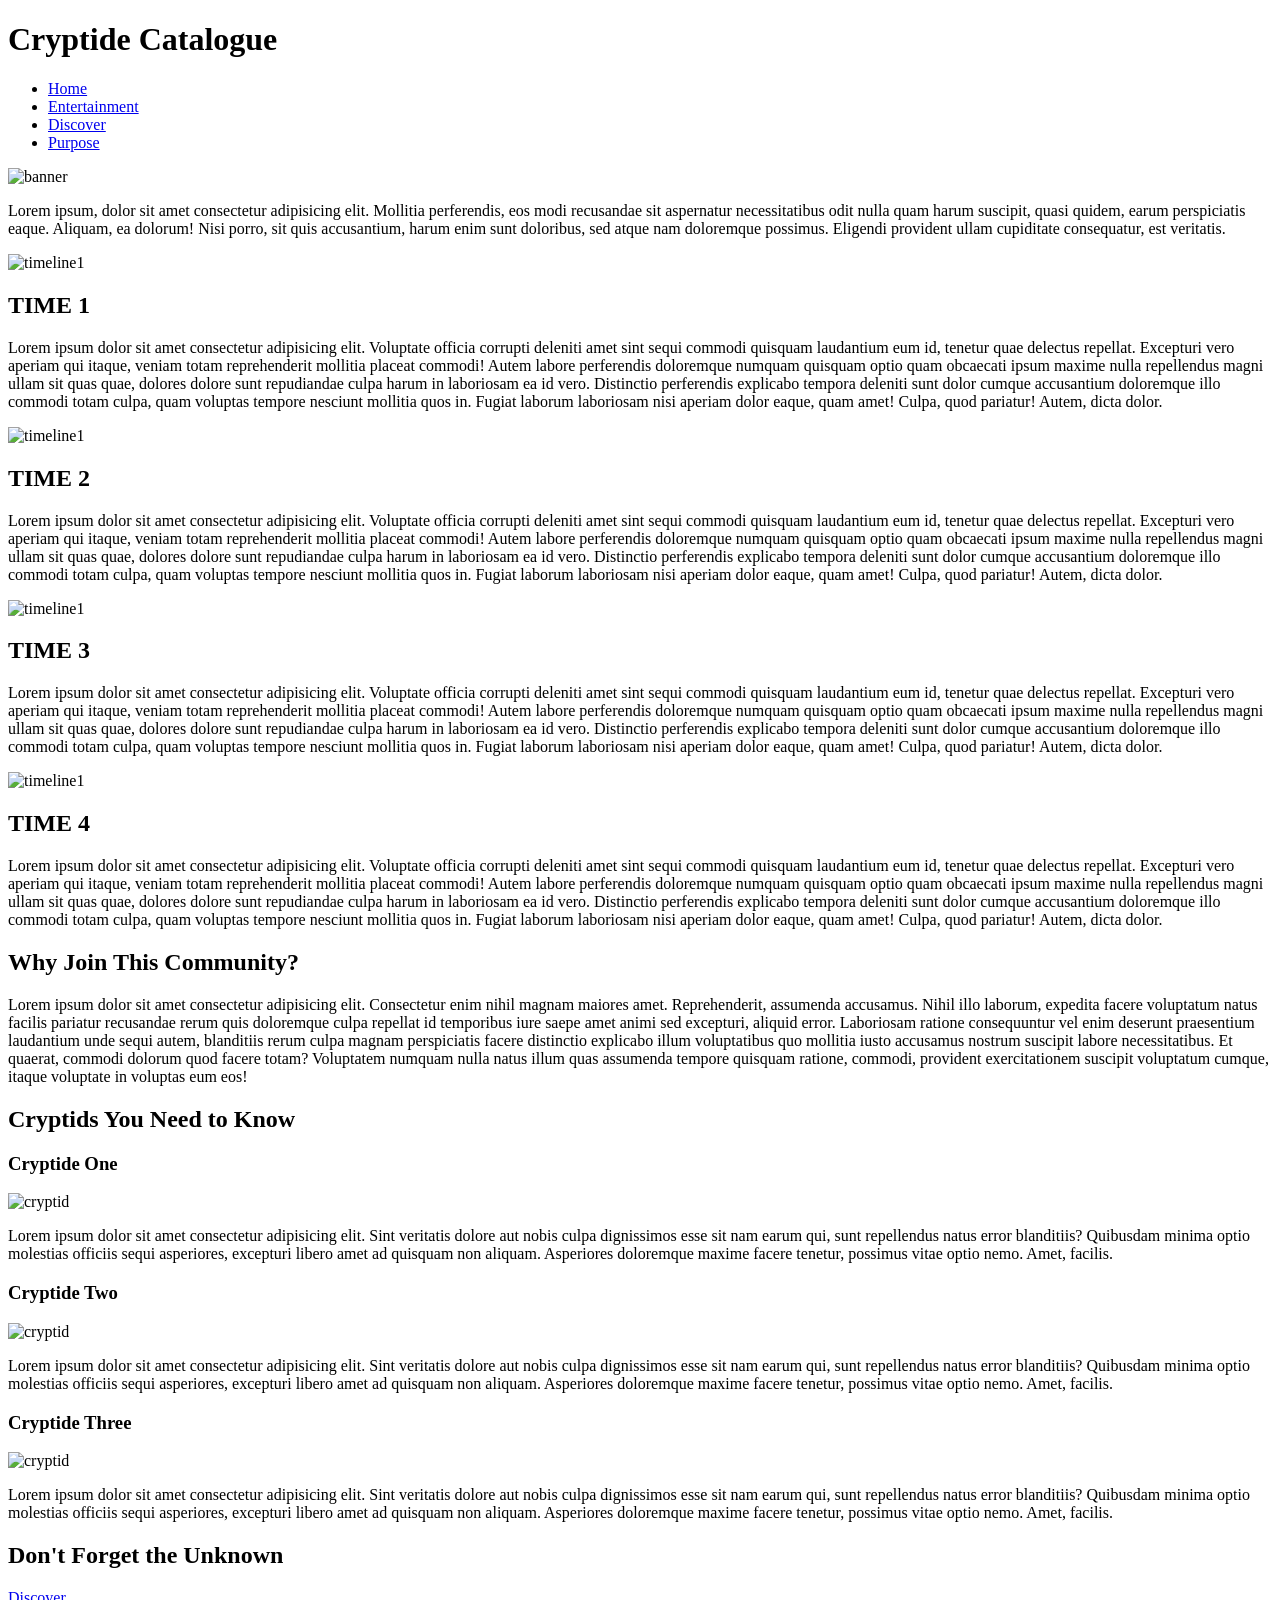
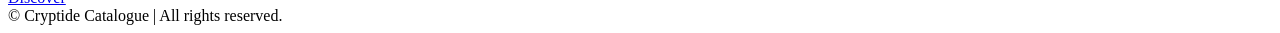
==== html/index.html @ e24666e6 "Estrutura HTML inicial implementada" ====
<!DOCTYPE html>
<html lang="en">
<head>
    <meta charset="UTF-8">
    <meta name="viewport" content="width=device-width, initial-scale=1.0">
    <link rel="stylesheet" href="/css/style.css">
    <title>Home - Cryptide Catalogue</title>
</head>
<body>
    <header>
        <h1>Cryptide Catalogue</h1>
        <nav>
            <ul>
                <li><a href="#">Home</a></li>
                <li><a href="#">Entertainment</a></li>
                <li><a href="#">Discover</a></li>
                <li><a href="#">Purpose</a></li>
            </ul>
        </nav>
    </header>

    <main>
        <!--Main banner with text about website theme-->
        <img src="/images/main-banner.png" alt="banner">
        <p>Lorem ipsum, dolor sit amet consectetur adipisicing elit. Mollitia perferendis, eos modi recusandae sit aspernatur necessitatibus odit nulla quam harum suscipit, quasi quidem, earum perspiciatis eaque. Aliquam, ea dolorum! Nisi porro, sit quis accusantium, harum enim sunt doloribus, sed atque nam doloremque possimus. Eligendi provident ullam cupiditate consequatur, est veritatis.</p>

        <!--Timeline of cryptids-->
        <section class="timeline">
            <img src="https://picsum.photos/400/400" alt="timeline1">
            <h2>TIME 1</h2>
            <p>Lorem ipsum dolor sit amet consectetur adipisicing elit. Voluptate officia corrupti deleniti amet sint sequi commodi quisquam laudantium eum id, tenetur quae delectus repellat. Excepturi vero aperiam qui itaque, veniam totam reprehenderit mollitia placeat commodi! Autem labore perferendis doloremque numquam quisquam optio quam obcaecati ipsum maxime nulla repellendus magni ullam sit quas quae, dolores dolore sunt repudiandae culpa harum in laboriosam ea id vero. Distinctio perferendis explicabo tempora deleniti sunt dolor cumque accusantium doloremque illo commodi totam culpa, quam voluptas tempore nesciunt mollitia quos in. Fugiat laborum laboriosam nisi aperiam dolor eaque, quam amet! Culpa, quod pariatur! Autem, dicta dolor.</p>

            <img src="https://picsum.photos/400/400" alt="timeline1">
            <h2>TIME 2</h2>
            <p>Lorem ipsum dolor sit amet consectetur adipisicing elit. Voluptate officia corrupti deleniti amet sint sequi commodi quisquam laudantium eum id, tenetur quae delectus repellat. Excepturi vero aperiam qui itaque, veniam totam reprehenderit mollitia placeat commodi! Autem labore perferendis doloremque numquam quisquam optio quam obcaecati ipsum maxime nulla repellendus magni ullam sit quas quae, dolores dolore sunt repudiandae culpa harum in laboriosam ea id vero. Distinctio perferendis explicabo tempora deleniti sunt dolor cumque accusantium doloremque illo commodi totam culpa, quam voluptas tempore nesciunt mollitia quos in. Fugiat laborum laboriosam nisi aperiam dolor eaque, quam amet! Culpa, quod pariatur! Autem, dicta dolor.</p>

            <img src="https://picsum.photos/400/400" alt="timeline1">
            <h2>TIME 3</h2>
            <p>Lorem ipsum dolor sit amet consectetur adipisicing elit. Voluptate officia corrupti deleniti amet sint sequi commodi quisquam laudantium eum id, tenetur quae delectus repellat. Excepturi vero aperiam qui itaque, veniam totam reprehenderit mollitia placeat commodi! Autem labore perferendis doloremque numquam quisquam optio quam obcaecati ipsum maxime nulla repellendus magni ullam sit quas quae, dolores dolore sunt repudiandae culpa harum in laboriosam ea id vero. Distinctio perferendis explicabo tempora deleniti sunt dolor cumque accusantium doloremque illo commodi totam culpa, quam voluptas tempore nesciunt mollitia quos in. Fugiat laborum laboriosam nisi aperiam dolor eaque, quam amet! Culpa, quod pariatur! Autem, dicta dolor.</p>

            <img src="https://picsum.photos/400/400" alt="timeline1">
            <h2>TIME 4</h2>
            <p>Lorem ipsum dolor sit amet consectetur adipisicing elit. Voluptate officia corrupti deleniti amet sint sequi commodi quisquam laudantium eum id, tenetur quae delectus repellat. Excepturi vero aperiam qui itaque, veniam totam reprehenderit mollitia placeat commodi! Autem labore perferendis doloremque numquam quisquam optio quam obcaecati ipsum maxime nulla repellendus magni ullam sit quas quae, dolores dolore sunt repudiandae culpa harum in laboriosam ea id vero. Distinctio perferendis explicabo tempora deleniti sunt dolor cumque accusantium doloremque illo commodi totam culpa, quam voluptas tempore nesciunt mollitia quos in. Fugiat laborum laboriosam nisi aperiam dolor eaque, quam amet! Culpa, quod pariatur! Autem, dicta dolor.</p>
        </section>

        <section class="community">
            <h2>Why Join This Community?</h2>
            <p>Lorem ipsum dolor sit amet consectetur adipisicing elit. Consectetur enim nihil magnam maiores amet. Reprehenderit, assumenda accusamus. Nihil illo laborum, expedita facere voluptatum natus facilis pariatur recusandae rerum quis doloremque culpa repellat id temporibus iure saepe amet animi sed excepturi, aliquid error. Laboriosam ratione consequuntur vel enim deserunt praesentium laudantium unde sequi autem, blanditiis rerum culpa magnam perspiciatis facere distinctio explicabo illum voluptatibus quo mollitia iusto accusamus nostrum suscipit labore necessitatibus. Et quaerat, commodi dolorum quod facere totam? Voluptatem numquam nulla natus illum quas assumenda tempore quisquam ratione, commodi, provident exercitationem suscipit voluptatum cumque, itaque voluptate in voluptas eum eos!</p>
        </section>

        <section class="cryptid-types">
            <h2>Cryptids You Need to Know</h2>
            <div class="type-box">
                <h3>Cryptide One</h3>
                <img src="https://picsum.photos/400/400" alt="cryptid">
                <p>Lorem ipsum dolor sit amet consectetur adipisicing elit. Sint veritatis dolore aut nobis culpa dignissimos esse sit nam earum qui, sunt repellendus natus error blanditiis? Quibusdam minima optio molestias officiis sequi asperiores, excepturi libero amet ad quisquam non aliquam. Asperiores doloremque maxime facere tenetur, possimus vitae optio nemo. Amet, facilis.</p>

                <h3>Cryptide Two</h3>
                <img src="https://picsum.photos/400/400" alt="cryptid">
                <p>Lorem ipsum dolor sit amet consectetur adipisicing elit. Sint veritatis dolore aut nobis culpa dignissimos esse sit nam earum qui, sunt repellendus natus error blanditiis? Quibusdam minima optio molestias officiis sequi asperiores, excepturi libero amet ad quisquam non aliquam. Asperiores doloremque maxime facere tenetur, possimus vitae optio nemo. Amet, facilis.</p>

                <h3>Cryptide Three</h3>
                <img src="https://picsum.photos/400/400" alt="cryptid">
                <p>Lorem ipsum dolor sit amet consectetur adipisicing elit. Sint veritatis dolore aut nobis culpa dignissimos esse sit nam earum qui, sunt repellendus natus error blanditiis? Quibusdam minima optio molestias officiis sequi asperiores, excepturi libero amet ad quisquam non aliquam. Asperiores doloremque maxime facere tenetur, possimus vitae optio nemo. Amet, facilis.</p>
            </div>
        </section>

        <section class="discover">
            <h2>Don't Forget the Unknown</h2>
            <a href="#">Discover</a>
        </section>
    </main>

    <footer>
        &copy; Cryptide Catalogue | All rights reserved.
    </footer>
</body>
</html>
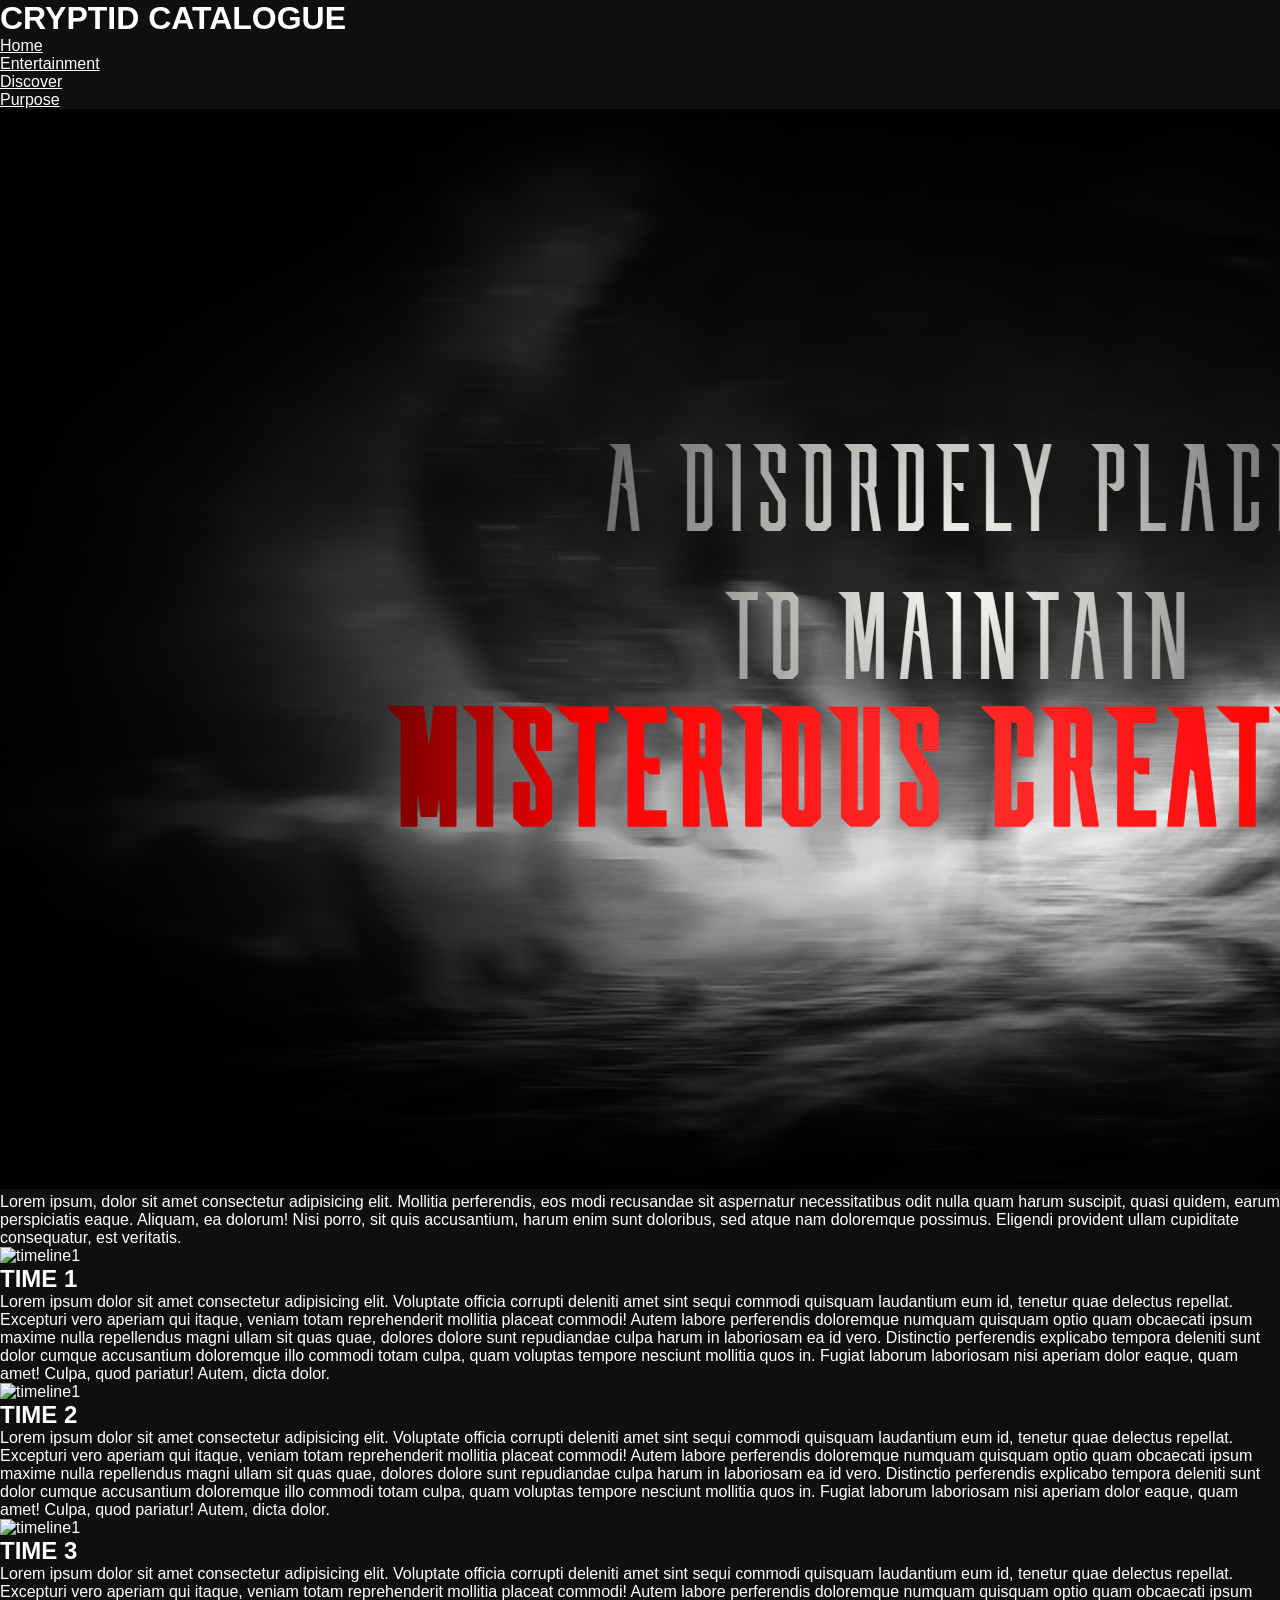
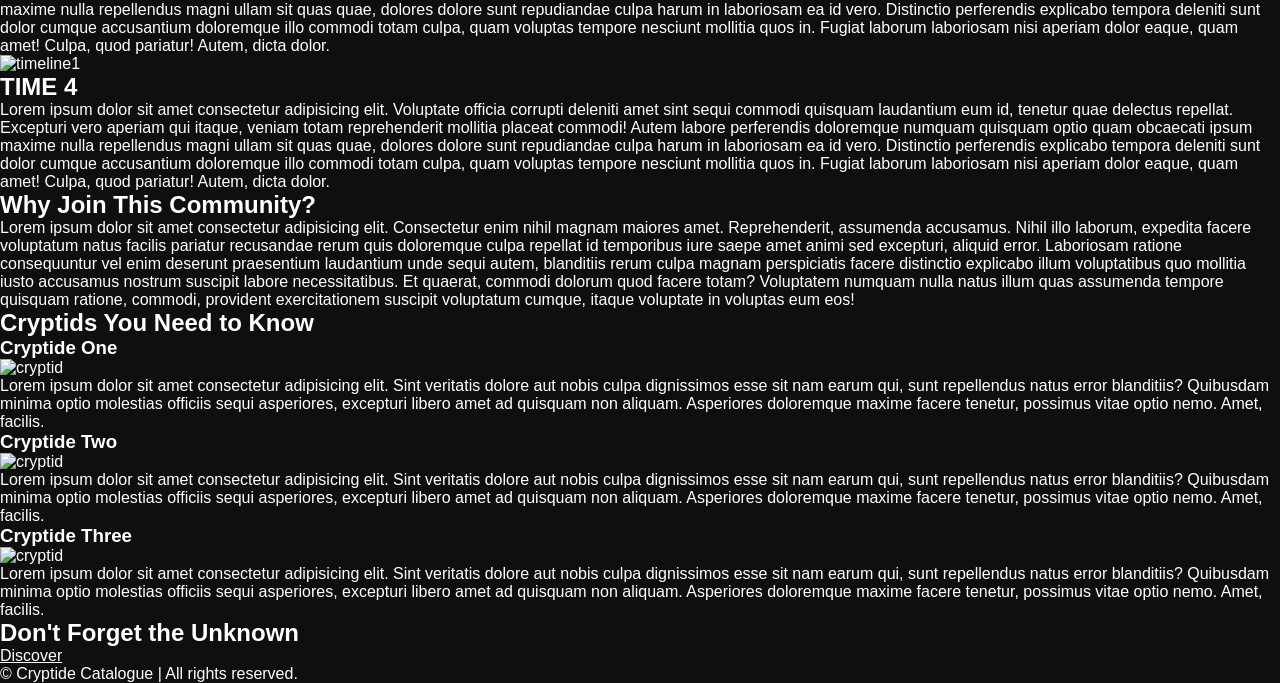
==== commit e7c86ab5: "Adicionada fontes personalizadas via link HTML" ====
--- a/html/index.html
+++ b/html/index.html
@@ -3,12 +3,16 @@
 <head>
     <meta charset="UTF-8">
     <meta name="viewport" content="width=device-width, initial-scale=1.0">
+    <link rel="preconnect" href="https://fonts.googleapis.com">
+    <link rel="preconnect" href="https://fonts.gstatic.com" crossorigin>
+    <link href="https://fonts.googleapis.com/css2?family=Alata&display=swap" rel="stylesheet">
+    <link href="https://fonts.googleapis.com/css2?family=Host+Grotesk:ital,wght@0,300..800;1,300..800&display=swap">
     <link rel="stylesheet" href="/css/style.css">
     <title>Home - Cryptide Catalogue</title>
 </head>
 <body>
     <header>
-        <h1>Cryptide Catalogue</h1>
+        <h1>CRYPTID CATALOGUE</h1>
         <nav>
             <ul>
                 <li><a href="#">Home</a></li>
@@ -20,9 +24,11 @@
     </header>
 
     <main>
-        <!--Main banner with text about website theme-->
-        <img src="/images/main-banner.png" alt="banner">
-        <p>Lorem ipsum, dolor sit amet consectetur adipisicing elit. Mollitia perferendis, eos modi recusandae sit aspernatur necessitatibus odit nulla quam harum suscipit, quasi quidem, earum perspiciatis eaque. Aliquam, ea dolorum! Nisi porro, sit quis accusantium, harum enim sunt doloribus, sed atque nam doloremque possimus. Eligendi provident ullam cupiditate consequatur, est veritatis.</p>
+        <div class="banner">
+            <!--Main banner with text about website theme-->
+            <img src="/images/main-banner.png" alt="banner">
+            <p>Lorem ipsum, dolor sit amet consectetur adipisicing elit. Mollitia perferendis, eos modi recusandae sit aspernatur necessitatibus odit nulla quam harum suscipit, quasi quidem, earum perspiciatis eaque. Aliquam, ea dolorum! Nisi porro, sit quis accusantium, harum enim sunt doloribus, sed atque nam doloremque possimus. Eligendi provident ullam cupiditate consequatur, est veritatis.</p>
+        </div>
 
         <!--Timeline of cryptids-->
         <section class="timeline">
--- a/css/style.css
+++ b/css/style.css
@@ -0,0 +1,12 @@
+*
+{
+    font-family: Arial, Helvetica, sans-serif;
+    color: white;
+    margin: 0;
+    padding: 0;
+}
+
+body
+{
+    background-color: #0f0f0f;
+}
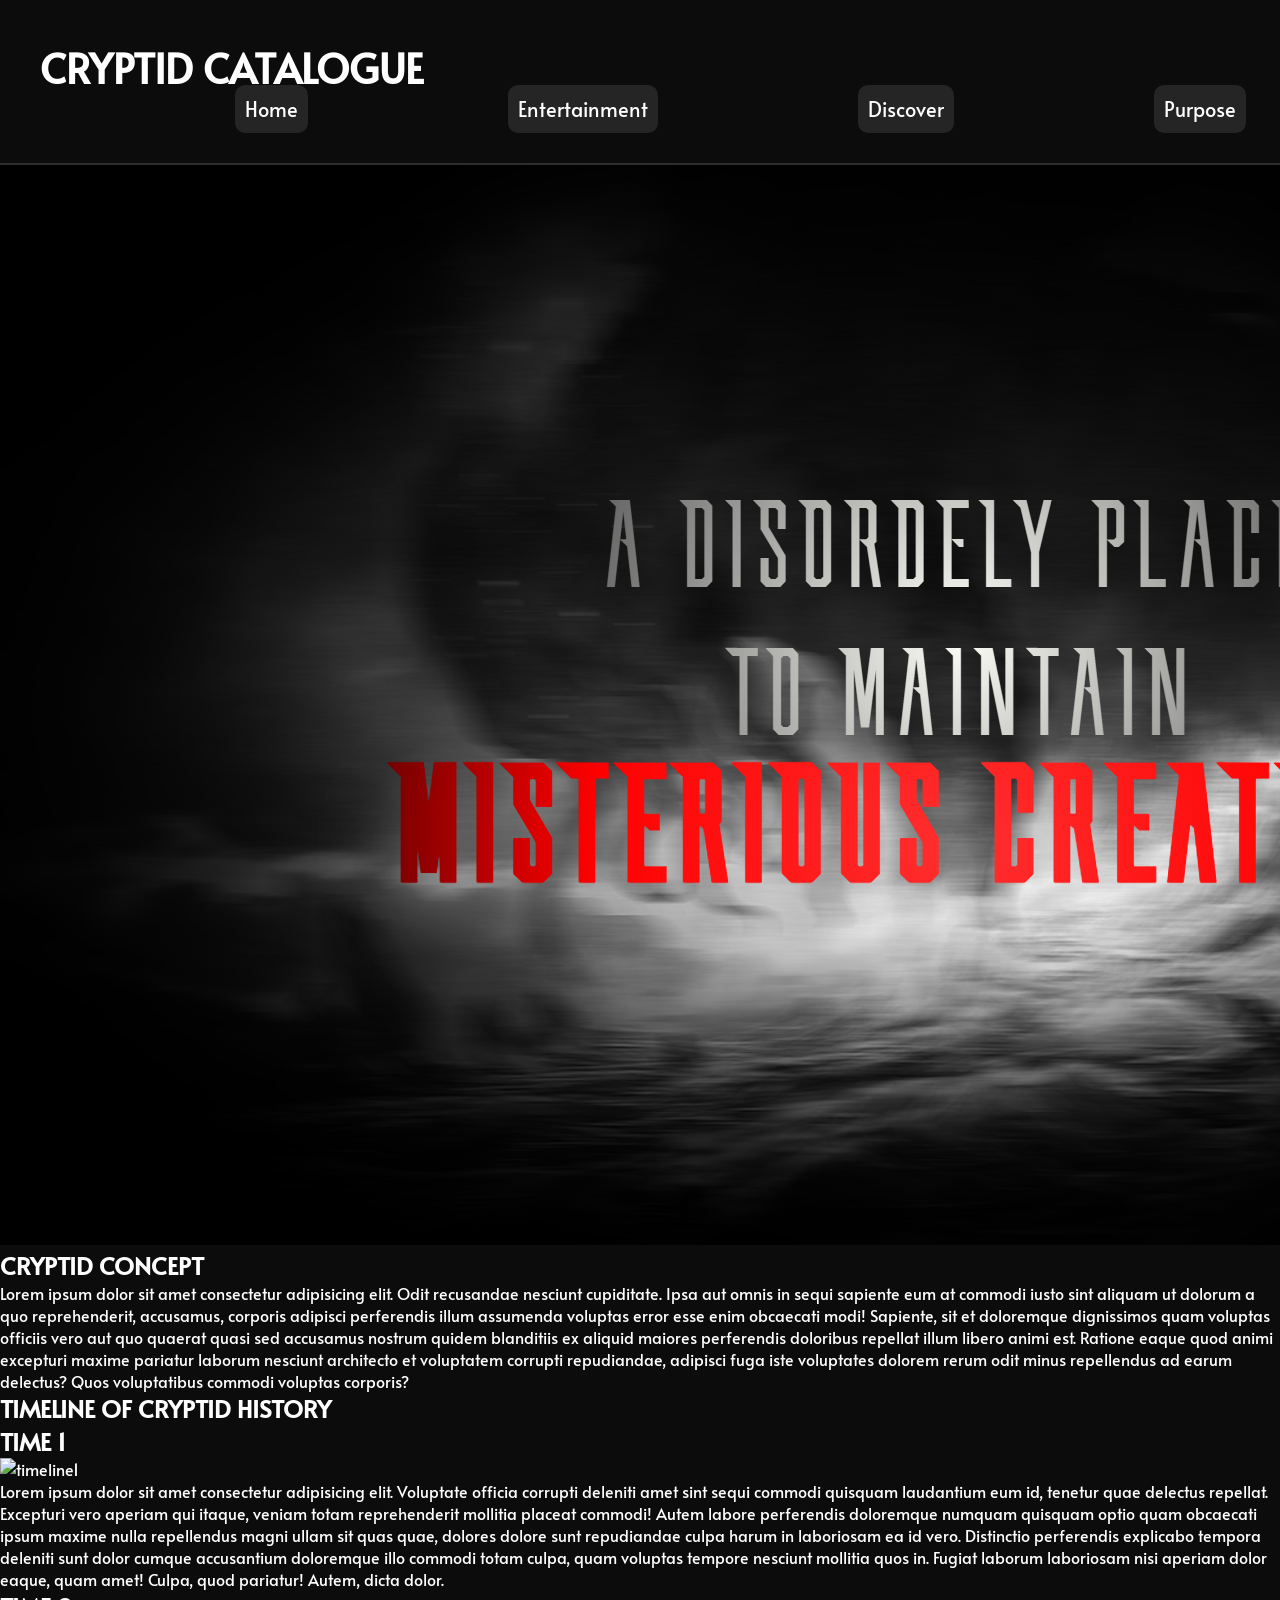
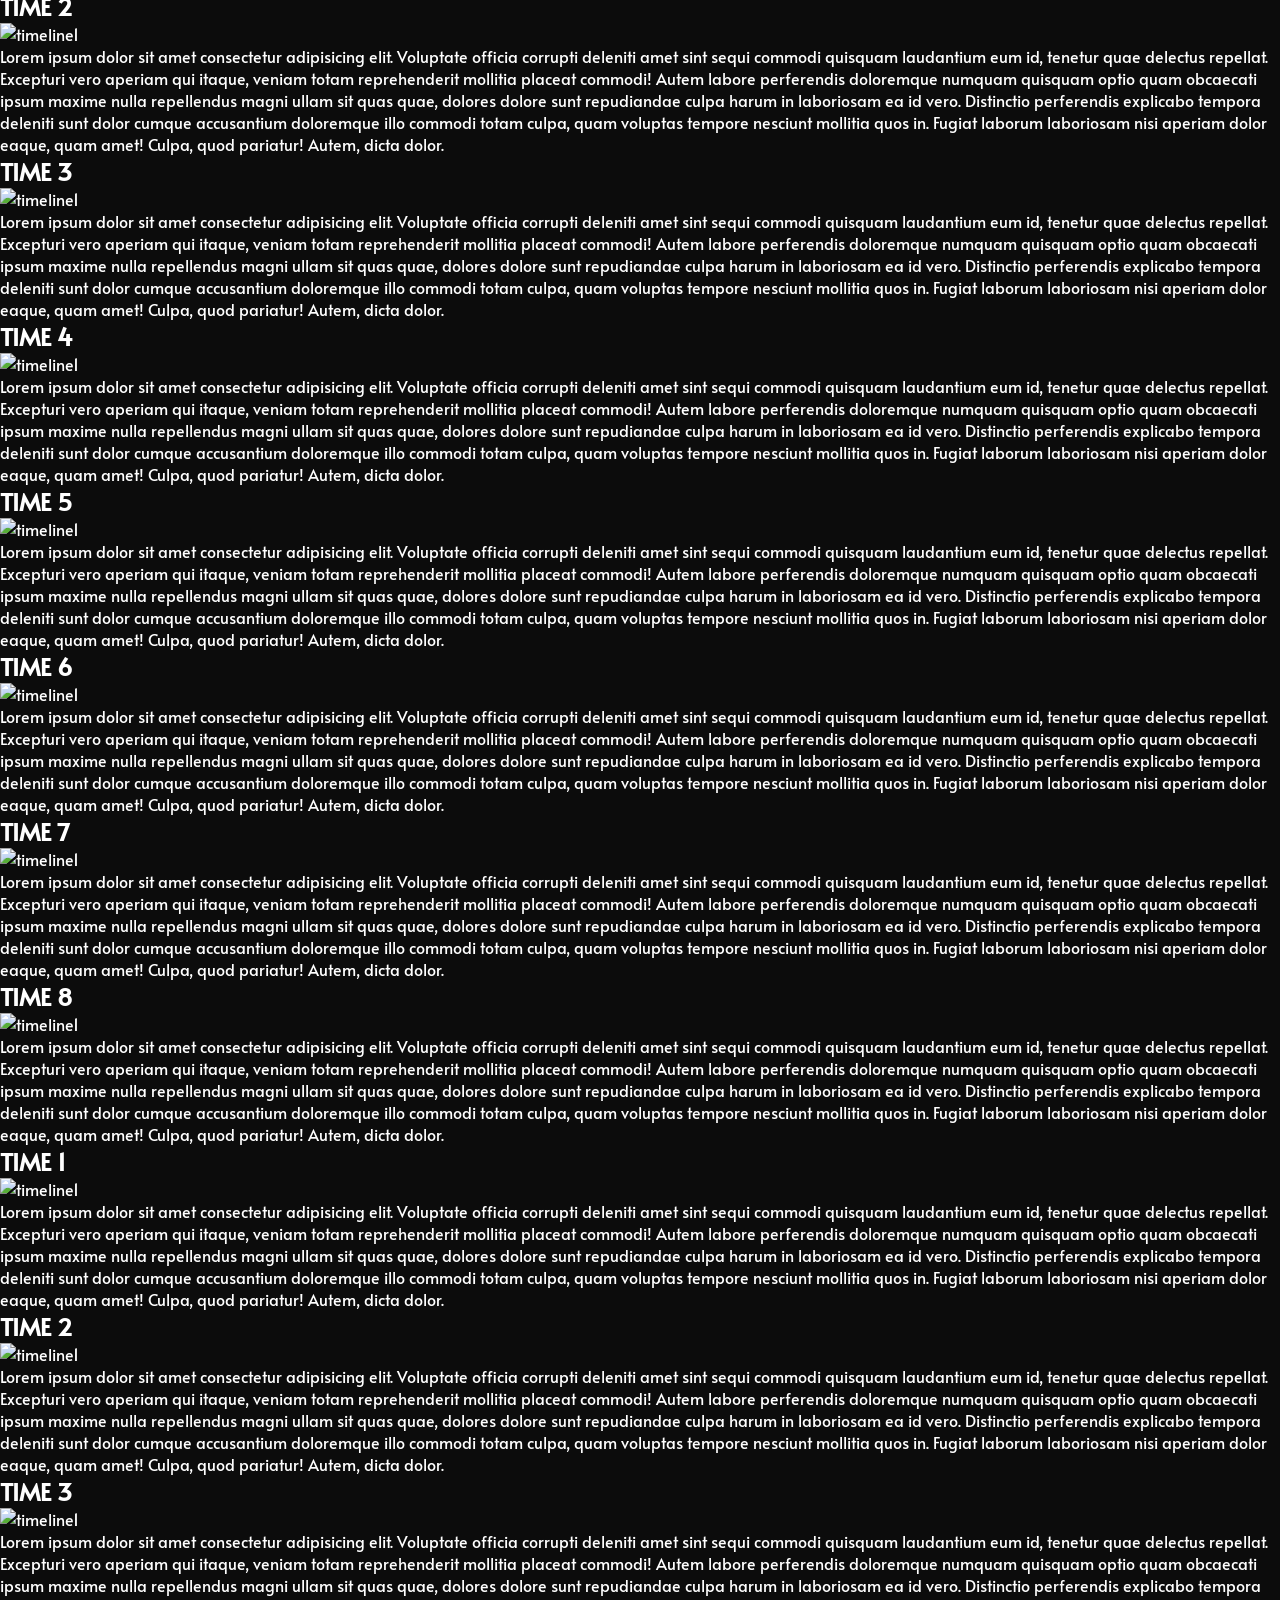
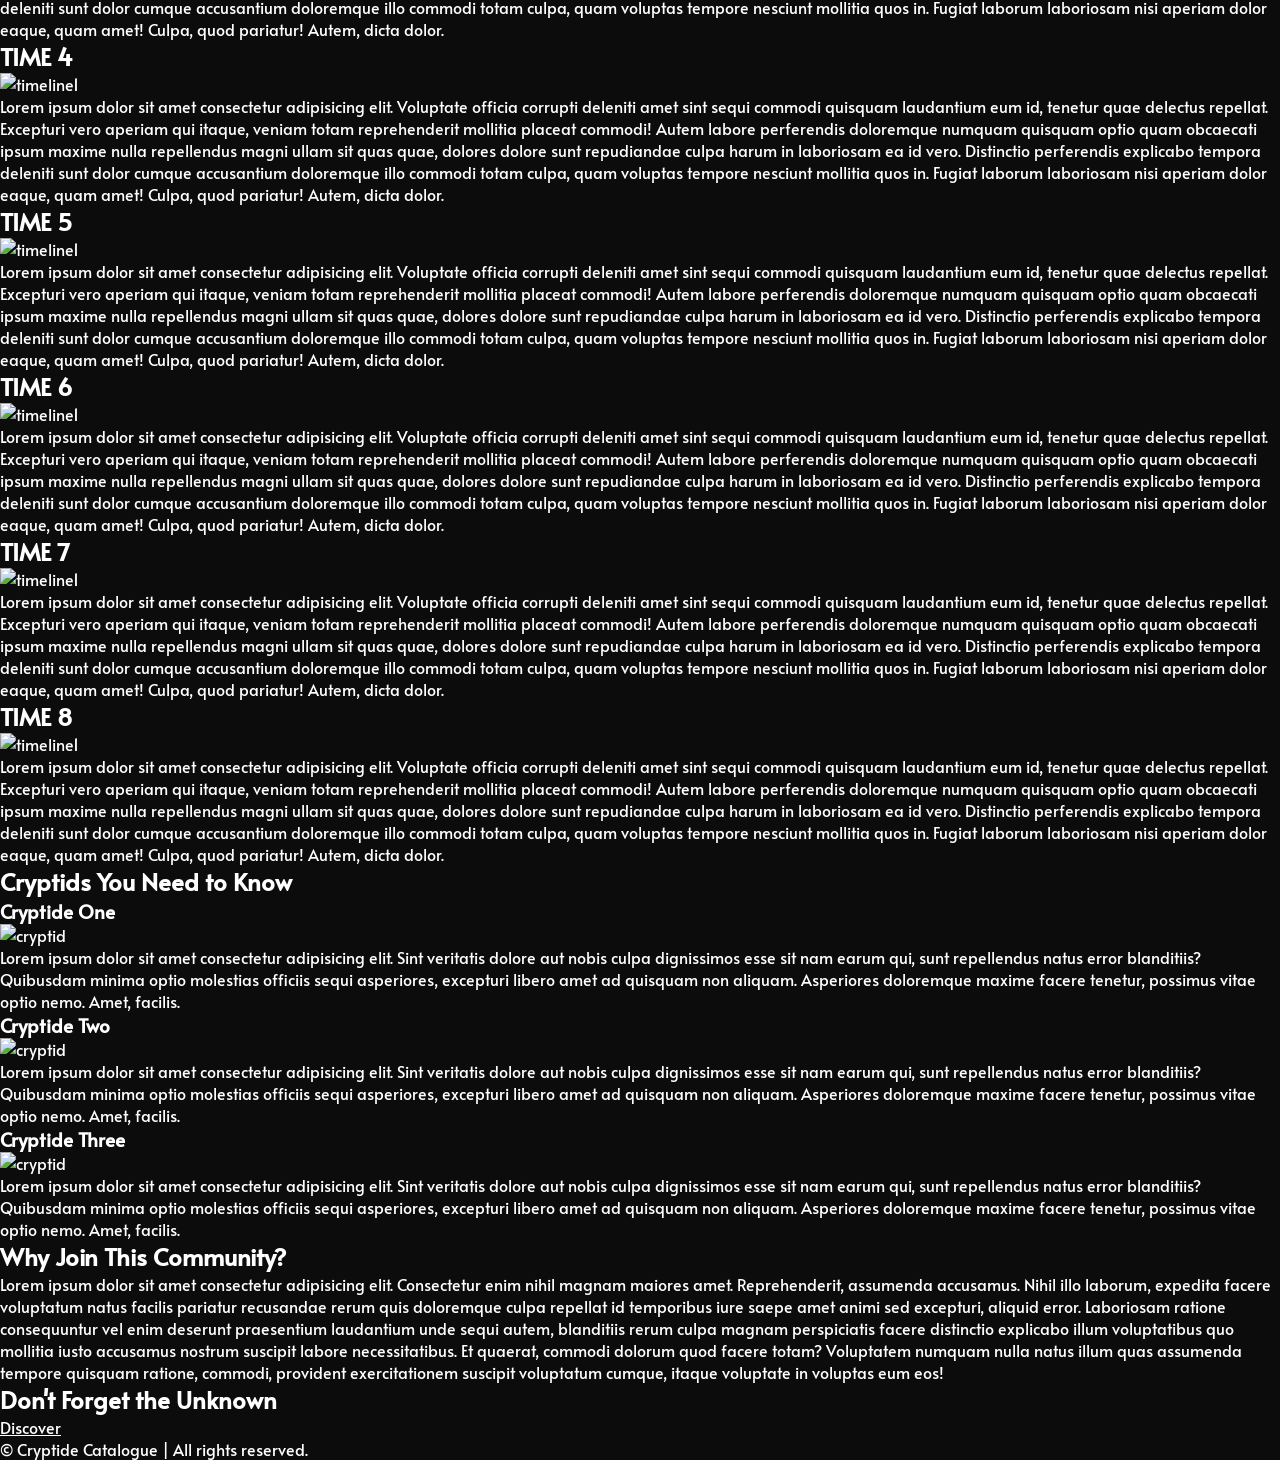
==== commit bdefa562: "Modificada a estrutura HTML para a timeline" ====
--- a/html/index.html
+++ b/html/index.html
@@ -27,31 +27,99 @@
         <div class="banner">
             <!--Main banner with text about website theme-->
             <img src="/images/main-banner.png" alt="banner">
-            <p>Lorem ipsum, dolor sit amet consectetur adipisicing elit. Mollitia perferendis, eos modi recusandae sit aspernatur necessitatibus odit nulla quam harum suscipit, quasi quidem, earum perspiciatis eaque. Aliquam, ea dolorum! Nisi porro, sit quis accusantium, harum enim sunt doloribus, sed atque nam doloremque possimus. Eligendi provident ullam cupiditate consequatur, est veritatis.</p>
+            <div class="banner-text-content">
+                <h2>CRYPTID CONCEPT</h2>
+                <p>Lorem ipsum dolor sit amet consectetur adipisicing elit. Odit recusandae nesciunt cupiditate. Ipsa aut omnis in sequi sapiente eum at commodi iusto sint aliquam ut dolorum a quo reprehenderit, accusamus, corporis adipisci perferendis illum assumenda voluptas error esse enim obcaecati modi! Sapiente, sit et doloremque dignissimos quam voluptas officiis vero aut quo quaerat quasi sed accusamus nostrum quidem blanditiis ex aliquid maiores perferendis doloribus repellat illum libero animi est. Ratione eaque quod animi excepturi maxime pariatur laborum nesciunt architecto et voluptatem corrupti repudiandae, adipisci fuga iste voluptates dolorem rerum odit minus repellendus ad earum delectus? Quos voluptatibus commodi voluptas corporis?</p>
+            </div>
         </div>
 
+        <h2>TIMELINE OF CRYPTID HISTORY</h2>
         <!--Timeline of cryptids-->
         <section class="timeline">
-            <img src="https://picsum.photos/400/400" alt="timeline1">
-            <h2>TIME 1</h2>
-            <p>Lorem ipsum dolor sit amet consectetur adipisicing elit. Voluptate officia corrupti deleniti amet sint sequi commodi quisquam laudantium eum id, tenetur quae delectus repellat. Excepturi vero aperiam qui itaque, veniam totam reprehenderit mollitia placeat commodi! Autem labore perferendis doloremque numquam quisquam optio quam obcaecati ipsum maxime nulla repellendus magni ullam sit quas quae, dolores dolore sunt repudiandae culpa harum in laboriosam ea id vero. Distinctio perferendis explicabo tempora deleniti sunt dolor cumque accusantium doloremque illo commodi totam culpa, quam voluptas tempore nesciunt mollitia quos in. Fugiat laborum laboriosam nisi aperiam dolor eaque, quam amet! Culpa, quod pariatur! Autem, dicta dolor.</p>
-
-            <img src="https://picsum.photos/400/400" alt="timeline1">
-            <h2>TIME 2</h2>
-            <p>Lorem ipsum dolor sit amet consectetur adipisicing elit. Voluptate officia corrupti deleniti amet sint sequi commodi quisquam laudantium eum id, tenetur quae delectus repellat. Excepturi vero aperiam qui itaque, veniam totam reprehenderit mollitia placeat commodi! Autem labore perferendis doloremque numquam quisquam optio quam obcaecati ipsum maxime nulla repellendus magni ullam sit quas quae, dolores dolore sunt repudiandae culpa harum in laboriosam ea id vero. Distinctio perferendis explicabo tempora deleniti sunt dolor cumque accusantium doloremque illo commodi totam culpa, quam voluptas tempore nesciunt mollitia quos in. Fugiat laborum laboriosam nisi aperiam dolor eaque, quam amet! Culpa, quod pariatur! Autem, dicta dolor.</p>
-
-            <img src="https://picsum.photos/400/400" alt="timeline1">
-            <h2>TIME 3</h2>
-            <p>Lorem ipsum dolor sit amet consectetur adipisicing elit. Voluptate officia corrupti deleniti amet sint sequi commodi quisquam laudantium eum id, tenetur quae delectus repellat. Excepturi vero aperiam qui itaque, veniam totam reprehenderit mollitia placeat commodi! Autem labore perferendis doloremque numquam quisquam optio quam obcaecati ipsum maxime nulla repellendus magni ullam sit quas quae, dolores dolore sunt repudiandae culpa harum in laboriosam ea id vero. Distinctio perferendis explicabo tempora deleniti sunt dolor cumque accusantium doloremque illo commodi totam culpa, quam voluptas tempore nesciunt mollitia quos in. Fugiat laborum laboriosam nisi aperiam dolor eaque, quam amet! Culpa, quod pariatur! Autem, dicta dolor.</p>
-
-            <img src="https://picsum.photos/400/400" alt="timeline1">
-            <h2>TIME 4</h2>
-            <p>Lorem ipsum dolor sit amet consectetur adipisicing elit. Voluptate officia corrupti deleniti amet sint sequi commodi quisquam laudantium eum id, tenetur quae delectus repellat. Excepturi vero aperiam qui itaque, veniam totam reprehenderit mollitia placeat commodi! Autem labore perferendis doloremque numquam quisquam optio quam obcaecati ipsum maxime nulla repellendus magni ullam sit quas quae, dolores dolore sunt repudiandae culpa harum in laboriosam ea id vero. Distinctio perferendis explicabo tempora deleniti sunt dolor cumque accusantium doloremque illo commodi totam culpa, quam voluptas tempore nesciunt mollitia quos in. Fugiat laborum laboriosam nisi aperiam dolor eaque, quam amet! Culpa, quod pariatur! Autem, dicta dolor.</p>
-        </section>
-
-        <section class="community">
-            <h2>Why Join This Community?</h2>
-            <p>Lorem ipsum dolor sit amet consectetur adipisicing elit. Consectetur enim nihil magnam maiores amet. Reprehenderit, assumenda accusamus. Nihil illo laborum, expedita facere voluptatum natus facilis pariatur recusandae rerum quis doloremque culpa repellat id temporibus iure saepe amet animi sed excepturi, aliquid error. Laboriosam ratione consequuntur vel enim deserunt praesentium laudantium unde sequi autem, blanditiis rerum culpa magnam perspiciatis facere distinctio explicabo illum voluptatibus quo mollitia iusto accusamus nostrum suscipit labore necessitatibus. Et quaerat, commodi dolorum quod facere totam? Voluptatem numquam nulla natus illum quas assumenda tempore quisquam ratione, commodi, provident exercitationem suscipit voluptatum cumque, itaque voluptate in voluptas eum eos!</p>
+            <div class="timeline-group">
+                <div class="timeline-card">
+                    <h2>TIME 1</h2>
+                    <img src="https://picsum.photos/400/400" alt="timeline1">
+                    <p>Lorem ipsum dolor sit amet consectetur adipisicing elit. Voluptate officia corrupti deleniti amet sint sequi commodi quisquam laudantium eum id, tenetur quae delectus repellat. Excepturi vero aperiam qui itaque, veniam totam reprehenderit mollitia placeat commodi! Autem labore perferendis doloremque numquam quisquam optio quam obcaecati ipsum maxime nulla repellendus magni ullam sit quas quae, dolores dolore sunt repudiandae culpa harum in laboriosam ea id vero. Distinctio perferendis explicabo tempora deleniti sunt dolor cumque accusantium doloremque illo commodi totam culpa, quam voluptas tempore nesciunt mollitia quos in. Fugiat laborum laboriosam nisi aperiam dolor eaque, quam amet! Culpa, quod pariatur! Autem, dicta dolor.</p>
+                </div>
+                <div class="timeline-card">
+                    <h2>TIME 2</h2>
+                    <img src="https://picsum.photos/400/400" alt="timeline1">
+                    <p>Lorem ipsum dolor sit amet consectetur adipisicing elit. Voluptate officia corrupti deleniti amet sint sequi commodi quisquam laudantium eum id, tenetur quae delectus repellat. Excepturi vero aperiam qui itaque, veniam totam reprehenderit mollitia placeat commodi! Autem labore perferendis doloremque numquam quisquam optio quam obcaecati ipsum maxime nulla repellendus magni ullam sit quas quae, dolores dolore sunt repudiandae culpa harum in laboriosam ea id vero. Distinctio perferendis explicabo tempora deleniti sunt dolor cumque accusantium doloremque illo commodi totam culpa, quam voluptas tempore nesciunt mollitia quos in. Fugiat laborum laboriosam nisi aperiam dolor eaque, quam amet! Culpa, quod pariatur! Autem, dicta dolor.</p>
+                </div>
+                <div class="timeline-card">
+                    <h2>TIME 3</h2>
+                    <img src="https://picsum.photos/400/400" alt="timeline1">
+                    <p>Lorem ipsum dolor sit amet consectetur adipisicing elit. Voluptate officia corrupti deleniti amet sint sequi commodi quisquam laudantium eum id, tenetur quae delectus repellat. Excepturi vero aperiam qui itaque, veniam totam reprehenderit mollitia placeat commodi! Autem labore perferendis doloremque numquam quisquam optio quam obcaecati ipsum maxime nulla repellendus magni ullam sit quas quae, dolores dolore sunt repudiandae culpa harum in laboriosam ea id vero. Distinctio perferendis explicabo tempora deleniti sunt dolor cumque accusantium doloremque illo commodi totam culpa, quam voluptas tempore nesciunt mollitia quos in. Fugiat laborum laboriosam nisi aperiam dolor eaque, quam amet! Culpa, quod pariatur! Autem, dicta dolor.</p>
+                </div>
+                <div class="timeline-card">
+                    <h2>TIME 4</h2>
+                    <img src="https://picsum.photos/400/400" alt="timeline1">
+                    <p>Lorem ipsum dolor sit amet consectetur adipisicing elit. Voluptate officia corrupti deleniti amet sint sequi commodi quisquam laudantium eum id, tenetur quae delectus repellat. Excepturi vero aperiam qui itaque, veniam totam reprehenderit mollitia placeat commodi! Autem labore perferendis doloremque numquam quisquam optio quam obcaecati ipsum maxime nulla repellendus magni ullam sit quas quae, dolores dolore sunt repudiandae culpa harum in laboriosam ea id vero. Distinctio perferendis explicabo tempora deleniti sunt dolor cumque accusantium doloremque illo commodi totam culpa, quam voluptas tempore nesciunt mollitia quos in. Fugiat laborum laboriosam nisi aperiam dolor eaque, quam amet! Culpa, quod pariatur! Autem, dicta dolor.</p>
+                </div>
+                <div class="timeline-card">
+                    <h2>TIME 5</h2>
+                    <img src="https://picsum.photos/400/400" alt="timeline1">
+                    <p>Lorem ipsum dolor sit amet consectetur adipisicing elit. Voluptate officia corrupti deleniti amet sint sequi commodi quisquam laudantium eum id, tenetur quae delectus repellat. Excepturi vero aperiam qui itaque, veniam totam reprehenderit mollitia placeat commodi! Autem labore perferendis doloremque numquam quisquam optio quam obcaecati ipsum maxime nulla repellendus magni ullam sit quas quae, dolores dolore sunt repudiandae culpa harum in laboriosam ea id vero. Distinctio perferendis explicabo tempora deleniti sunt dolor cumque accusantium doloremque illo commodi totam culpa, quam voluptas tempore nesciunt mollitia quos in. Fugiat laborum laboriosam nisi aperiam dolor eaque, quam amet! Culpa, quod pariatur! Autem, dicta dolor.</p>
+                </div>
+                <div class="timeline-card">
+                    <h2>TIME 6</h2>
+                    <img src="https://picsum.photos/400/400" alt="timeline1">
+                    <p>Lorem ipsum dolor sit amet consectetur adipisicing elit. Voluptate officia corrupti deleniti amet sint sequi commodi quisquam laudantium eum id, tenetur quae delectus repellat. Excepturi vero aperiam qui itaque, veniam totam reprehenderit mollitia placeat commodi! Autem labore perferendis doloremque numquam quisquam optio quam obcaecati ipsum maxime nulla repellendus magni ullam sit quas quae, dolores dolore sunt repudiandae culpa harum in laboriosam ea id vero. Distinctio perferendis explicabo tempora deleniti sunt dolor cumque accusantium doloremque illo commodi totam culpa, quam voluptas tempore nesciunt mollitia quos in. Fugiat laborum laboriosam nisi aperiam dolor eaque, quam amet! Culpa, quod pariatur! Autem, dicta dolor.</p>
+                </div>
+                <div class="timeline-card">
+                    <h2>TIME 7</h2>
+                    <img src="https://picsum.photos/400/400" alt="timeline1">
+                    <p>Lorem ipsum dolor sit amet consectetur adipisicing elit. Voluptate officia corrupti deleniti amet sint sequi commodi quisquam laudantium eum id, tenetur quae delectus repellat. Excepturi vero aperiam qui itaque, veniam totam reprehenderit mollitia placeat commodi! Autem labore perferendis doloremque numquam quisquam optio quam obcaecati ipsum maxime nulla repellendus magni ullam sit quas quae, dolores dolore sunt repudiandae culpa harum in laboriosam ea id vero. Distinctio perferendis explicabo tempora deleniti sunt dolor cumque accusantium doloremque illo commodi totam culpa, quam voluptas tempore nesciunt mollitia quos in. Fugiat laborum laboriosam nisi aperiam dolor eaque, quam amet! Culpa, quod pariatur! Autem, dicta dolor.</p>
+                </div>
+                <div class="timeline-card">
+                    <h2>TIME 8</h2>
+                    <img src="https://picsum.photos/400/400" alt="timeline1">
+                    <p>Lorem ipsum dolor sit amet consectetur adipisicing elit. Voluptate officia corrupti deleniti amet sint sequi commodi quisquam laudantium eum id, tenetur quae delectus repellat. Excepturi vero aperiam qui itaque, veniam totam reprehenderit mollitia placeat commodi! Autem labore perferendis doloremque numquam quisquam optio quam obcaecati ipsum maxime nulla repellendus magni ullam sit quas quae, dolores dolore sunt repudiandae culpa harum in laboriosam ea id vero. Distinctio perferendis explicabo tempora deleniti sunt dolor cumque accusantium doloremque illo commodi totam culpa, quam voluptas tempore nesciunt mollitia quos in. Fugiat laborum laboriosam nisi aperiam dolor eaque, quam amet! Culpa, quod pariatur! Autem, dicta dolor.</p>
+                </div>
+            </div>
+            <div aria-hidden class="timeline-group">
+                <div class="timeline-card">
+                    <h2>TIME 1</h2>
+                    <img src="https://picsum.photos/400/400" alt="timeline1">
+                    <p>Lorem ipsum dolor sit amet consectetur adipisicing elit. Voluptate officia corrupti deleniti amet sint sequi commodi quisquam laudantium eum id, tenetur quae delectus repellat. Excepturi vero aperiam qui itaque, veniam totam reprehenderit mollitia placeat commodi! Autem labore perferendis doloremque numquam quisquam optio quam obcaecati ipsum maxime nulla repellendus magni ullam sit quas quae, dolores dolore sunt repudiandae culpa harum in laboriosam ea id vero. Distinctio perferendis explicabo tempora deleniti sunt dolor cumque accusantium doloremque illo commodi totam culpa, quam voluptas tempore nesciunt mollitia quos in. Fugiat laborum laboriosam nisi aperiam dolor eaque, quam amet! Culpa, quod pariatur! Autem, dicta dolor.</p>
+                </div>
+                <div class="timeline-card">
+                    <h2>TIME 2</h2>
+                    <img src="https://picsum.photos/400/400" alt="timeline1">
+                    <p>Lorem ipsum dolor sit amet consectetur adipisicing elit. Voluptate officia corrupti deleniti amet sint sequi commodi quisquam laudantium eum id, tenetur quae delectus repellat. Excepturi vero aperiam qui itaque, veniam totam reprehenderit mollitia placeat commodi! Autem labore perferendis doloremque numquam quisquam optio quam obcaecati ipsum maxime nulla repellendus magni ullam sit quas quae, dolores dolore sunt repudiandae culpa harum in laboriosam ea id vero. Distinctio perferendis explicabo tempora deleniti sunt dolor cumque accusantium doloremque illo commodi totam culpa, quam voluptas tempore nesciunt mollitia quos in. Fugiat laborum laboriosam nisi aperiam dolor eaque, quam amet! Culpa, quod pariatur! Autem, dicta dolor.</p>
+                </div>
+                <div class="timeline-card">
+                    <h2>TIME 3</h2>
+                    <img src="https://picsum.photos/400/400" alt="timeline1">
+                    <p>Lorem ipsum dolor sit amet consectetur adipisicing elit. Voluptate officia corrupti deleniti amet sint sequi commodi quisquam laudantium eum id, tenetur quae delectus repellat. Excepturi vero aperiam qui itaque, veniam totam reprehenderit mollitia placeat commodi! Autem labore perferendis doloremque numquam quisquam optio quam obcaecati ipsum maxime nulla repellendus magni ullam sit quas quae, dolores dolore sunt repudiandae culpa harum in laboriosam ea id vero. Distinctio perferendis explicabo tempora deleniti sunt dolor cumque accusantium doloremque illo commodi totam culpa, quam voluptas tempore nesciunt mollitia quos in. Fugiat laborum laboriosam nisi aperiam dolor eaque, quam amet! Culpa, quod pariatur! Autem, dicta dolor.</p>
+                </div>
+                <div class="timeline-card">
+                    <h2>TIME 4</h2>
+                    <img src="https://picsum.photos/400/400" alt="timeline1">
+                    <p>Lorem ipsum dolor sit amet consectetur adipisicing elit. Voluptate officia corrupti deleniti amet sint sequi commodi quisquam laudantium eum id, tenetur quae delectus repellat. Excepturi vero aperiam qui itaque, veniam totam reprehenderit mollitia placeat commodi! Autem labore perferendis doloremque numquam quisquam optio quam obcaecati ipsum maxime nulla repellendus magni ullam sit quas quae, dolores dolore sunt repudiandae culpa harum in laboriosam ea id vero. Distinctio perferendis explicabo tempora deleniti sunt dolor cumque accusantium doloremque illo commodi totam culpa, quam voluptas tempore nesciunt mollitia quos in. Fugiat laborum laboriosam nisi aperiam dolor eaque, quam amet! Culpa, quod pariatur! Autem, dicta dolor.</p>
+                </div>
+                <div class="timeline-card">
+                    <h2>TIME 5</h2>
+                    <img src="https://picsum.photos/400/400" alt="timeline1">
+                    <p>Lorem ipsum dolor sit amet consectetur adipisicing elit. Voluptate officia corrupti deleniti amet sint sequi commodi quisquam laudantium eum id, tenetur quae delectus repellat. Excepturi vero aperiam qui itaque, veniam totam reprehenderit mollitia placeat commodi! Autem labore perferendis doloremque numquam quisquam optio quam obcaecati ipsum maxime nulla repellendus magni ullam sit quas quae, dolores dolore sunt repudiandae culpa harum in laboriosam ea id vero. Distinctio perferendis explicabo tempora deleniti sunt dolor cumque accusantium doloremque illo commodi totam culpa, quam voluptas tempore nesciunt mollitia quos in. Fugiat laborum laboriosam nisi aperiam dolor eaque, quam amet! Culpa, quod pariatur! Autem, dicta dolor.</p>
+                </div>
+                <div class="timeline-card">
+                    <h2>TIME 6</h2>
+                    <img src="https://picsum.photos/400/400" alt="timeline1">
+                    <p>Lorem ipsum dolor sit amet consectetur adipisicing elit. Voluptate officia corrupti deleniti amet sint sequi commodi quisquam laudantium eum id, tenetur quae delectus repellat. Excepturi vero aperiam qui itaque, veniam totam reprehenderit mollitia placeat commodi! Autem labore perferendis doloremque numquam quisquam optio quam obcaecati ipsum maxime nulla repellendus magni ullam sit quas quae, dolores dolore sunt repudiandae culpa harum in laboriosam ea id vero. Distinctio perferendis explicabo tempora deleniti sunt dolor cumque accusantium doloremque illo commodi totam culpa, quam voluptas tempore nesciunt mollitia quos in. Fugiat laborum laboriosam nisi aperiam dolor eaque, quam amet! Culpa, quod pariatur! Autem, dicta dolor.</p>
+                </div>
+                <div class="timeline-card">
+                    <h2>TIME 7</h2>
+                    <img src="https://picsum.photos/400/400" alt="timeline1">
+                    <p>Lorem ipsum dolor sit amet consectetur adipisicing elit. Voluptate officia corrupti deleniti amet sint sequi commodi quisquam laudantium eum id, tenetur quae delectus repellat. Excepturi vero aperiam qui itaque, veniam totam reprehenderit mollitia placeat commodi! Autem labore perferendis doloremque numquam quisquam optio quam obcaecati ipsum maxime nulla repellendus magni ullam sit quas quae, dolores dolore sunt repudiandae culpa harum in laboriosam ea id vero. Distinctio perferendis explicabo tempora deleniti sunt dolor cumque accusantium doloremque illo commodi totam culpa, quam voluptas tempore nesciunt mollitia quos in. Fugiat laborum laboriosam nisi aperiam dolor eaque, quam amet! Culpa, quod pariatur! Autem, dicta dolor.</p>
+                </div>
+                <div class="timeline-card">
+                    <h2>TIME 8</h2>
+                    <img src="https://picsum.photos/400/400" alt="timeline1">
+                    <p>Lorem ipsum dolor sit amet consectetur adipisicing elit. Voluptate officia corrupti deleniti amet sint sequi commodi quisquam laudantium eum id, tenetur quae delectus repellat. Excepturi vero aperiam qui itaque, veniam totam reprehenderit mollitia placeat commodi! Autem labore perferendis doloremque numquam quisquam optio quam obcaecati ipsum maxime nulla repellendus magni ullam sit quas quae, dolores dolore sunt repudiandae culpa harum in laboriosam ea id vero. Distinctio perferendis explicabo tempora deleniti sunt dolor cumque accusantium doloremque illo commodi totam culpa, quam voluptas tempore nesciunt mollitia quos in. Fugiat laborum laboriosam nisi aperiam dolor eaque, quam amet! Culpa, quod pariatur! Autem, dicta dolor.</p>
+                </div>
+            </div>
         </section>
 
         <section class="cryptid-types">
@@ -71,6 +139,11 @@
             </div>
         </section>
 
+        <section class="community">
+            <h2>Why Join This Community?</h2>
+            <p>Lorem ipsum dolor sit amet consectetur adipisicing elit. Consectetur enim nihil magnam maiores amet. Reprehenderit, assumenda accusamus. Nihil illo laborum, expedita facere voluptatum natus facilis pariatur recusandae rerum quis doloremque culpa repellat id temporibus iure saepe amet animi sed excepturi, aliquid error. Laboriosam ratione consequuntur vel enim deserunt praesentium laudantium unde sequi autem, blanditiis rerum culpa magnam perspiciatis facere distinctio explicabo illum voluptatibus quo mollitia iusto accusamus nostrum suscipit labore necessitatibus. Et quaerat, commodi dolorum quod facere totam? Voluptatem numquam nulla natus illum quas assumenda tempore quisquam ratione, commodi, provident exercitationem suscipit voluptatum cumque, itaque voluptate in voluptas eum eos!</p>
+        </section>
+
         <section class="discover">
             <h2>Don't Forget the Unknown</h2>
             <a href="#">Discover</a>
--- a/css/style.css
+++ b/css/style.css
@@ -1,6 +1,6 @@
 *
 {
-    font-family: Arial, Helvetica, sans-serif;
+    font-family: "Alata", sans-serif;
     color: white;
     margin: 0;
     padding: 0;
@@ -8,5 +8,47 @@
 
 body
 {
-    background-color: #0f0f0f;
-}+    background-color: #0c0c0c;
+}
+
+header
+{
+    display: block;
+    padding: 40px;
+    border-bottom: 2px solid rgb(46, 46, 46);
+}
+
+header h1
+{
+    font-size: 30pt;
+}
+
+nav ul
+{
+    display: flex;
+    justify-content: center;
+    align-items: center;
+    list-style: none;
+}
+
+nav ul li
+{
+    margin-left: 200px;
+}
+
+nav ul li a
+{
+    font-size: 15pt;
+    padding: 10px;
+    border-radius: 10px;
+    background-color: #252525;
+    text-decoration: none;
+}
+
+nav ul li a:hover
+{
+    transition: 0.2s;
+    background-color: #3a3a3a;
+    color: rgb(255, 255, 255);
+}
+
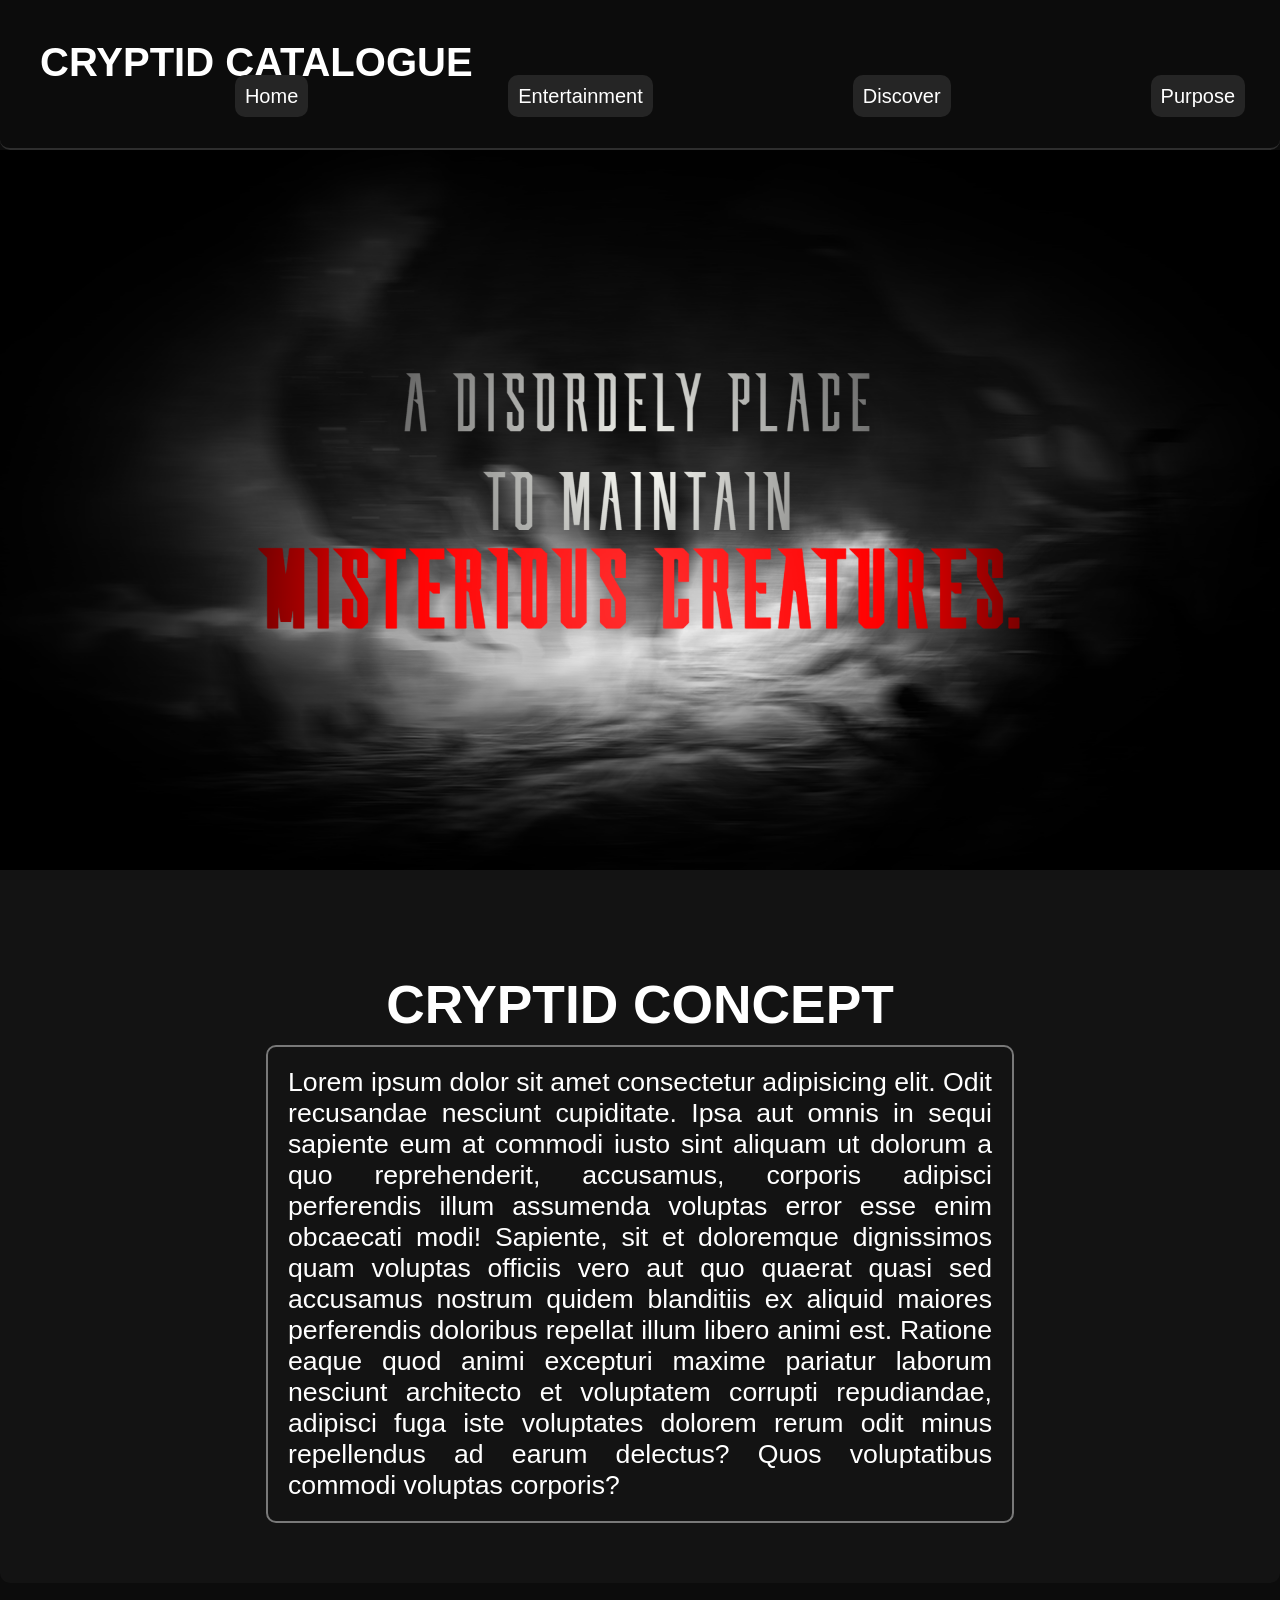
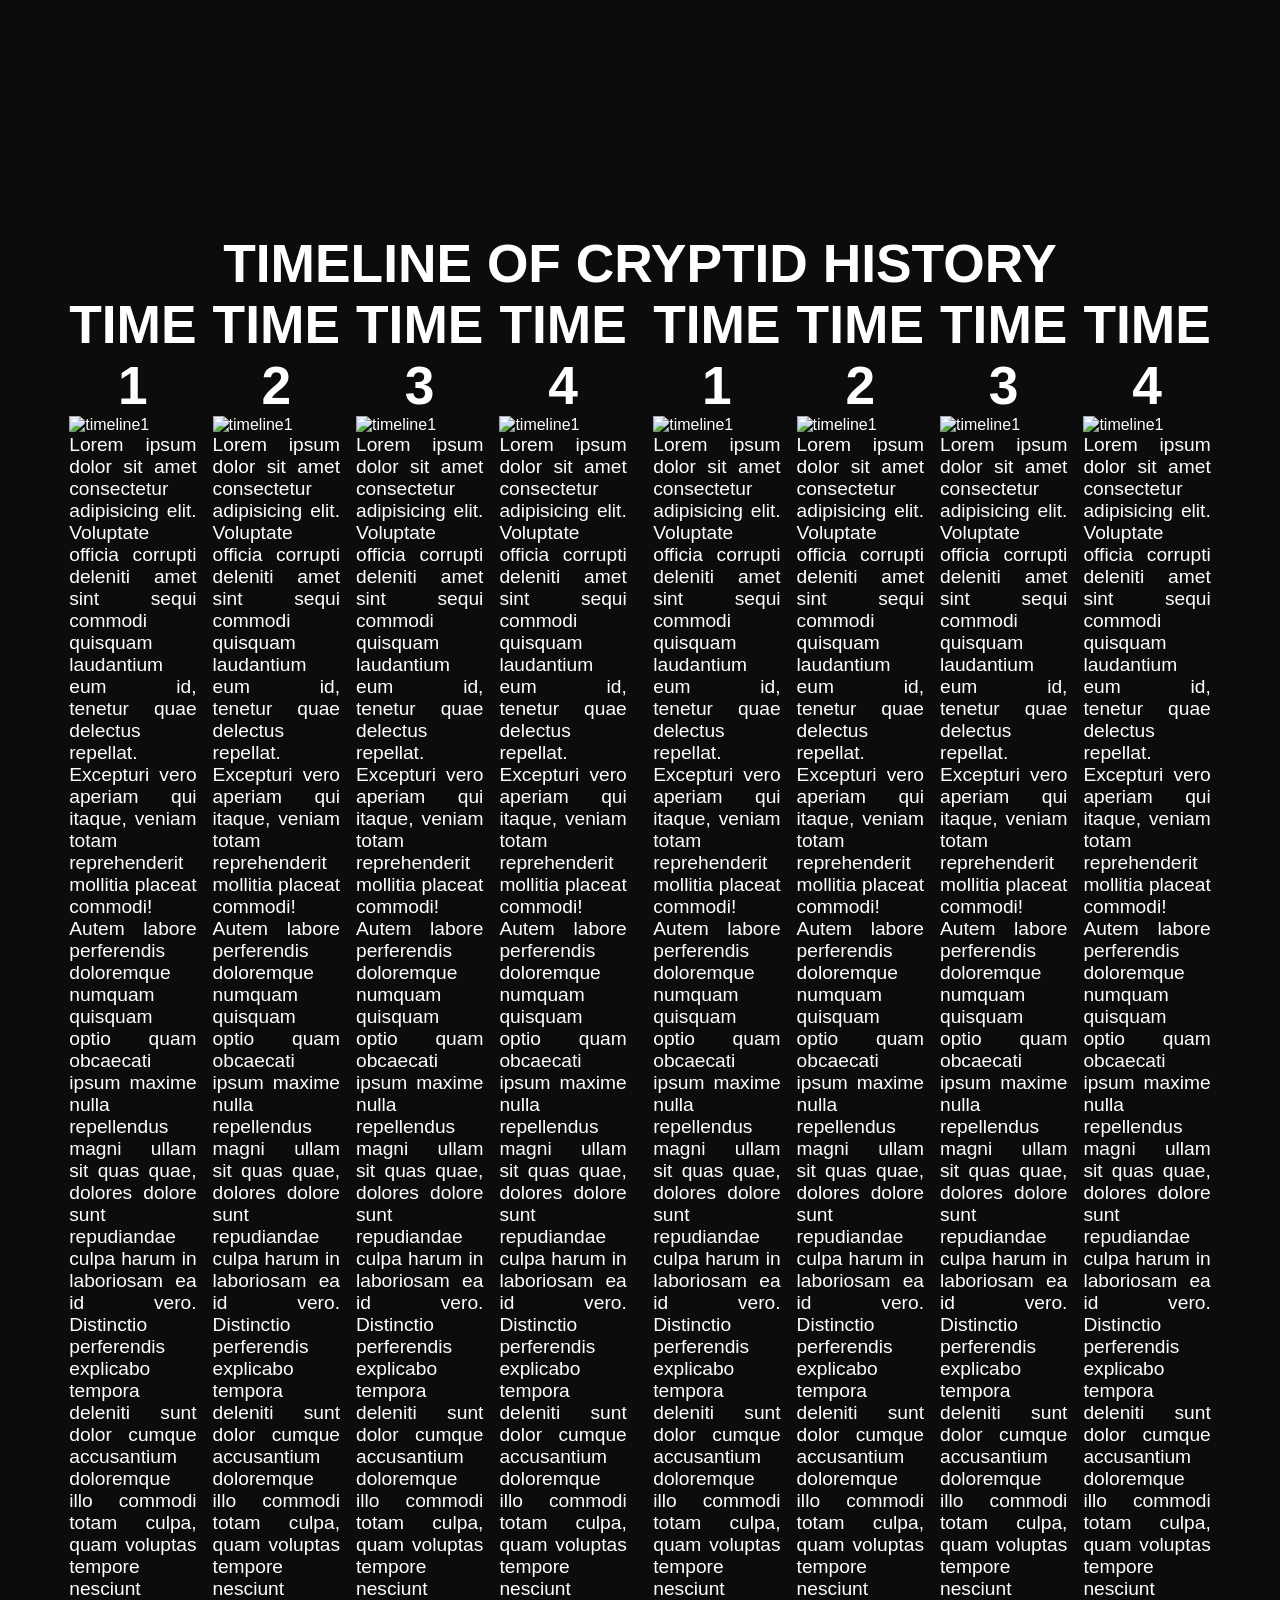
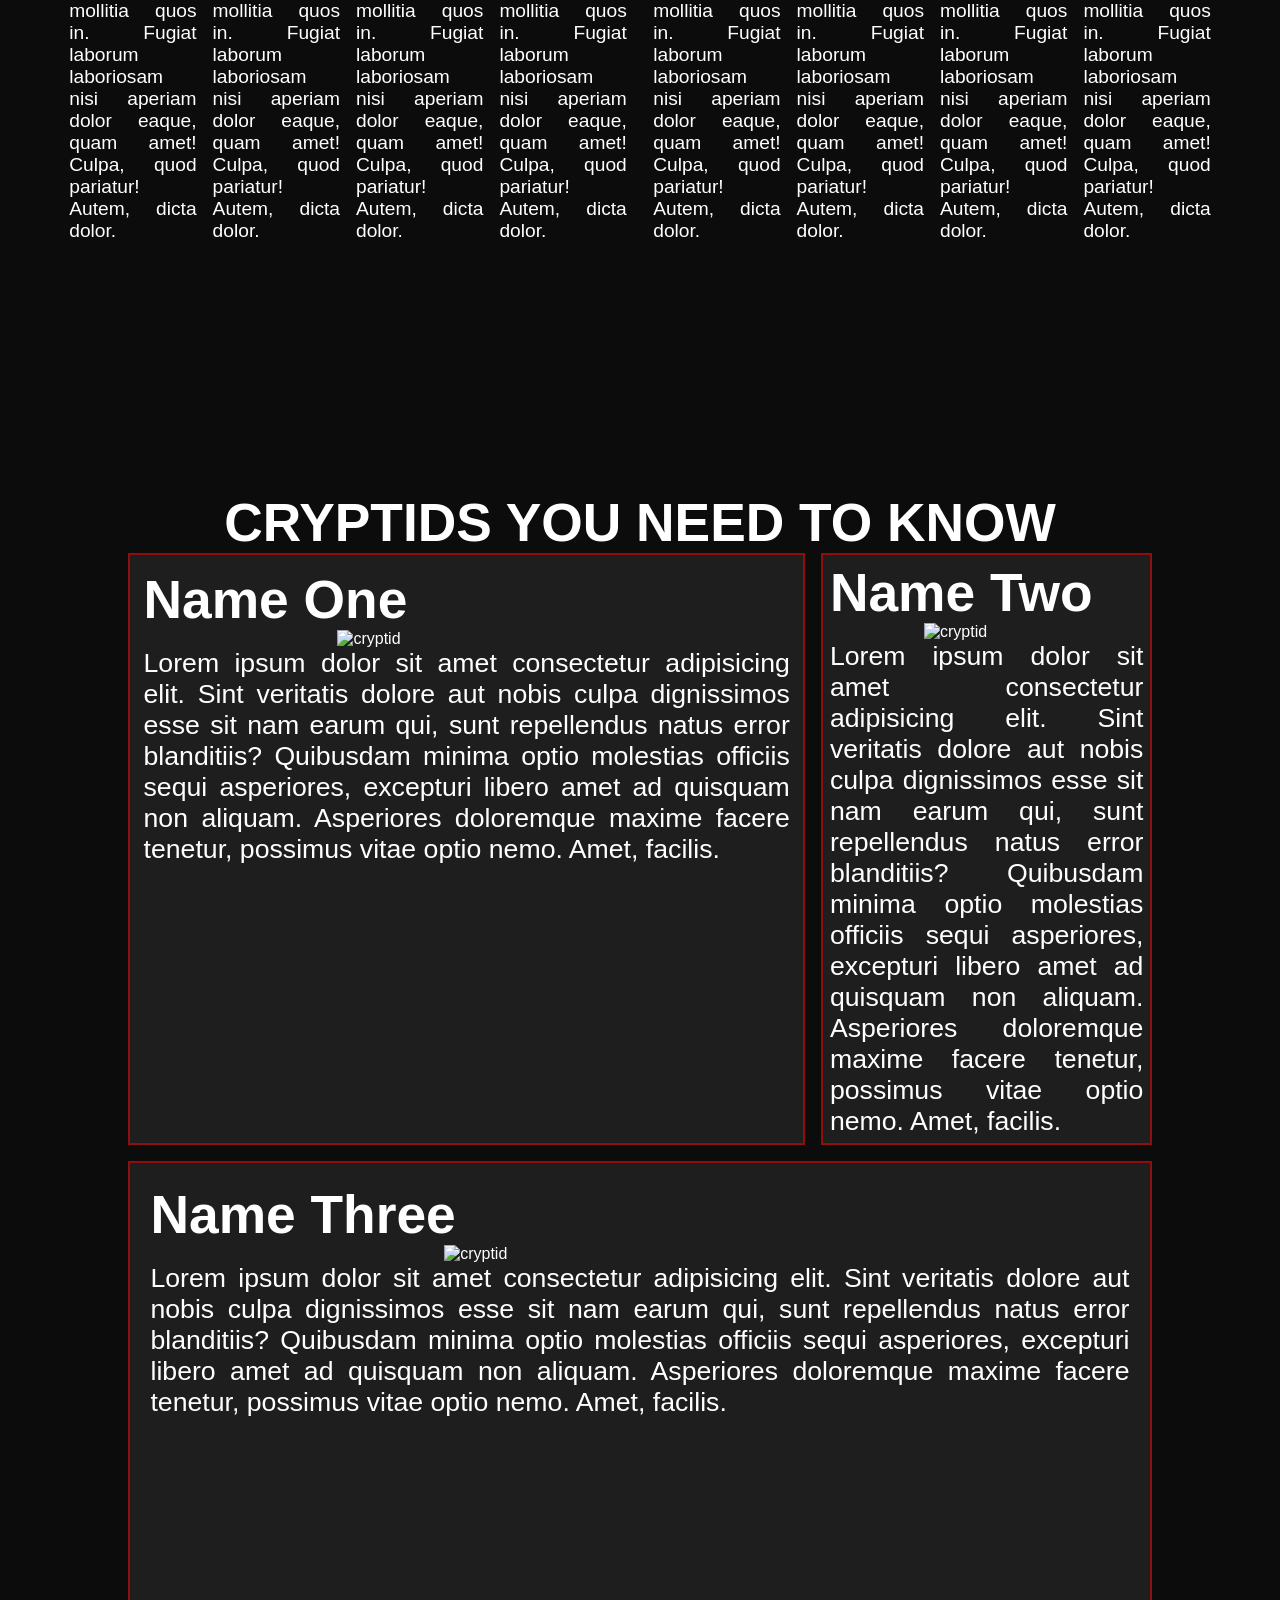
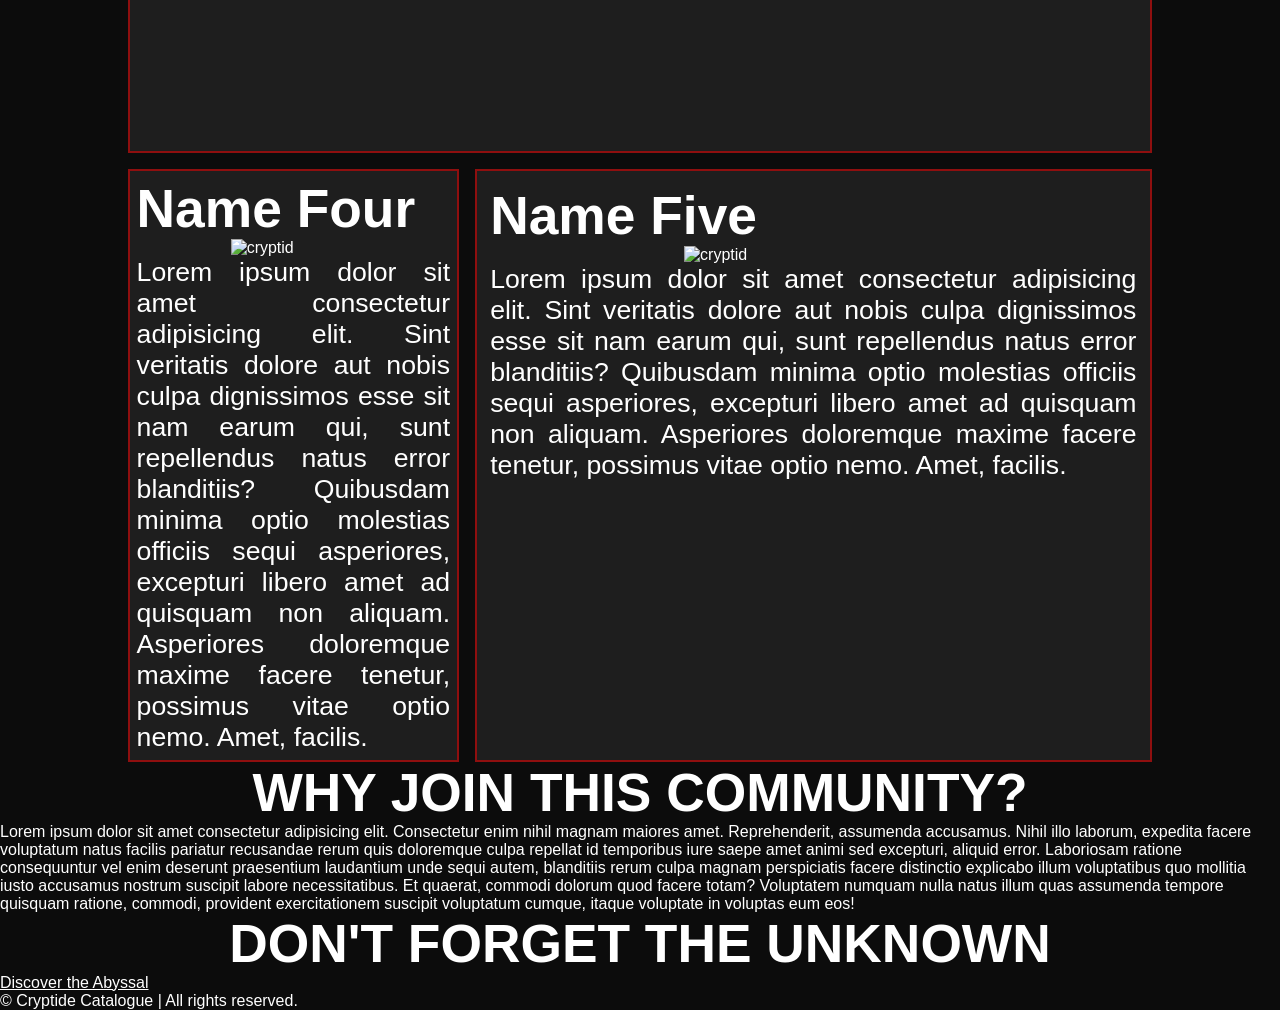
==== commit 1cc8b723: "Mudança HTML para layout grid CSS" ====
--- a/html/index.html
+++ b/html/index.html
@@ -57,26 +57,6 @@
                     <img src="https://picsum.photos/400/400" alt="timeline1">
                     <p>Lorem ipsum dolor sit amet consectetur adipisicing elit. Voluptate officia corrupti deleniti amet sint sequi commodi quisquam laudantium eum id, tenetur quae delectus repellat. Excepturi vero aperiam qui itaque, veniam totam reprehenderit mollitia placeat commodi! Autem labore perferendis doloremque numquam quisquam optio quam obcaecati ipsum maxime nulla repellendus magni ullam sit quas quae, dolores dolore sunt repudiandae culpa harum in laboriosam ea id vero. Distinctio perferendis explicabo tempora deleniti sunt dolor cumque accusantium doloremque illo commodi totam culpa, quam voluptas tempore nesciunt mollitia quos in. Fugiat laborum laboriosam nisi aperiam dolor eaque, quam amet! Culpa, quod pariatur! Autem, dicta dolor.</p>
                 </div>
-                <div class="timeline-card">
-                    <h2>TIME 5</h2>
-                    <img src="https://picsum.photos/400/400" alt="timeline1">
-                    <p>Lorem ipsum dolor sit amet consectetur adipisicing elit. Voluptate officia corrupti deleniti amet sint sequi commodi quisquam laudantium eum id, tenetur quae delectus repellat. Excepturi vero aperiam qui itaque, veniam totam reprehenderit mollitia placeat commodi! Autem labore perferendis doloremque numquam quisquam optio quam obcaecati ipsum maxime nulla repellendus magni ullam sit quas quae, dolores dolore sunt repudiandae culpa harum in laboriosam ea id vero. Distinctio perferendis explicabo tempora deleniti sunt dolor cumque accusantium doloremque illo commodi totam culpa, quam voluptas tempore nesciunt mollitia quos in. Fugiat laborum laboriosam nisi aperiam dolor eaque, quam amet! Culpa, quod pariatur! Autem, dicta dolor.</p>
-                </div>
-                <div class="timeline-card">
-                    <h2>TIME 6</h2>
-                    <img src="https://picsum.photos/400/400" alt="timeline1">
-                    <p>Lorem ipsum dolor sit amet consectetur adipisicing elit. Voluptate officia corrupti deleniti amet sint sequi commodi quisquam laudantium eum id, tenetur quae delectus repellat. Excepturi vero aperiam qui itaque, veniam totam reprehenderit mollitia placeat commodi! Autem labore perferendis doloremque numquam quisquam optio quam obcaecati ipsum maxime nulla repellendus magni ullam sit quas quae, dolores dolore sunt repudiandae culpa harum in laboriosam ea id vero. Distinctio perferendis explicabo tempora deleniti sunt dolor cumque accusantium doloremque illo commodi totam culpa, quam voluptas tempore nesciunt mollitia quos in. Fugiat laborum laboriosam nisi aperiam dolor eaque, quam amet! Culpa, quod pariatur! Autem, dicta dolor.</p>
-                </div>
-                <div class="timeline-card">
-                    <h2>TIME 7</h2>
-                    <img src="https://picsum.photos/400/400" alt="timeline1">
-                    <p>Lorem ipsum dolor sit amet consectetur adipisicing elit. Voluptate officia corrupti deleniti amet sint sequi commodi quisquam laudantium eum id, tenetur quae delectus repellat. Excepturi vero aperiam qui itaque, veniam totam reprehenderit mollitia placeat commodi! Autem labore perferendis doloremque numquam quisquam optio quam obcaecati ipsum maxime nulla repellendus magni ullam sit quas quae, dolores dolore sunt repudiandae culpa harum in laboriosam ea id vero. Distinctio perferendis explicabo tempora deleniti sunt dolor cumque accusantium doloremque illo commodi totam culpa, quam voluptas tempore nesciunt mollitia quos in. Fugiat laborum laboriosam nisi aperiam dolor eaque, quam amet! Culpa, quod pariatur! Autem, dicta dolor.</p>
-                </div>
-                <div class="timeline-card">
-                    <h2>TIME 8</h2>
-                    <img src="https://picsum.photos/400/400" alt="timeline1">
-                    <p>Lorem ipsum dolor sit amet consectetur adipisicing elit. Voluptate officia corrupti deleniti amet sint sequi commodi quisquam laudantium eum id, tenetur quae delectus repellat. Excepturi vero aperiam qui itaque, veniam totam reprehenderit mollitia placeat commodi! Autem labore perferendis doloremque numquam quisquam optio quam obcaecati ipsum maxime nulla repellendus magni ullam sit quas quae, dolores dolore sunt repudiandae culpa harum in laboriosam ea id vero. Distinctio perferendis explicabo tempora deleniti sunt dolor cumque accusantium doloremque illo commodi totam culpa, quam voluptas tempore nesciunt mollitia quos in. Fugiat laborum laboriosam nisi aperiam dolor eaque, quam amet! Culpa, quod pariatur! Autem, dicta dolor.</p>
-                </div>
             </div>
             <div aria-hidden class="timeline-group">
                 <div class="timeline-card">
@@ -99,54 +79,52 @@
                     <img src="https://picsum.photos/400/400" alt="timeline1">
                     <p>Lorem ipsum dolor sit amet consectetur adipisicing elit. Voluptate officia corrupti deleniti amet sint sequi commodi quisquam laudantium eum id, tenetur quae delectus repellat. Excepturi vero aperiam qui itaque, veniam totam reprehenderit mollitia placeat commodi! Autem labore perferendis doloremque numquam quisquam optio quam obcaecati ipsum maxime nulla repellendus magni ullam sit quas quae, dolores dolore sunt repudiandae culpa harum in laboriosam ea id vero. Distinctio perferendis explicabo tempora deleniti sunt dolor cumque accusantium doloremque illo commodi totam culpa, quam voluptas tempore nesciunt mollitia quos in. Fugiat laborum laboriosam nisi aperiam dolor eaque, quam amet! Culpa, quod pariatur! Autem, dicta dolor.</p>
                 </div>
-                <div class="timeline-card">
-                    <h2>TIME 5</h2>
-                    <img src="https://picsum.photos/400/400" alt="timeline1">
-                    <p>Lorem ipsum dolor sit amet consectetur adipisicing elit. Voluptate officia corrupti deleniti amet sint sequi commodi quisquam laudantium eum id, tenetur quae delectus repellat. Excepturi vero aperiam qui itaque, veniam totam reprehenderit mollitia placeat commodi! Autem labore perferendis doloremque numquam quisquam optio quam obcaecati ipsum maxime nulla repellendus magni ullam sit quas quae, dolores dolore sunt repudiandae culpa harum in laboriosam ea id vero. Distinctio perferendis explicabo tempora deleniti sunt dolor cumque accusantium doloremque illo commodi totam culpa, quam voluptas tempore nesciunt mollitia quos in. Fugiat laborum laboriosam nisi aperiam dolor eaque, quam amet! Culpa, quod pariatur! Autem, dicta dolor.</p>
+            </div>
+        </section>
+
+        <section class="cryptid-type">
+            <h2>CRYPTIDS YOU NEED TO KNOW</h2>
+            <div class="type-group">
+                <div class="type-card" id="box-1">
+                    <h3>Name One</h3>
+                    <img src="https://picsum.photos/400/400" alt="cryptid">
+                    <p>Lorem ipsum dolor sit amet consectetur adipisicing elit. Sint veritatis dolore aut nobis culpa dignissimos esse sit nam earum qui, sunt repellendus natus error blanditiis? Quibusdam minima optio molestias officiis sequi asperiores, excepturi libero amet ad quisquam non aliquam. Asperiores doloremque maxime facere tenetur, possimus vitae optio nemo. Amet, facilis.</p>
                 </div>
-                <div class="timeline-card">
-                    <h2>TIME 6</h2>
-                    <img src="https://picsum.photos/400/400" alt="timeline1">
-                    <p>Lorem ipsum dolor sit amet consectetur adipisicing elit. Voluptate officia corrupti deleniti amet sint sequi commodi quisquam laudantium eum id, tenetur quae delectus repellat. Excepturi vero aperiam qui itaque, veniam totam reprehenderit mollitia placeat commodi! Autem labore perferendis doloremque numquam quisquam optio quam obcaecati ipsum maxime nulla repellendus magni ullam sit quas quae, dolores dolore sunt repudiandae culpa harum in laboriosam ea id vero. Distinctio perferendis explicabo tempora deleniti sunt dolor cumque accusantium doloremque illo commodi totam culpa, quam voluptas tempore nesciunt mollitia quos in. Fugiat laborum laboriosam nisi aperiam dolor eaque, quam amet! Culpa, quod pariatur! Autem, dicta dolor.</p>
+
+                <div class="type-card" id="box-2">
+                    <h3>Name Two</h3>
+                    <img src="https://picsum.photos/400/400" alt="cryptid">
+                    <p>Lorem ipsum dolor sit amet consectetur adipisicing elit. Sint veritatis dolore aut nobis culpa dignissimos esse sit nam earum qui, sunt repellendus natus error blanditiis? Quibusdam minima optio molestias officiis sequi asperiores, excepturi libero amet ad quisquam non aliquam. Asperiores doloremque maxime facere tenetur, possimus vitae optio nemo. Amet, facilis.</p>
                 </div>
-                <div class="timeline-card">
-                    <h2>TIME 7</h2>
-                    <img src="https://picsum.photos/400/400" alt="timeline1">
-                    <p>Lorem ipsum dolor sit amet consectetur adipisicing elit. Voluptate officia corrupti deleniti amet sint sequi commodi quisquam laudantium eum id, tenetur quae delectus repellat. Excepturi vero aperiam qui itaque, veniam totam reprehenderit mollitia placeat commodi! Autem labore perferendis doloremque numquam quisquam optio quam obcaecati ipsum maxime nulla repellendus magni ullam sit quas quae, dolores dolore sunt repudiandae culpa harum in laboriosam ea id vero. Distinctio perferendis explicabo tempora deleniti sunt dolor cumque accusantium doloremque illo commodi totam culpa, quam voluptas tempore nesciunt mollitia quos in. Fugiat laborum laboriosam nisi aperiam dolor eaque, quam amet! Culpa, quod pariatur! Autem, dicta dolor.</p>
+
+                <div class="type-card" id="box-3">
+                    <h3>Name Three</h3>
+                    <img src="https://picsum.photos/400/400" alt="cryptid">
+                    <p>Lorem ipsum dolor sit amet consectetur adipisicing elit. Sint veritatis dolore aut nobis culpa dignissimos esse sit nam earum qui, sunt repellendus natus error blanditiis? Quibusdam minima optio molestias officiis sequi asperiores, excepturi libero amet ad quisquam non aliquam. Asperiores doloremque maxime facere tenetur, possimus vitae optio nemo. Amet, facilis.</p>
                 </div>
-                <div class="timeline-card">
-                    <h2>TIME 8</h2>
-                    <img src="https://picsum.photos/400/400" alt="timeline1">
-                    <p>Lorem ipsum dolor sit amet consectetur adipisicing elit. Voluptate officia corrupti deleniti amet sint sequi commodi quisquam laudantium eum id, tenetur quae delectus repellat. Excepturi vero aperiam qui itaque, veniam totam reprehenderit mollitia placeat commodi! Autem labore perferendis doloremque numquam quisquam optio quam obcaecati ipsum maxime nulla repellendus magni ullam sit quas quae, dolores dolore sunt repudiandae culpa harum in laboriosam ea id vero. Distinctio perferendis explicabo tempora deleniti sunt dolor cumque accusantium doloremque illo commodi totam culpa, quam voluptas tempore nesciunt mollitia quos in. Fugiat laborum laboriosam nisi aperiam dolor eaque, quam amet! Culpa, quod pariatur! Autem, dicta dolor.</p>
+
+                <div class="type-card" id="box-4">
+                    <h3>Name Four</h3>
+                    <img src="https://picsum.photos/400/400" alt="cryptid">
+                    <p>Lorem ipsum dolor sit amet consectetur adipisicing elit. Sint veritatis dolore aut nobis culpa dignissimos esse sit nam earum qui, sunt repellendus natus error blanditiis? Quibusdam minima optio molestias officiis sequi asperiores, excepturi libero amet ad quisquam non aliquam. Asperiores doloremque maxime facere tenetur, possimus vitae optio nemo. Amet, facilis.</p>
+                </div>
+
+                <div class="type-card" id="box-5">
+                    <h3>Name Five</h3>
+                    <img src="https://picsum.photos/400/400" alt="cryptid">
+                    <p>Lorem ipsum dolor sit amet consectetur adipisicing elit. Sint veritatis dolore aut nobis culpa dignissimos esse sit nam earum qui, sunt repellendus natus error blanditiis? Quibusdam minima optio molestias officiis sequi asperiores, excepturi libero amet ad quisquam non aliquam. Asperiores doloremque maxime facere tenetur, possimus vitae optio nemo. Amet, facilis.</p>
                 </div>
             </div>
         </section>
 
-        <section class="cryptid-types">
-            <h2>Cryptids You Need to Know</h2>
-            <div class="type-box">
-                <h3>Cryptide One</h3>
-                <img src="https://picsum.photos/400/400" alt="cryptid">
-                <p>Lorem ipsum dolor sit amet consectetur adipisicing elit. Sint veritatis dolore aut nobis culpa dignissimos esse sit nam earum qui, sunt repellendus natus error blanditiis? Quibusdam minima optio molestias officiis sequi asperiores, excepturi libero amet ad quisquam non aliquam. Asperiores doloremque maxime facere tenetur, possimus vitae optio nemo. Amet, facilis.</p>
-
-                <h3>Cryptide Two</h3>
-                <img src="https://picsum.photos/400/400" alt="cryptid">
-                <p>Lorem ipsum dolor sit amet consectetur adipisicing elit. Sint veritatis dolore aut nobis culpa dignissimos esse sit nam earum qui, sunt repellendus natus error blanditiis? Quibusdam minima optio molestias officiis sequi asperiores, excepturi libero amet ad quisquam non aliquam. Asperiores doloremque maxime facere tenetur, possimus vitae optio nemo. Amet, facilis.</p>
-
-                <h3>Cryptide Three</h3>
-                <img src="https://picsum.photos/400/400" alt="cryptid">
-                <p>Lorem ipsum dolor sit amet consectetur adipisicing elit. Sint veritatis dolore aut nobis culpa dignissimos esse sit nam earum qui, sunt repellendus natus error blanditiis? Quibusdam minima optio molestias officiis sequi asperiores, excepturi libero amet ad quisquam non aliquam. Asperiores doloremque maxime facere tenetur, possimus vitae optio nemo. Amet, facilis.</p>
-            </div>
-        </section>
-
         <section class="community">
-            <h2>Why Join This Community?</h2>
+            <h2>WHY JOIN THIS COMMUNITY?</h2>
             <p>Lorem ipsum dolor sit amet consectetur adipisicing elit. Consectetur enim nihil magnam maiores amet. Reprehenderit, assumenda accusamus. Nihil illo laborum, expedita facere voluptatum natus facilis pariatur recusandae rerum quis doloremque culpa repellat id temporibus iure saepe amet animi sed excepturi, aliquid error. Laboriosam ratione consequuntur vel enim deserunt praesentium laudantium unde sequi autem, blanditiis rerum culpa magnam perspiciatis facere distinctio explicabo illum voluptatibus quo mollitia iusto accusamus nostrum suscipit labore necessitatibus. Et quaerat, commodi dolorum quod facere totam? Voluptatem numquam nulla natus illum quas assumenda tempore quisquam ratione, commodi, provident exercitationem suscipit voluptatum cumque, itaque voluptate in voluptas eum eos!</p>
         </section>
 
         <section class="discover">
-            <h2>Don't Forget the Unknown</h2>
-            <a href="#">Discover</a>
+            <h2>DON'T FORGET THE UNKNOWN</h2>
+            <a href="#">Discover the Abyssal</a>
         </section>
     </main>
 
--- a/css/style.css
+++ b/css/style.css
@@ -1,6 +1,7 @@
+/* Initial CSS aplication */ 
 *
 {
-    font-family: "Alata", sans-serif;
+    font-family: "Host Grotesk", sans-serif;
     color: white;
     margin: 0;
     padding: 0;
@@ -11,11 +12,21 @@
     background-color: #0c0c0c;
 }
 
+h2
+{
+    text-align: center;
+    font-size: 40pt;
+    font-family: "Host Grotesk", sans-serif;
+}
+/* End of initial CSS aplication */
+
+/* Header with nav bar */
 header
 {
     display: block;
     padding: 40px;
     border-bottom: 2px solid rgb(46, 46, 46);
+    border-radius: 10px;
 }
 
 header h1
@@ -51,4 +62,156 @@
     background-color: #3a3a3a;
     color: rgb(255, 255, 255);
 }
-
+/* End of header with nav bar */
+
+/* Main banner */
+.banner
+{
+    background-color: #131313;
+    margin-bottom: 250px;
+    border-radius: 10px;
+}
+
+.banner img
+{
+    width: 100%;
+}
+
+.banner-text-content
+{
+    display: flex;
+    flex-direction: column;
+    margin: 0 auto;
+    width: 60%;
+    padding: 50px;
+}
+
+.banner-text-content h2
+{
+    margin-top: 50px;
+    text-align: center;
+    font-size: 40pt;
+    font-family: "Host Grotesk", sans-serif;
+}
+
+.banner-text-content p
+{
+    border: 2px solid rgb(121, 121, 121);
+    border-radius: 10px;
+    text-align: justify;
+    padding: 20px;
+    margin: 10px;
+    font-size: 20pt;
+}
+/* End of main banner */
+
+/* Timeline */
+.timeline
+{
+    display: flex;
+    margin: 0 auto;
+    width: 90%;
+    overflow-x: auto;
+    gap: 1em;
+}
+
+.timeline::-webkit-scrollbar
+{
+    display: none;
+}
+
+.timeline-group
+{
+    display: flex;
+    justify-content: center;
+    align-items: center;
+    gap: 1em;
+    animation: move 50s infinite linear;
+}
+
+.timeline-card
+{
+    flex: 0 0 5em;
+}
+
+.timeline-card h2
+{
+    text-align: center;
+    font-size: 40pt;
+    font-family: "Host Grotesk", sans-serif;
+}
+
+.timeline-card p
+{
+    font-size: 120%;
+    text-align: justify;
+}
+
+@keyframes move
+{
+    from {translate: 0%;}
+    to {translate: -100%;}
+}
+/* End of timeline */
+
+/* List of Cryptids */
+#box-1
+{ grid-area: box-1; }
+   
+#box-2
+{ grid-area: box-2; }
+
+#box-3
+{ grid-area: box-3; }
+
+#box-4
+{ grid-area: box-4; }
+
+#box-5
+{ grid-area: box-5; }
+
+.cryptid-type
+{ margin-top: 250px; }
+
+.type-group
+{
+    margin: 90px;
+    margin-top: 20px;
+    width: 80%;
+    margin: 0 auto;
+    display: grid;
+    grid-template-columns: 1fr 1fr 1fr;
+    grid-template-rows: 1fr 1fr 1fr;
+    gap: 1em;
+    grid-template-areas: 
+    'box-1 box-1 box-2' 
+    'box-3 box-3 box-3' 
+    'box-4 box-5 box-5';
+}
+
+.type-card
+{
+    display: flex;
+    flex-direction: column;
+    flex-wrap: wrap;
+    justify-content: start;
+    align-items: start;
+    background-color: #35353571;
+    /*will use shadow*/ border: 2px solid rgba(255, 0, 0, 0.500);
+    padding: 2%;
+}
+
+.type-card img
+{ width: 40%; align-self: center; }
+
+.type-card h3
+{
+    font-size: 40pt;
+}
+
+.type-card p
+{
+    font-size: 20pt;
+    text-align: justify;
+}
+/* End of List of Cryptids */
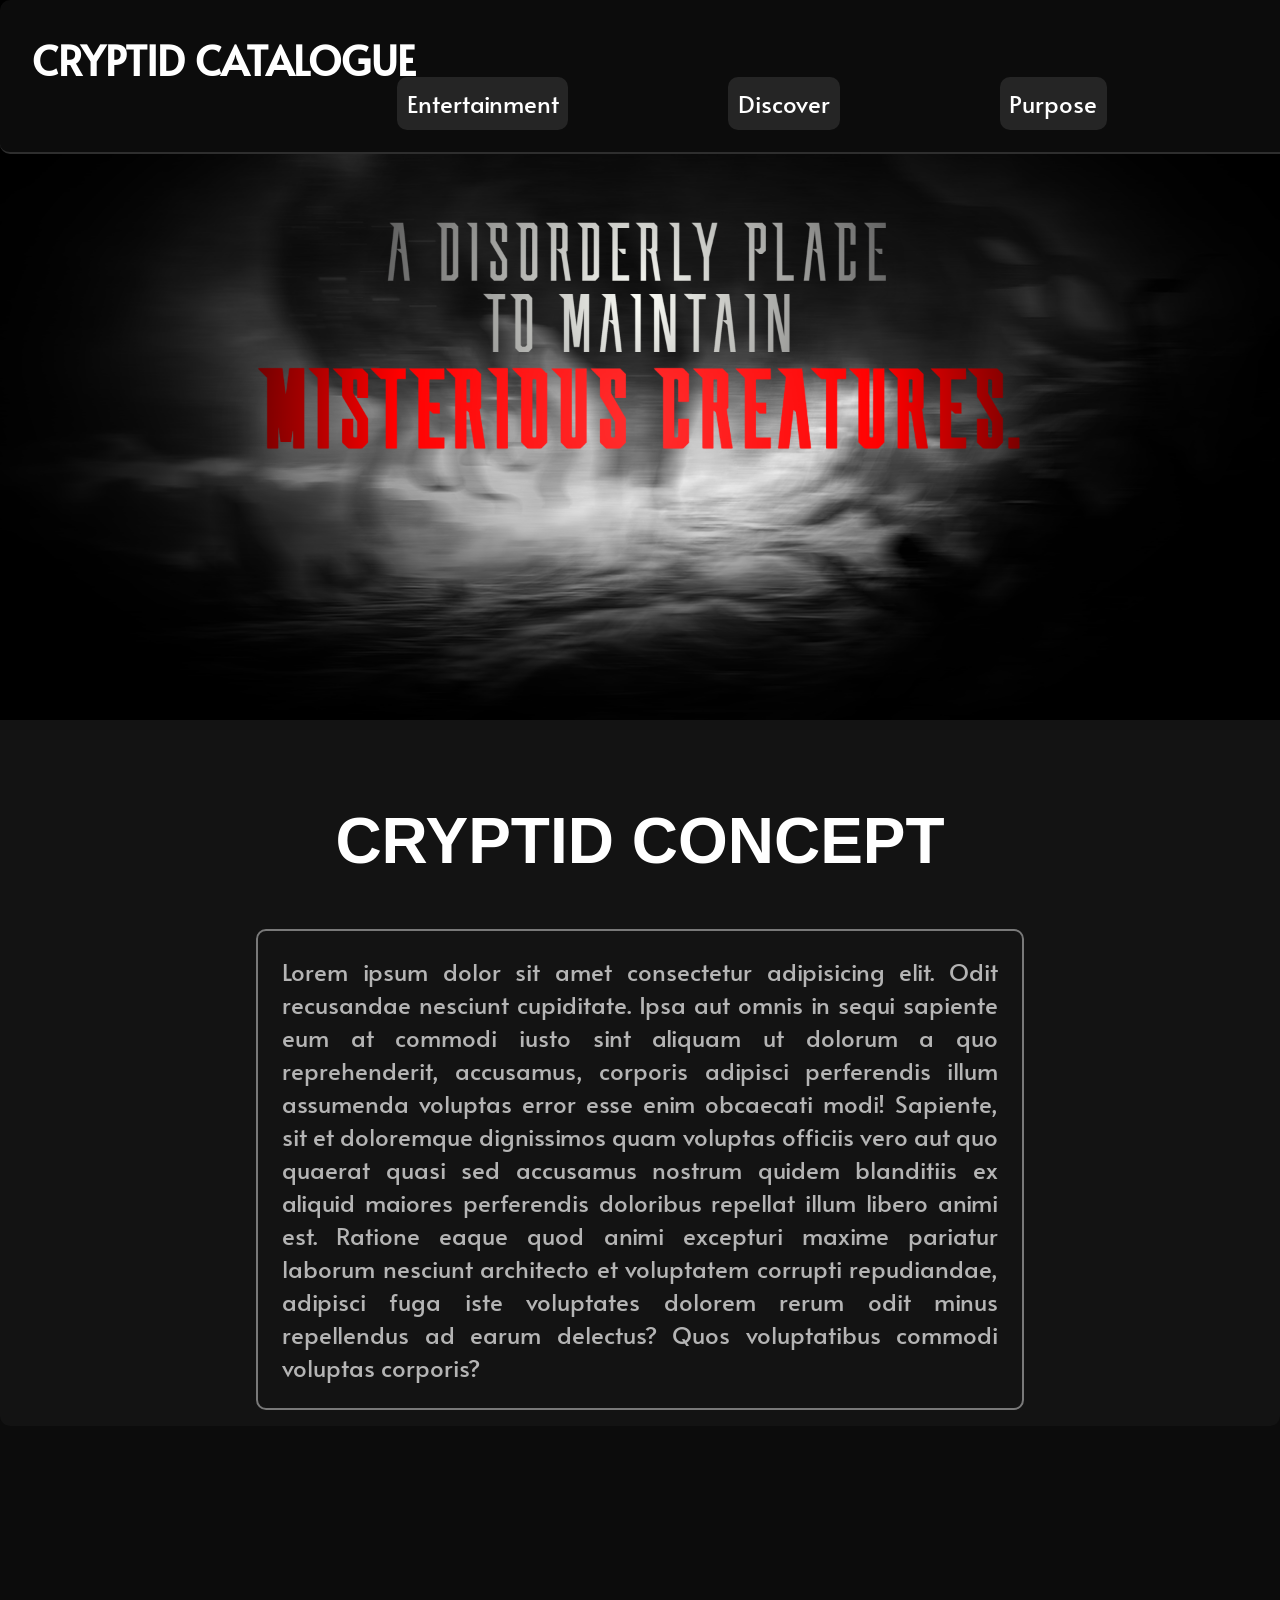
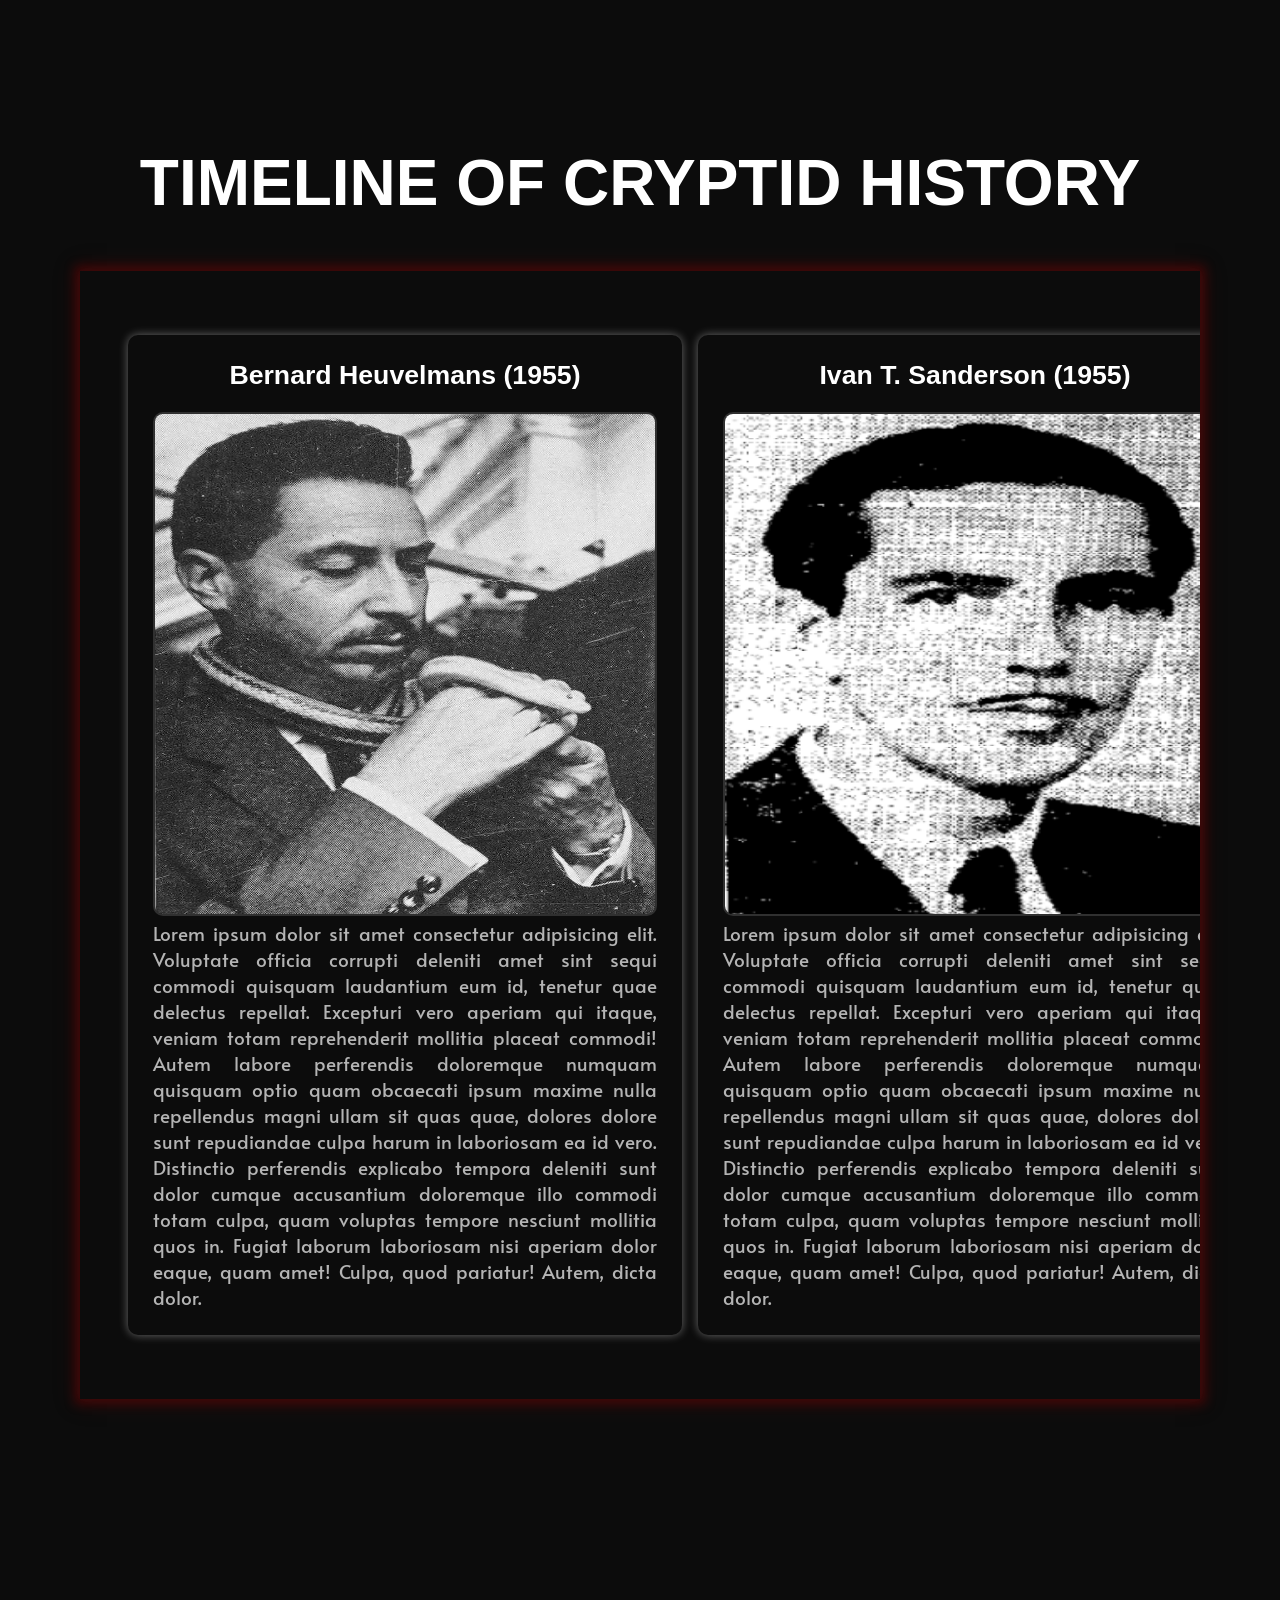
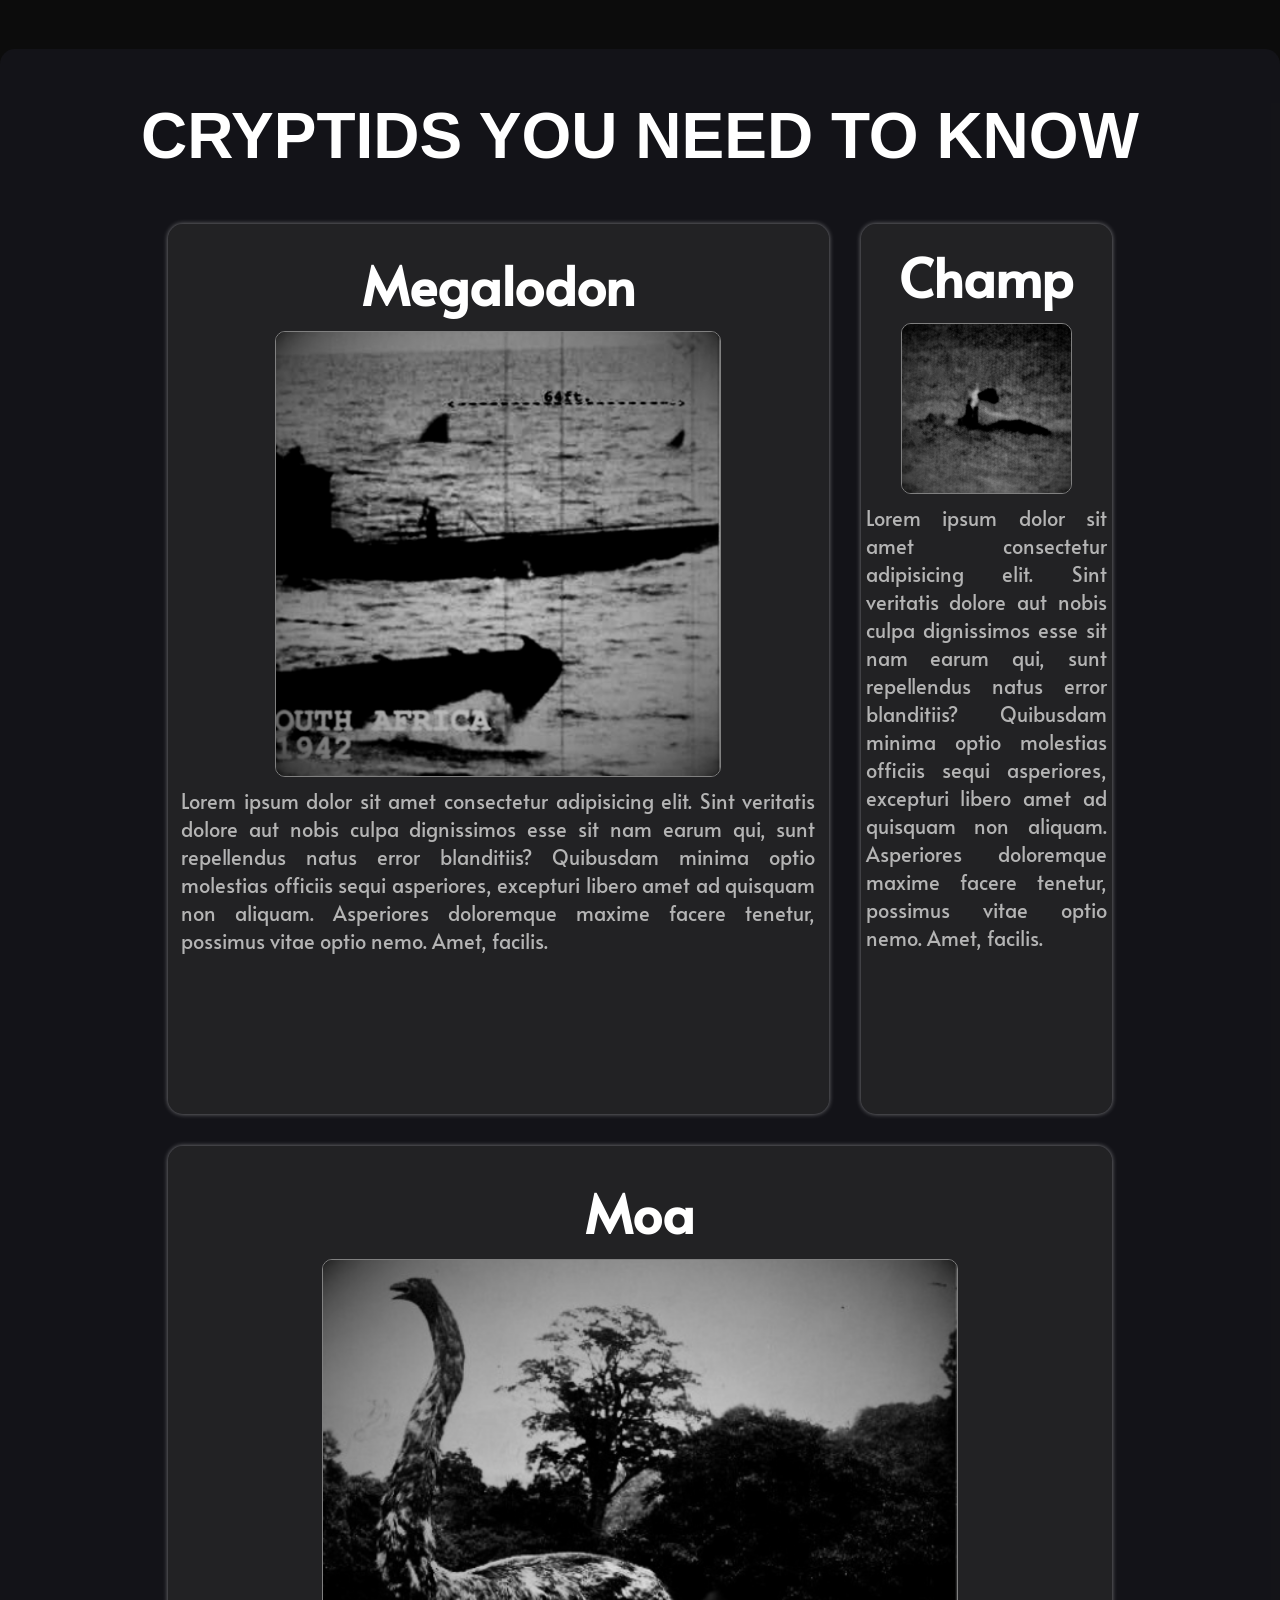
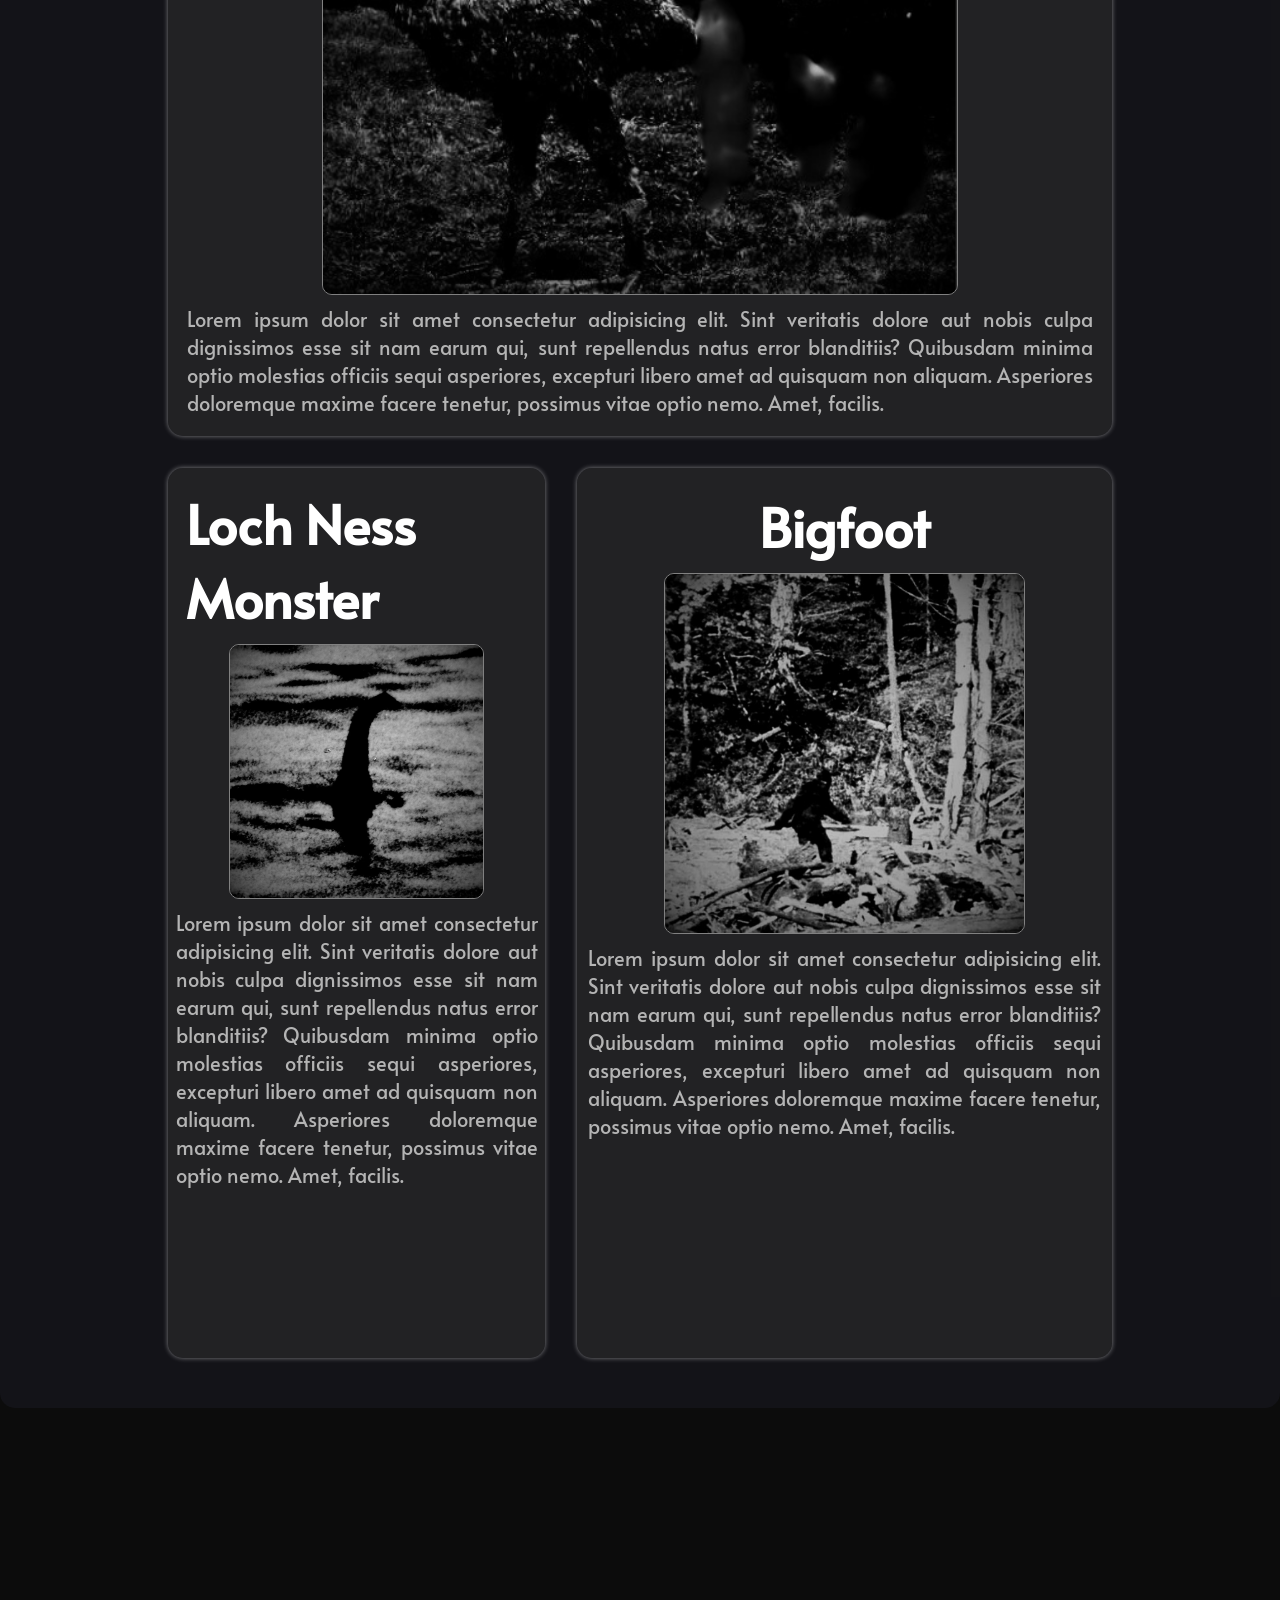
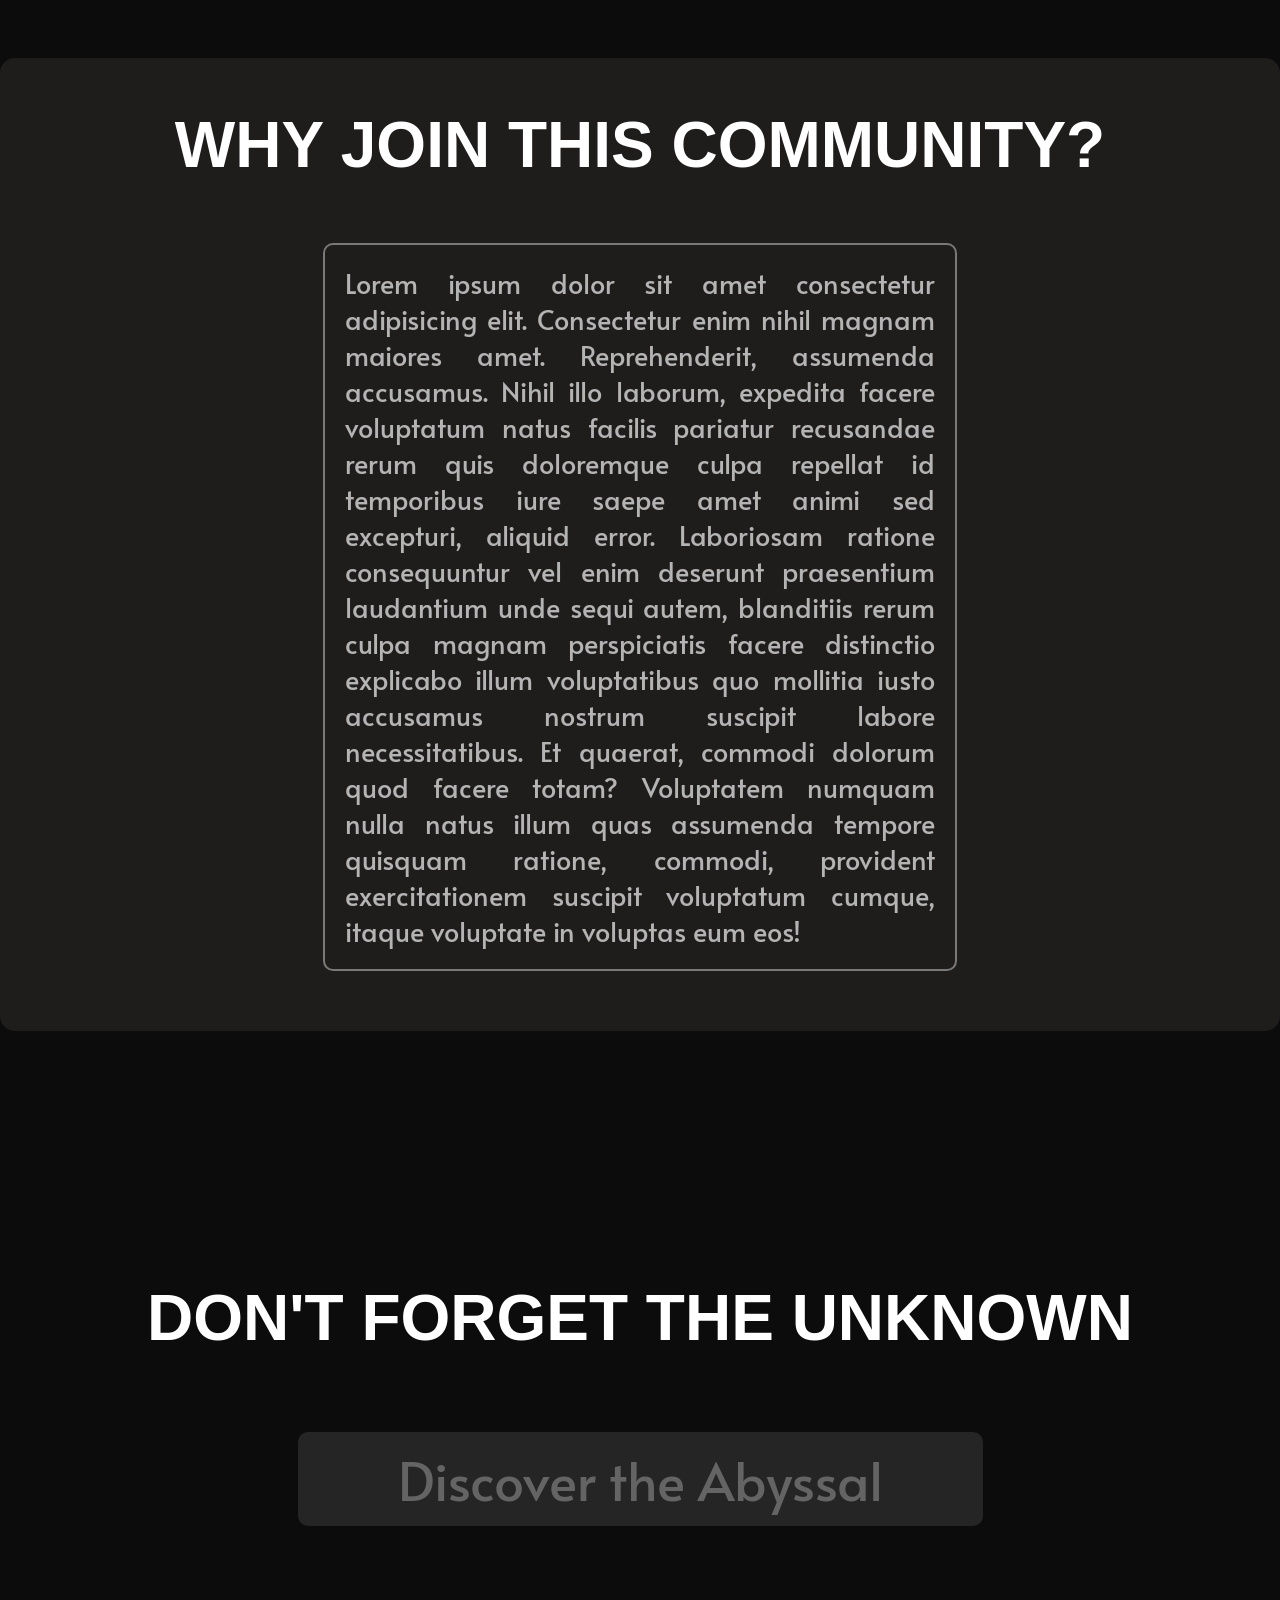
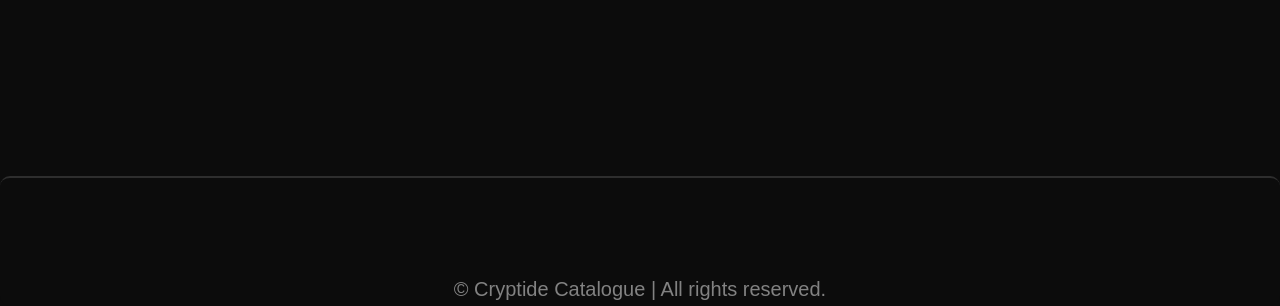
==== commit ba4a6ca7: "Estrutura geral finalizada para Desktop e iniciada responsividade Mobile" ====
--- a/html/index.html
+++ b/html/index.html
@@ -8,18 +8,34 @@
     <link href="https://fonts.googleapis.com/css2?family=Alata&display=swap" rel="stylesheet">
     <link href="https://fonts.googleapis.com/css2?family=Host+Grotesk:ital,wght@0,300..800;1,300..800&display=swap">
     <link rel="stylesheet" href="/css/style.css">
+    <link rel="icon" type="image/x-icon" href="/images/logo.png">
     <title>Home - Cryptide Catalogue</title>
 </head>
 <body>
     <header>
-        <h1>CRYPTID CATALOGUE</h1>
-        <nav>
+        <h1><a href="/html/index.html">CRYPTID CATALOGUE</a></h1>
+        <nav class="desktop-menu">
             <ul>
-                <li><a href="#">Home</a></li>
                 <li><a href="#">Entertainment</a></li>
-                <li><a href="#">Discover</a></li>
+                <li><a href="/html/discover.html">Discover</a></li>
                 <li><a href="#">Purpose</a></li>
             </ul>
+        </nav>
+
+        <nav class="mobile-menu">
+            <input type="checkbox" id="sidebar-active">
+            <label for="sidebar-active" class="open-sidebar-button"><svg xmlns="http://www.w3.org/2000/svg" height="32px" viewBox="0 -960 960 960" width="32px" fill="#e3e3e3"><path d="M120-240v-80h720v80H120Zm0-200v-80h720v80H120Zm0-200v-80h720v80H120Z"/></svg></label>
+
+            <div class="links-container">
+                <label for="sidebar-active" class="close-sidebar-button">
+                    <svg xmlns="http://www.w3.org/2000/svg" height="32px" viewBox="0 -960 960 960" width="32px" fill="#e3e3e3"><path d="m256-200-56-56 224-224-224-224 56-56 224 224 224-224 56 56-224 224 224 224-56 56-224-224-224 224Z"/></svg>
+                </label>
+                <ul>
+                    <li><a href="#">Entertainment</a></li>
+                    <li><a href="/html/discover.html">Discover</a></li>
+                    <li><a href="#">Purpose</a></li>
+                </ul>
+            </div>
         </nav>
     </header>
 
@@ -33,50 +49,80 @@
             </div>
         </div>
 
-        <h2>TIMELINE OF CRYPTID HISTORY</h2>
+        <h2 id="timeline-title">TIMELINE OF CRYPTID HISTORY</h2>
         <!--Timeline of cryptids-->
         <section class="timeline">
             <div class="timeline-group">
                 <div class="timeline-card">
-                    <h2>TIME 1</h2>
-                    <img src="https://picsum.photos/400/400" alt="timeline1">
+                    <h2>Bernard Heuvelmans (1955)</h2>
+                    <img src="/images/timeline1.png" alt="timeline1">
                     <p>Lorem ipsum dolor sit amet consectetur adipisicing elit. Voluptate officia corrupti deleniti amet sint sequi commodi quisquam laudantium eum id, tenetur quae delectus repellat. Excepturi vero aperiam qui itaque, veniam totam reprehenderit mollitia placeat commodi! Autem labore perferendis doloremque numquam quisquam optio quam obcaecati ipsum maxime nulla repellendus magni ullam sit quas quae, dolores dolore sunt repudiandae culpa harum in laboriosam ea id vero. Distinctio perferendis explicabo tempora deleniti sunt dolor cumque accusantium doloremque illo commodi totam culpa, quam voluptas tempore nesciunt mollitia quos in. Fugiat laborum laboriosam nisi aperiam dolor eaque, quam amet! Culpa, quod pariatur! Autem, dicta dolor.</p>
                 </div>
                 <div class="timeline-card">
-                    <h2>TIME 2</h2>
-                    <img src="https://picsum.photos/400/400" alt="timeline1">
+                    <h2>Ivan T. Sanderson (1955)</h2>
+                    <img src="/images/timeline2.png" alt="timeline1">
                     <p>Lorem ipsum dolor sit amet consectetur adipisicing elit. Voluptate officia corrupti deleniti amet sint sequi commodi quisquam laudantium eum id, tenetur quae delectus repellat. Excepturi vero aperiam qui itaque, veniam totam reprehenderit mollitia placeat commodi! Autem labore perferendis doloremque numquam quisquam optio quam obcaecati ipsum maxime nulla repellendus magni ullam sit quas quae, dolores dolore sunt repudiandae culpa harum in laboriosam ea id vero. Distinctio perferendis explicabo tempora deleniti sunt dolor cumque accusantium doloremque illo commodi totam culpa, quam voluptas tempore nesciunt mollitia quos in. Fugiat laborum laboriosam nisi aperiam dolor eaque, quam amet! Culpa, quod pariatur! Autem, dicta dolor.</p>
                 </div>
                 <div class="timeline-card">
-                    <h2>TIME 3</h2>
-                    <img src="https://picsum.photos/400/400" alt="timeline1">
+                    <h2>On the Track of Unknown Animals (1955)</h2>
+                    <img src="/images/timeline3.png" alt="timeline1">
                     <p>Lorem ipsum dolor sit amet consectetur adipisicing elit. Voluptate officia corrupti deleniti amet sint sequi commodi quisquam laudantium eum id, tenetur quae delectus repellat. Excepturi vero aperiam qui itaque, veniam totam reprehenderit mollitia placeat commodi! Autem labore perferendis doloremque numquam quisquam optio quam obcaecati ipsum maxime nulla repellendus magni ullam sit quas quae, dolores dolore sunt repudiandae culpa harum in laboriosam ea id vero. Distinctio perferendis explicabo tempora deleniti sunt dolor cumque accusantium doloremque illo commodi totam culpa, quam voluptas tempore nesciunt mollitia quos in. Fugiat laborum laboriosam nisi aperiam dolor eaque, quam amet! Culpa, quod pariatur! Autem, dicta dolor.</p>
                 </div>
                 <div class="timeline-card">
-                    <h2>TIME 4</h2>
-                    <img src="https://picsum.photos/400/400" alt="timeline1">
+                    <h2>Abominable Snowmen: Legend Come to Life (1961)</h2>
+                    <img src="/images/timeline4.png" alt="timeline1">
+                    <p>Lorem ipsum dolor sit amet consectetur adipisicing elit. Voluptate officia corrupti deleniti amet sint sequi commodi quisquam laudantium eum id, tenetur quae delectus repellat. Excepturi vero aperiam qui itaque, veniam totam reprehenderit mollitia placeat commodi! Autem labore perferendis doloremque numquam quisquam optio quam obcaecati ipsum maxime nulla repellendus magni ullam sit quas quae, dolores dolore sunt repudiandae culpa harum in laboriosam ea id vero. Distinctio perferendis explicabo tempora deleniti sunt dolor cumque accusantium doloremque illo commodi totam culpa, quam voluptas tempore nesciunt mollitia quos in. Fugiat laborum laboriosam nisi aperiam dolor eaque, quam amet! Culpa, quod pariatur! Autem, dicta dolor.</p>
+                </div>
+                <div class="timeline-card">
+                    <h2>'Big Foot' Cryptid Footage (1967)</h2>
+                    <img src="/images/timeline5.png" alt="timeline1">
+                    <p>Lorem ipsum dolor sit amet consectetur adipisicing elit. Voluptate officia corrupti deleniti amet sint sequi commodi quisquam laudantium eum id, tenetur quae delectus repellat. Excepturi vero aperiam qui itaque, veniam totam reprehenderit mollitia placeat commodi! Autem labore perferendis doloremque numquam quisquam optio quam obcaecati ipsum maxime nulla repellendus magni ullam sit quas quae, dolores dolore sunt repudiandae culpa harum in laboriosam ea id vero. Distinctio perferendis explicabo tempora deleniti sunt dolor cumque accusantium doloremque illo commodi totam culpa, quam voluptas tempore nesciunt mollitia quos in. Fugiat laborum laboriosam nisi aperiam dolor eaque, quam amet! Culpa, quod pariatur! Autem, dicta dolor.</p>
+                </div>
+                <div class="timeline-card">
+                    <h2>'Cryptid' Term Coined (1983)</h2>
+                    <img src="/images/timeline6.png" alt="timeline1">
+                    <p>Lorem ipsum dolor sit amet consectetur adipisicing elit. Voluptate officia corrupti deleniti amet sint sequi commodi quisquam laudantium eum id, tenetur quae delectus repellat. Excepturi vero aperiam qui itaque, veniam totam reprehenderit mollitia placeat commodi! Autem labore perferendis doloremque numquam quisquam optio quam obcaecati ipsum maxime nulla repellendus magni ullam sit quas quae, dolores dolore sunt repudiandae culpa harum in laboriosam ea id vero. Distinctio perferendis explicabo tempora deleniti sunt dolor cumque accusantium doloremque illo commodi totam culpa, quam voluptas tempore nesciunt mollitia quos in. Fugiat laborum laboriosam nisi aperiam dolor eaque, quam amet! Culpa, quod pariatur! Autem, dicta dolor.</p>
+                </div>
+                <div class="timeline-card">
+                    <h2>Digital Popularization of 'Skinwalker' Cryptid (2024)</h2>
+                    <img src="/images/timeline7.png" alt="timeline1">
                     <p>Lorem ipsum dolor sit amet consectetur adipisicing elit. Voluptate officia corrupti deleniti amet sint sequi commodi quisquam laudantium eum id, tenetur quae delectus repellat. Excepturi vero aperiam qui itaque, veniam totam reprehenderit mollitia placeat commodi! Autem labore perferendis doloremque numquam quisquam optio quam obcaecati ipsum maxime nulla repellendus magni ullam sit quas quae, dolores dolore sunt repudiandae culpa harum in laboriosam ea id vero. Distinctio perferendis explicabo tempora deleniti sunt dolor cumque accusantium doloremque illo commodi totam culpa, quam voluptas tempore nesciunt mollitia quos in. Fugiat laborum laboriosam nisi aperiam dolor eaque, quam amet! Culpa, quod pariatur! Autem, dicta dolor.</p>
                 </div>
             </div>
             <div aria-hidden class="timeline-group">
                 <div class="timeline-card">
-                    <h2>TIME 1</h2>
-                    <img src="https://picsum.photos/400/400" alt="timeline1">
+                    <h2>Bernard Heuvelmans (1955)</h2>
+                    <img src="/images/timeline1.png" alt="timeline1">
                     <p>Lorem ipsum dolor sit amet consectetur adipisicing elit. Voluptate officia corrupti deleniti amet sint sequi commodi quisquam laudantium eum id, tenetur quae delectus repellat. Excepturi vero aperiam qui itaque, veniam totam reprehenderit mollitia placeat commodi! Autem labore perferendis doloremque numquam quisquam optio quam obcaecati ipsum maxime nulla repellendus magni ullam sit quas quae, dolores dolore sunt repudiandae culpa harum in laboriosam ea id vero. Distinctio perferendis explicabo tempora deleniti sunt dolor cumque accusantium doloremque illo commodi totam culpa, quam voluptas tempore nesciunt mollitia quos in. Fugiat laborum laboriosam nisi aperiam dolor eaque, quam amet! Culpa, quod pariatur! Autem, dicta dolor.</p>
                 </div>
                 <div class="timeline-card">
-                    <h2>TIME 2</h2>
-                    <img src="https://picsum.photos/400/400" alt="timeline1">
+                    <h2>Ivan T. Sanderson (1955)</h2>
+                    <img src="/images/timeline2.png" alt="timeline1">
                     <p>Lorem ipsum dolor sit amet consectetur adipisicing elit. Voluptate officia corrupti deleniti amet sint sequi commodi quisquam laudantium eum id, tenetur quae delectus repellat. Excepturi vero aperiam qui itaque, veniam totam reprehenderit mollitia placeat commodi! Autem labore perferendis doloremque numquam quisquam optio quam obcaecati ipsum maxime nulla repellendus magni ullam sit quas quae, dolores dolore sunt repudiandae culpa harum in laboriosam ea id vero. Distinctio perferendis explicabo tempora deleniti sunt dolor cumque accusantium doloremque illo commodi totam culpa, quam voluptas tempore nesciunt mollitia quos in. Fugiat laborum laboriosam nisi aperiam dolor eaque, quam amet! Culpa, quod pariatur! Autem, dicta dolor.</p>
                 </div>
                 <div class="timeline-card">
-                    <h2>TIME 3</h2>
-                    <img src="https://picsum.photos/400/400" alt="timeline1">
+                    <h2>On the Track of Unknown Animals (1955)</h2>
+                    <img src="/images/timeline3.png" alt="timeline1">
                     <p>Lorem ipsum dolor sit amet consectetur adipisicing elit. Voluptate officia corrupti deleniti amet sint sequi commodi quisquam laudantium eum id, tenetur quae delectus repellat. Excepturi vero aperiam qui itaque, veniam totam reprehenderit mollitia placeat commodi! Autem labore perferendis doloremque numquam quisquam optio quam obcaecati ipsum maxime nulla repellendus magni ullam sit quas quae, dolores dolore sunt repudiandae culpa harum in laboriosam ea id vero. Distinctio perferendis explicabo tempora deleniti sunt dolor cumque accusantium doloremque illo commodi totam culpa, quam voluptas tempore nesciunt mollitia quos in. Fugiat laborum laboriosam nisi aperiam dolor eaque, quam amet! Culpa, quod pariatur! Autem, dicta dolor.</p>
                 </div>
                 <div class="timeline-card">
-                    <h2>TIME 4</h2>
-                    <img src="https://picsum.photos/400/400" alt="timeline1">
+                    <h2>Abominable Snowmen: Legend Come to Life (1961)</h2>
+                    <img src="/images/timeline4.png" alt="timeline1">
+                    <p>Lorem ipsum dolor sit amet consectetur adipisicing elit. Voluptate officia corrupti deleniti amet sint sequi commodi quisquam laudantium eum id, tenetur quae delectus repellat. Excepturi vero aperiam qui itaque, veniam totam reprehenderit mollitia placeat commodi! Autem labore perferendis doloremque numquam quisquam optio quam obcaecati ipsum maxime nulla repellendus magni ullam sit quas quae, dolores dolore sunt repudiandae culpa harum in laboriosam ea id vero. Distinctio perferendis explicabo tempora deleniti sunt dolor cumque accusantium doloremque illo commodi totam culpa, quam voluptas tempore nesciunt mollitia quos in. Fugiat laborum laboriosam nisi aperiam dolor eaque, quam amet! Culpa, quod pariatur! Autem, dicta dolor.</p>
+                </div>
+                <div class="timeline-card">
+                    <h2>'Big Foot' Cryptid Footage (1967)</h2>
+                    <img src="/images/timeline5.png" alt="timeline1">
+                    <p>Lorem ipsum dolor sit amet consectetur adipisicing elit. Voluptate officia corrupti deleniti amet sint sequi commodi quisquam laudantium eum id, tenetur quae delectus repellat. Excepturi vero aperiam qui itaque, veniam totam reprehenderit mollitia placeat commodi! Autem labore perferendis doloremque numquam quisquam optio quam obcaecati ipsum maxime nulla repellendus magni ullam sit quas quae, dolores dolore sunt repudiandae culpa harum in laboriosam ea id vero. Distinctio perferendis explicabo tempora deleniti sunt dolor cumque accusantium doloremque illo commodi totam culpa, quam voluptas tempore nesciunt mollitia quos in. Fugiat laborum laboriosam nisi aperiam dolor eaque, quam amet! Culpa, quod pariatur! Autem, dicta dolor.</p>
+                </div>
+                <div class="timeline-card">
+                    <h2>'Cryptid' Term Coined (1983)</h2>
+                    <img src="/images/timeline6.png" alt="timeline1">
+                    <p>Lorem ipsum dolor sit amet consectetur adipisicing elit. Voluptate officia corrupti deleniti amet sint sequi commodi quisquam laudantium eum id, tenetur quae delectus repellat. Excepturi vero aperiam qui itaque, veniam totam reprehenderit mollitia placeat commodi! Autem labore perferendis doloremque numquam quisquam optio quam obcaecati ipsum maxime nulla repellendus magni ullam sit quas quae, dolores dolore sunt repudiandae culpa harum in laboriosam ea id vero. Distinctio perferendis explicabo tempora deleniti sunt dolor cumque accusantium doloremque illo commodi totam culpa, quam voluptas tempore nesciunt mollitia quos in. Fugiat laborum laboriosam nisi aperiam dolor eaque, quam amet! Culpa, quod pariatur! Autem, dicta dolor.</p>
+                </div>
+                <div class="timeline-card">
+                    <h2>Digital Popularization of 'Skinwalker' Cryptid (2024)</h2>
+                    <img src="/images/timeline7.png" alt="timeline1">
                     <p>Lorem ipsum dolor sit amet consectetur adipisicing elit. Voluptate officia corrupti deleniti amet sint sequi commodi quisquam laudantium eum id, tenetur quae delectus repellat. Excepturi vero aperiam qui itaque, veniam totam reprehenderit mollitia placeat commodi! Autem labore perferendis doloremque numquam quisquam optio quam obcaecati ipsum maxime nulla repellendus magni ullam sit quas quae, dolores dolore sunt repudiandae culpa harum in laboriosam ea id vero. Distinctio perferendis explicabo tempora deleniti sunt dolor cumque accusantium doloremque illo commodi totam culpa, quam voluptas tempore nesciunt mollitia quos in. Fugiat laborum laboriosam nisi aperiam dolor eaque, quam amet! Culpa, quod pariatur! Autem, dicta dolor.</p>
                 </div>
             </div>
@@ -86,32 +132,32 @@
             <h2>CRYPTIDS YOU NEED TO KNOW</h2>
             <div class="type-group">
                 <div class="type-card" id="box-1">
-                    <h3>Name One</h3>
-                    <img src="https://picsum.photos/400/400" alt="cryptid">
+                    <h3>Megalodon</h3>
+                    <img src="/images/monsters/Megalodon.png" alt="cryptid">
                     <p>Lorem ipsum dolor sit amet consectetur adipisicing elit. Sint veritatis dolore aut nobis culpa dignissimos esse sit nam earum qui, sunt repellendus natus error blanditiis? Quibusdam minima optio molestias officiis sequi asperiores, excepturi libero amet ad quisquam non aliquam. Asperiores doloremque maxime facere tenetur, possimus vitae optio nemo. Amet, facilis.</p>
                 </div>
 
                 <div class="type-card" id="box-2">
-                    <h3>Name Two</h3>
-                    <img src="https://picsum.photos/400/400" alt="cryptid">
+                    <h3>Champ</h3>
+                    <img src="/images/monsters/Champ.png" alt="cryptid">
                     <p>Lorem ipsum dolor sit amet consectetur adipisicing elit. Sint veritatis dolore aut nobis culpa dignissimos esse sit nam earum qui, sunt repellendus natus error blanditiis? Quibusdam minima optio molestias officiis sequi asperiores, excepturi libero amet ad quisquam non aliquam. Asperiores doloremque maxime facere tenetur, possimus vitae optio nemo. Amet, facilis.</p>
                 </div>
 
                 <div class="type-card" id="box-3">
-                    <h3>Name Three</h3>
-                    <img src="https://picsum.photos/400/400" alt="cryptid">
+                    <h3>Moa</h3>
+                    <img src="/images/monsters/Moa.png" alt="cryptid">
                     <p>Lorem ipsum dolor sit amet consectetur adipisicing elit. Sint veritatis dolore aut nobis culpa dignissimos esse sit nam earum qui, sunt repellendus natus error blanditiis? Quibusdam minima optio molestias officiis sequi asperiores, excepturi libero amet ad quisquam non aliquam. Asperiores doloremque maxime facere tenetur, possimus vitae optio nemo. Amet, facilis.</p>
                 </div>
 
                 <div class="type-card" id="box-4">
-                    <h3>Name Four</h3>
-                    <img src="https://picsum.photos/400/400" alt="cryptid">
+                    <h3>Loch Ness Monster</h3>
+                    <img src="/images/monsters/Loch-Ness.png" alt="cryptid">
                     <p>Lorem ipsum dolor sit amet consectetur adipisicing elit. Sint veritatis dolore aut nobis culpa dignissimos esse sit nam earum qui, sunt repellendus natus error blanditiis? Quibusdam minima optio molestias officiis sequi asperiores, excepturi libero amet ad quisquam non aliquam. Asperiores doloremque maxime facere tenetur, possimus vitae optio nemo. Amet, facilis.</p>
                 </div>
 
                 <div class="type-card" id="box-5">
-                    <h3>Name Five</h3>
-                    <img src="https://picsum.photos/400/400" alt="cryptid">
+                    <h3>Bigfoot</h3>
+                    <img src="/images/monsters/Bigfoot.png" alt="cryptid">
                     <p>Lorem ipsum dolor sit amet consectetur adipisicing elit. Sint veritatis dolore aut nobis culpa dignissimos esse sit nam earum qui, sunt repellendus natus error blanditiis? Quibusdam minima optio molestias officiis sequi asperiores, excepturi libero amet ad quisquam non aliquam. Asperiores doloremque maxime facere tenetur, possimus vitae optio nemo. Amet, facilis.</p>
                 </div>
             </div>
@@ -124,12 +170,12 @@
 
         <section class="discover">
             <h2>DON'T FORGET THE UNKNOWN</h2>
-            <a href="#">Discover the Abyssal</a>
+            <a href="/html/discover.html">Discover the Abyssal</a>
         </section>
     </main>
 
     <footer>
-        &copy; Cryptide Catalogue | All rights reserved.
+        <p>&copy; Cryptide Catalogue | All rights reserved.</p>
     </footer>
 </body>
 </html>
--- a/css/style.css
+++ b/css/style.css
@@ -1,3 +1,5 @@
+/* DESKTOP CSS */
+
 /* Initial CSS aplication */ 
 *
 {
@@ -9,54 +11,80 @@
 
 body
 {
+    min-height: 100vh;
     background-color: #0c0c0c;
 }
 
 h2
 {
     text-align: center;
-    font-size: 40pt;
+    font-size: 4em;
     font-family: "Host Grotesk", sans-serif;
 }
+
+p
+{ color: #b4b4b4; font-family: "Alata", sans-serif;}
+
+a
+{ font-family: "Alata", sans-serif; }
+
+main h2
+{ margin-bottom: 0.8em; }
 /* End of initial CSS aplication */
 
 /* Header with nav bar */
 header
 {
-    display: block;
-    padding: 40px;
+    padding: 2em;
     border-bottom: 2px solid rgb(46, 46, 46);
     border-radius: 10px;
+
+    position: fixed;
+    z-index: 10;
+    width: 100%;
+    background-color: #0C0C0C;
 }
 
 header h1
 {
-    font-size: 30pt;
-}
-
-nav ul
+    font-family: "Alata", sans-serif;
+    font-size: 2.5em;
+}
+
+header h1 a
+{
+    text-decoration: none;
+}
+
+.mobile-menu
+{
+    display: none;
+}
+
+.desktop-menu ul
 {
     display: flex;
     justify-content: center;
     align-items: center;
     list-style: none;
-}
-
-nav ul li
-{
-    margin-left: 200px;
-}
-
-nav ul li a
-{
-    font-size: 15pt;
-    padding: 10px;
+    width: 100%;
+}
+
+.desktop-menu ul li
+{
+    margin-left: 10rem;
+}
+
+.desktop-menu ul li a
+{
+    font-size: 1.5em;
+    padding: 0.4em;
     border-radius: 10px;
     background-color: #252525;
     text-decoration: none;
 }
 
-nav ul li a:hover
+.desktop-menu ul li a:hover
 {
     transition: 0.2s;
     background-color: #3a3a3a;
@@ -68,7 +96,7 @@
 .banner
 {
     background-color: #131313;
-    margin-bottom: 250px;
+    margin-bottom: 20em;
     border-radius: 10px;
 }
 
@@ -83,14 +111,14 @@
     flex-direction: column;
     margin: 0 auto;
     width: 60%;
-    padding: 50px;
+    padding: 1em;
 }
 
 .banner-text-content h2
 {
-    margin-top: 50px;
+    margin-top: 1em;
     text-align: center;
-    font-size: 40pt;
+    font-size: 4em;
     font-family: "Host Grotesk", sans-serif;
 }
 
@@ -99,9 +127,8 @@
     border: 2px solid rgb(121, 121, 121);
     border-radius: 10px;
     text-align: justify;
-    padding: 20px;
-    margin: 10px;
-    font-size: 20pt;
+    padding: 1em;
+    font-size: 1.5em;
 }
 /* End of main banner */
 
@@ -110,9 +137,13 @@
 {
     display: flex;
     margin: 0 auto;
-    width: 90%;
+    width: 80%;
+    padding: 3em;
     overflow-x: auto;
     gap: 1em;
+    box-shadow:
+    0px 0px 20px 5px rgba(71, 8, 8, 0.308),
+    0px 0px 10px 5px rgba(131, 6, 6, 0.445);
 }
 
 .timeline::-webkit-scrollbar
@@ -131,13 +162,24 @@
 
 .timeline-card
 {
+    padding: 25px;
     flex: 0 0 5em;
+    box-shadow: 0px 0px 10px rgba(255, 255, 255, 0.384);
+    border-radius: 10px;
+}
+
+.timeline-card img
+{
+    width: 500px;
+    height: 500px;
+    border-radius: 10px;
+    border: 2px solid rgb(48, 48, 48);
 }
 
 .timeline-card h2
 {
     text-align: center;
-    font-size: 40pt;
+    font-size: 20pt;
     font-family: "Host Grotesk", sans-serif;
 }
 
@@ -171,7 +213,12 @@
 { grid-area: box-5; }
 
 .cryptid-type
-{ margin-top: 250px; }
+{ 
+    margin-top: 250px;
+    background-color: #18181fa6; 
+    padding: 50px; 
+    border-radius: 15px;
+}
 
 .type-group
 {
@@ -180,9 +227,9 @@
     width: 80%;
     margin: 0 auto;
     display: grid;
-    grid-template-columns: 1fr 1fr 1fr;
+    grid-template-columns: 1.5fr 1fr 1fr;
     grid-template-rows: 1fr 1fr 1fr;
-    gap: 1em;
+    gap: 2em;
     grid-template-areas: 
     'box-1 box-1 box-2' 
     'box-3 box-3 box-3' 
@@ -194,24 +241,473 @@
     display: flex;
     flex-direction: column;
     flex-wrap: wrap;
-    justify-content: start;
-    align-items: start;
     background-color: #35353571;
-    /*will use shadow*/ border: 2px solid rgba(255, 0, 0, 0.500);
+    border-radius: 15px;
+    box-shadow: 0px 0px 5px 0px rgba(255, 255, 255, 0.466);
     padding: 2%;
 }
 
 .type-card img
-{ width: 40%; align-self: center; }
+{ 
+    width: 70%;
+    align-self: center; 
+    border-radius: 10px; 
+    border: 1px solid gray; 
+}
 
 .type-card h3
 {
+    align-self: center;
+    font-size: 40pt; 
+    padding: 10px;
+}
+
+.type-card p
+{
+    margin-top: 10px;
+    font-size: 125%;
+    text-align: justify;
+}
+
+.type-group h3
+{
+    font-family: "Alata", sans-serif;
+}
+/* End of List of Cryptids */
+
+/* Community */
+.community
+{
+    margin-top: 250px;
+    display: flex;
+    flex-direction: column;
+    align-items: center;
+    background-color: #1f1c1c;
+    padding: 50px;
+    border-radius: 15px;
+}
+
+.community p
+{
+    border: 2px solid rgb(121, 121, 121);
+    border-radius: 10px;
+    text-align: justify;
+    padding: 20px;
+    margin: 10px;
+    font-size: 20pt;
+    width: 50%;
+}
+/* End of Community */
+
+/* Discover */
+.discover
+{
+    margin-top: 250px;
+    display: flex;
+    flex-direction: column;
+    justify-content: center;
+    align-items: center;
+}
+
+.discover a
+{
+    margin-top: 25px;
     font-size: 40pt;
-}
-
-.type-card p
-{
-    font-size: 20pt;
-    text-align: justify;
-}
-/* End of List of Cryptids */+    padding: 10px;
+    padding-left: 100px;
+    padding-right: 100px;
+    border-radius: 10px;
+    background-color: #252525;
+    color: #646464;
+    text-decoration: none;
+    text-align: center;
+    transition: 0.25s;
+}
+
+.discover a:hover
+{
+    transition: 0.25s;
+    color: #D2D3CE;
+    background-color: #FF2525;
+}
+/* End of Discover */
+
+/* Footer */
+footer
+{
+    margin-top: 250px;
+    padding-top: 100px;
+    border-radius: 10px;
+    border-top: 2px solid rgb(46, 46, 46);
+    background-color: #0C0C0C;
+}
+
+footer p
+{
+    font-family: "Host Grotesk", sans-serif;
+    font-size: 15pt;
+    text-align: center;
+    opacity: 70%;
+    padding-bottom: 5px;
+}
+/* End of Footer */
+
+/* MOBILE CSS */
+@media screen and (max-width: 768px)
+{
+    /* Header with nav bar */
+    header
+    {
+        position: fixed;
+        z-index: 999;
+        width: 100%;
+        display: flex;
+        flex-direction: row;
+        justify-content: center;
+        align-items: center;
+        padding: 10px;
+        border-bottom: 2px solid rgb(46, 46, 46);
+        border-radius: 10px;
+        background-color: #0C0C0C;
+    }
+
+    header h1
+    {
+        font-family: "Alata", sans-serif;
+        font-size: 25pt;
+        text-align: center;
+    }
+
+    .desktop-menu
+    {
+        display: none;
+    }
+
+    header input
+    {
+        display: none;
+    }
+
+    .mobile-menu
+    {
+        display: inline;
+    }
+    
+    .mobile-menu ul
+    {
+        list-style: none;
+    }
+
+    .mobile-menu ul li a
+    {
+        text-decoration: none;
+        font-size: 2em;
+    }
+    
+    .links-container
+    {
+        background-color: rgb(34, 34, 34);
+        position: fixed;
+        z-index: 999;
+        top: 0;
+        left: 0;
+        display: none;
+        width: 40vh;
+        height: 100vh;
+    }
+
+    .links-container svg
+    {
+        position: relative;
+        margin-top: 10px;
+        margin-left: 5px;
+    }
+
+    .links-container li
+    {
+        margin: 10px;
+    }
+
+    .open-sidebar-button
+    {
+        position: absolute;
+        top: 0;
+        left: 0;
+        margin-top: 10px;
+        margin-left: 5px;
+    }
+
+    #sidebar-active:checked ~ .links-container
+    {
+        display: block;
+    }
+
+    #sidebar-active:checked
+    {
+        filter: blur(100px);
+    }
+
+    /* End of header with nav bar */
+
+    /* Main banner */
+    .banner
+    {
+        background-color: #131313;
+        margin-bottom: 250px;
+        border-radius: 10px;
+    }
+
+    .banner img
+    {
+        display: none;
+        width: 100%;
+    }
+
+    .banner-text-content
+    {
+        display: flex;
+        flex-direction: column;
+        margin: 0 auto;
+        width: 60%;
+        padding: 50px;
+    }
+
+    .banner-text-content h2
+    {
+        margin-top: 50px;
+        text-align: center;
+        font-size: 40pt;
+        font-family: "Host Grotesk", sans-serif;
+    }
+
+    .banner-text-content p
+    {
+        border: 2px solid rgb(121, 121, 121);
+        border-radius: 10px;
+        text-align: justify;
+        padding: 20px;
+        margin: 10px;
+        font-size: 20pt;
+    }
+    /* End of main banner */
+
+    /* Timeline */
+    .timeline
+    {
+        display: flex;
+        margin: 0 auto;
+        width: 80%;
+        padding: 50px;
+        overflow-x: auto;
+        gap: 1em;
+        box-shadow:
+        0px 0px 20px 5px rgba(71, 8, 8, 0.308),
+        0px 0px 10px 5px rgba(131, 6, 6, 0.445);
+    }
+
+    .timeline::-webkit-scrollbar
+    {
+        display: none;
+    }
+
+    .timeline-group
+    {
+        display: flex;
+        justify-content: center;
+        align-items: center;
+        gap: 1em;
+        animation: move 50s infinite linear;
+    }
+
+    .timeline-card
+    {
+        padding: 25px;
+        flex: 0 0 5em;
+        box-shadow: 0px 0px 10px rgba(255, 255, 255, 0.384);
+        border-radius: 10px;
+    }
+
+    .timeline-card img
+    {
+        width: 500px;
+        height: 500px;
+        border-radius: 10px;
+        border: 2px solid rgb(48, 48, 48);
+    }
+
+    .timeline-card h2
+    {
+        text-align: center;
+        font-size: 20pt;
+        font-family: "Host Grotesk", sans-serif;
+    }
+
+    .timeline-card p
+    {
+        font-size: 120%;
+        text-align: justify;
+    }
+
+    @keyframes move
+    {
+        from {translate: 0%;}
+        to {translate: -100%;}
+    }
+    /* End of timeline */
+
+    /* List of Cryptids */
+    #box-1
+    { grid-area: box-1; }
+    
+    #box-2
+    { grid-area: box-2; }
+
+    #box-3
+    { grid-area: box-3; }
+
+    #box-4
+    { grid-area: box-4; }
+
+    #box-5
+    { grid-area: box-5; }
+
+    .cryptid-type
+    { 
+        margin-top: 250px;
+        background-color: #18181fa6; 
+        padding: 50px; 
+        border-radius: 15px;
+    }
+
+    .type-group
+    {
+        margin: 90px;
+        margin-top: 20px;
+        width: 80%;
+        margin: 0 auto;
+        display: grid;
+        grid-template-columns: 1.5fr 1fr 1fr;
+        grid-template-rows: 1fr 1fr 1fr;
+        gap: 2em;
+        grid-template-areas: 
+        'box-1 box-1 box-2' 
+        'box-3 box-3 box-3' 
+        'box-4 box-5 box-5';
+    }
+
+    .type-card
+    {
+        display: flex;
+        flex-direction: column;
+        flex-wrap: wrap;
+        background-color: #35353571;
+        border-radius: 15px;
+        box-shadow: 0px 0px 5px 0px rgba(255, 255, 255, 0.466);
+        padding: 2%;
+    }
+
+    .type-card img
+    { 
+        width: 70%;
+        align-self: center; 
+        border-radius: 10px; 
+        border: 1px solid gray; 
+    }
+
+    .type-card h3
+    {
+        align-self: center;
+        font-size: 40pt; 
+        padding: 10px;
+    }
+
+    .type-card p
+    {
+        margin-top: 10px;
+        font-size: 125%;
+        text-align: justify;
+    }
+
+    .type-group h3
+    {
+        font-family: "Alata", sans-serif;
+    }
+    /* End of List of Cryptids */
+
+    /* Community */
+    .community
+    {
+        margin-top: 250px;
+        display: flex;
+        flex-direction: column;
+        align-items: center;
+        background-color: #1f1c1c;
+        padding: 50px;
+        border-radius: 15px;
+    }
+
+    .community p
+    {
+        border: 2px solid rgb(121, 121, 121);
+        border-radius: 10px;
+        text-align: justify;
+        padding: 20px;
+        margin: 10px;
+        font-size: 20pt;
+        width: 50%;
+    }
+    /* End of Community */
+
+    /* Discover */
+    .discover
+    {
+        margin-top: 250px;
+        display: flex;
+        flex-direction: column;
+        justify-content: center;
+        align-items: center;
+    }
+
+    .discover a
+    {
+        margin-top: 25px;
+        font-size: 40pt;
+        padding: 10px;
+        padding-left: 100px;
+        padding-right: 100px;
+        border-radius: 10px;
+        background-color: #252525;
+        color: #646464;
+        text-decoration: none;
+        text-align: center;
+        transition: 0.25s;
+    }
+
+    .discover a:hover
+    {
+        transition: 0.25s;
+        color: #D2D3CE;
+        background-color: #FF2525;
+    }
+    /* End of Discover */
+
+    /* Footer */
+    footer
+    {
+        margin-top: 250px;
+        padding-top: 100px;
+        border-radius: 10px;
+        border-top: 2px solid rgb(46, 46, 46);
+        background-color: #0C0C0C;
+    }
+
+    footer p
+    {
+        font-family: "Host Grotesk", sans-serif;
+        font-size: 15pt;
+        text-align: center;
+        opacity: 70%;
+        padding-bottom: 5px;
+    }
+    /* End of Footer */
+}
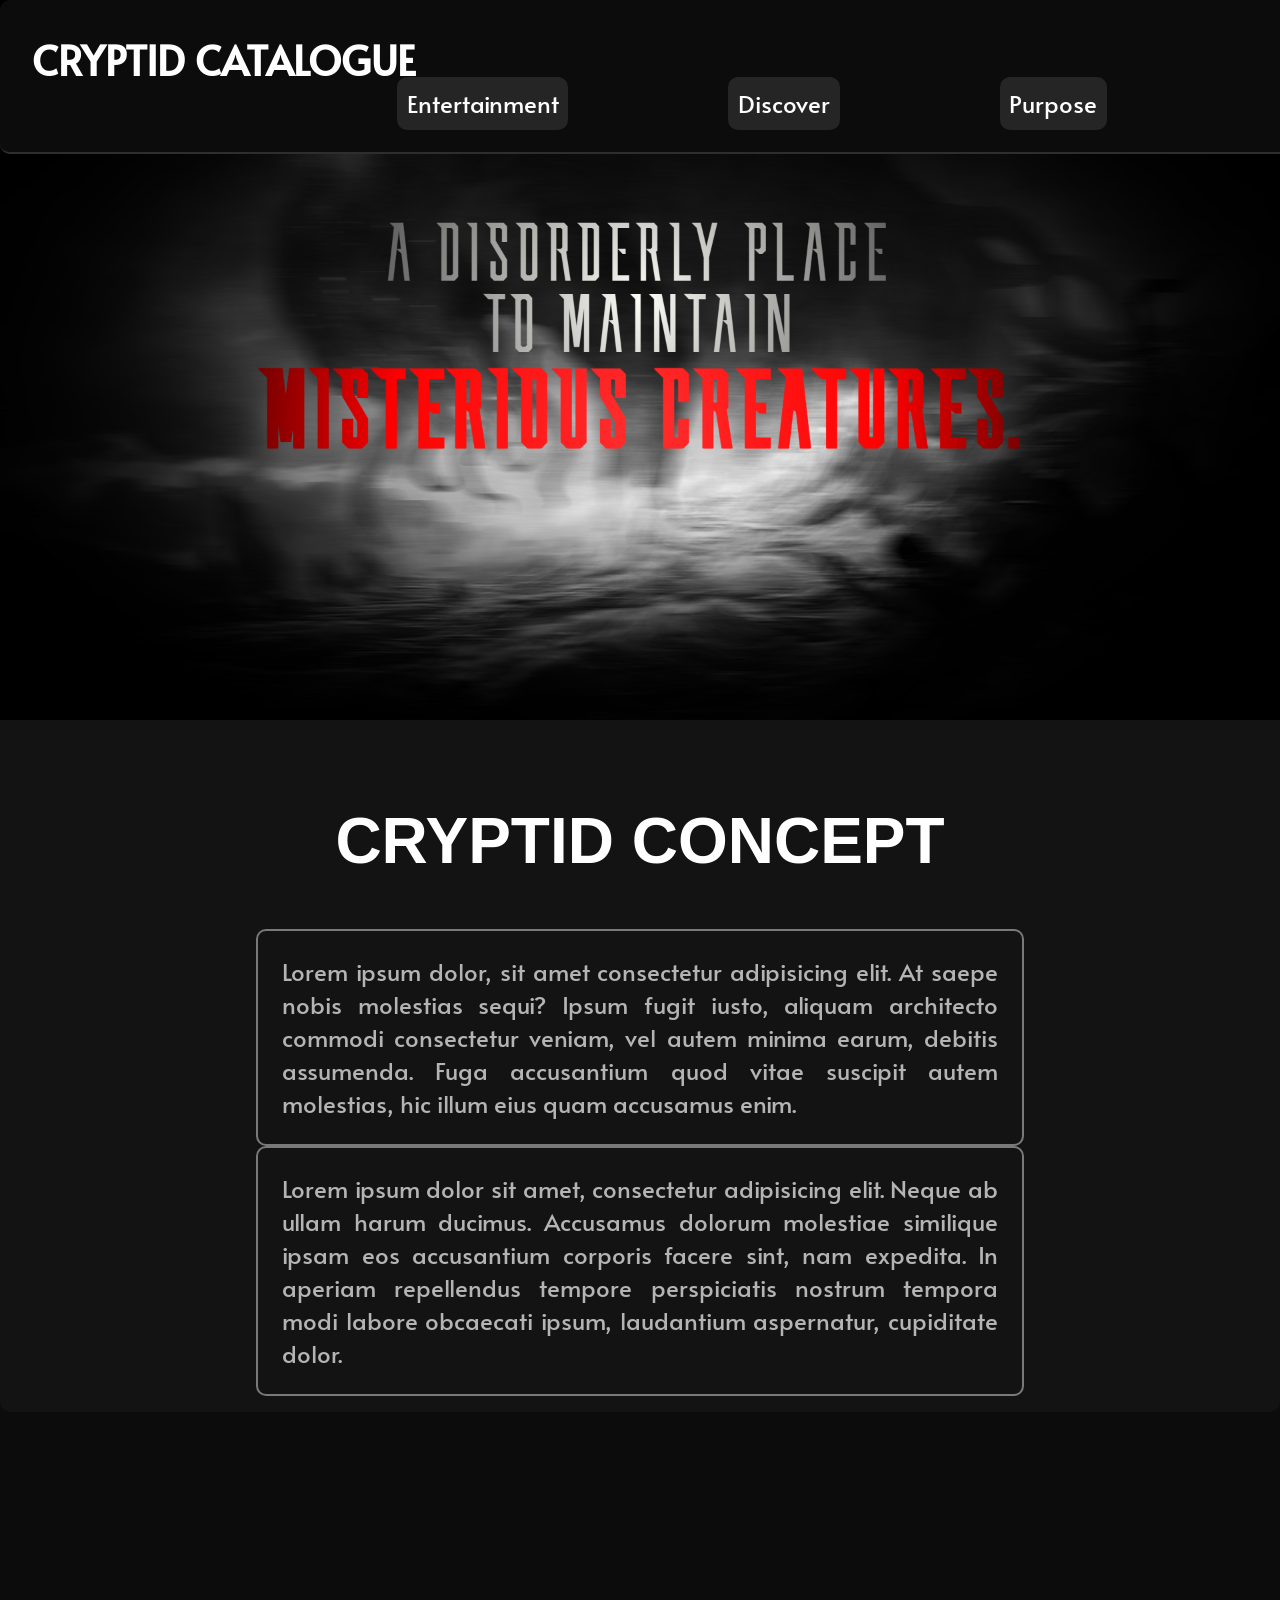
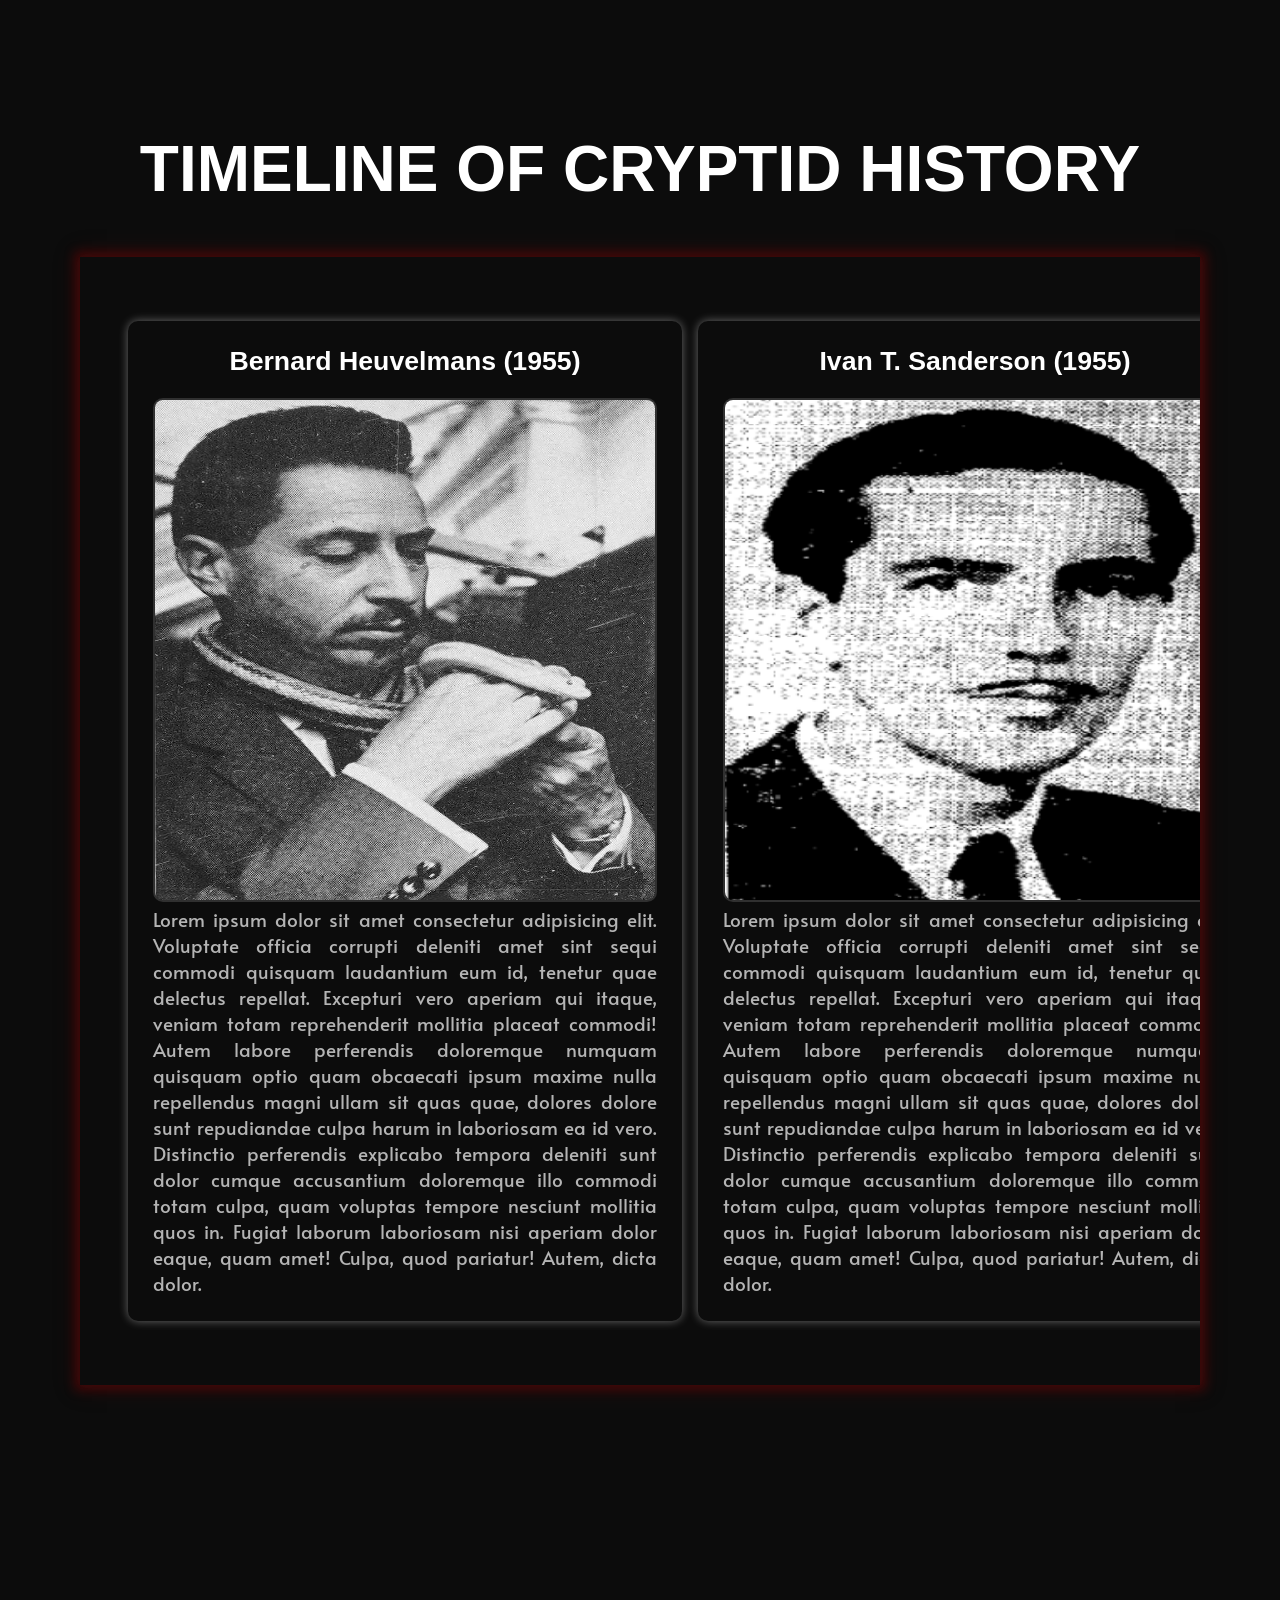
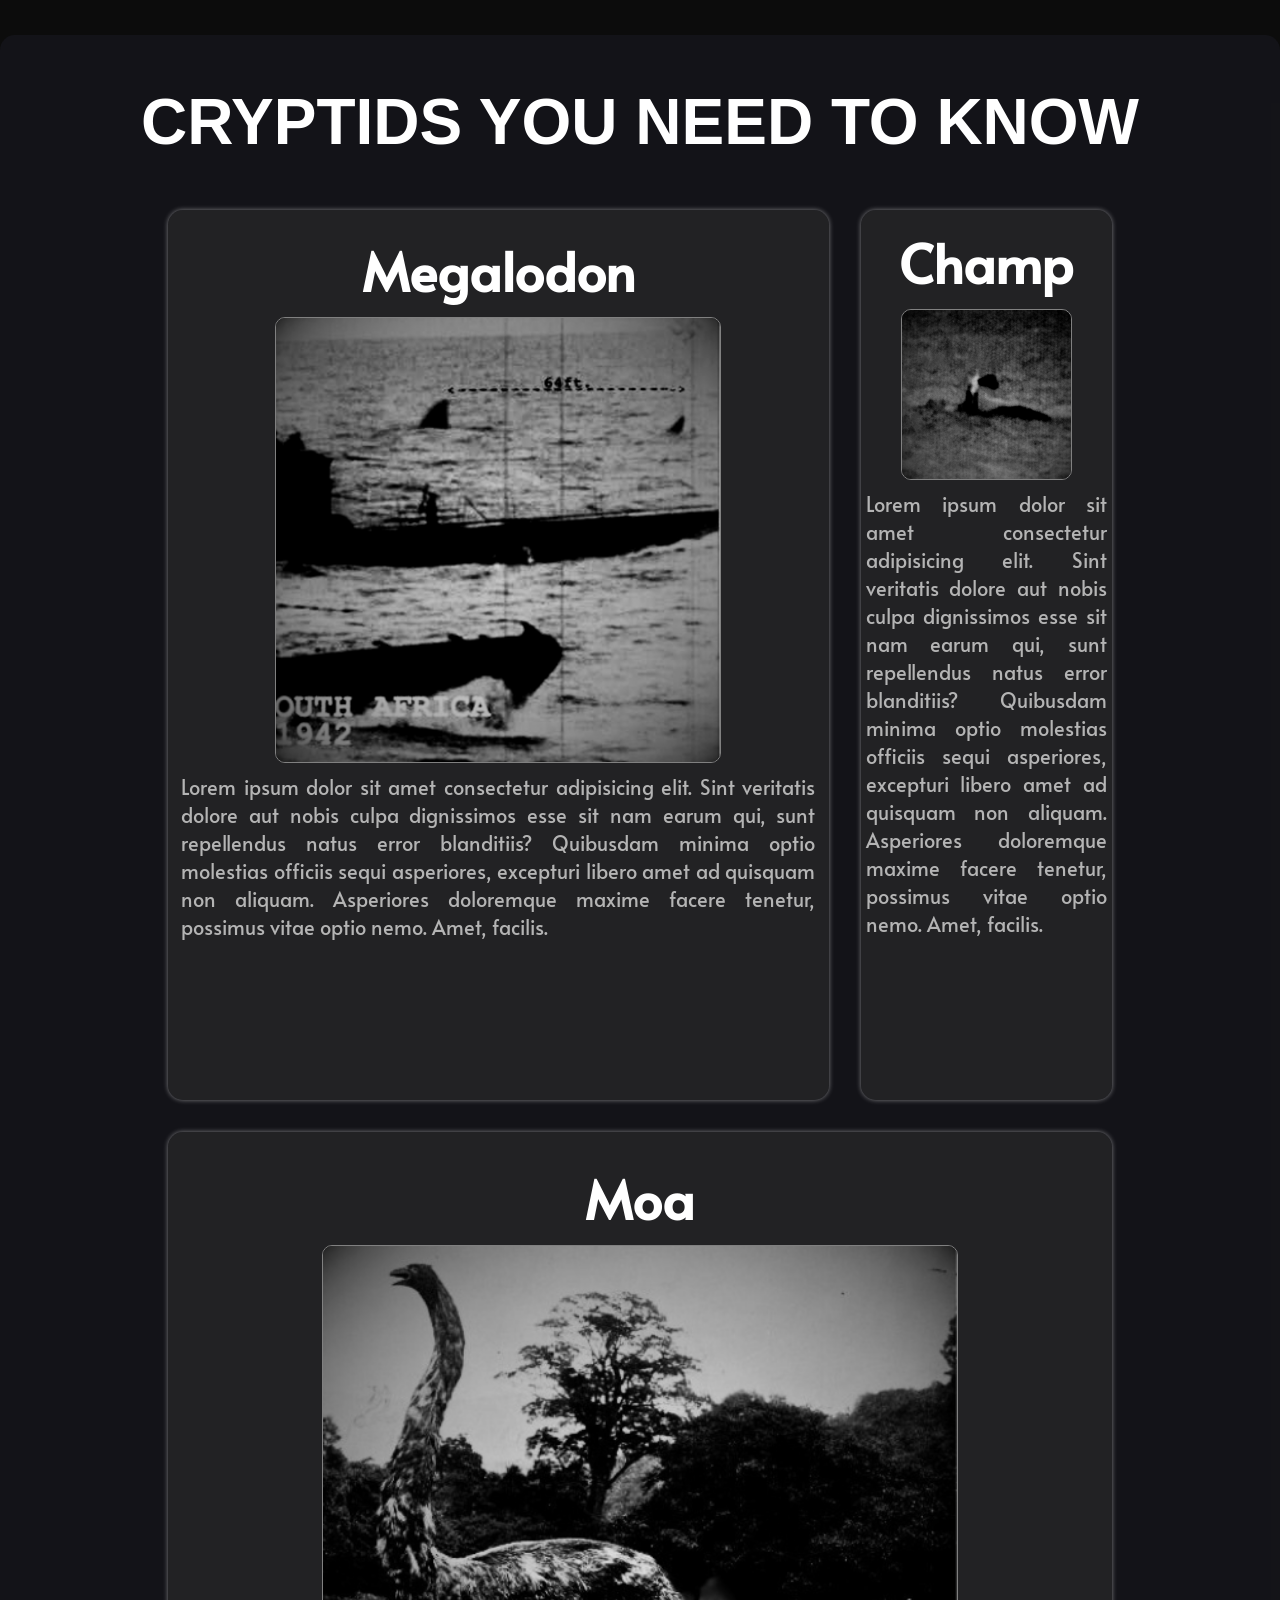
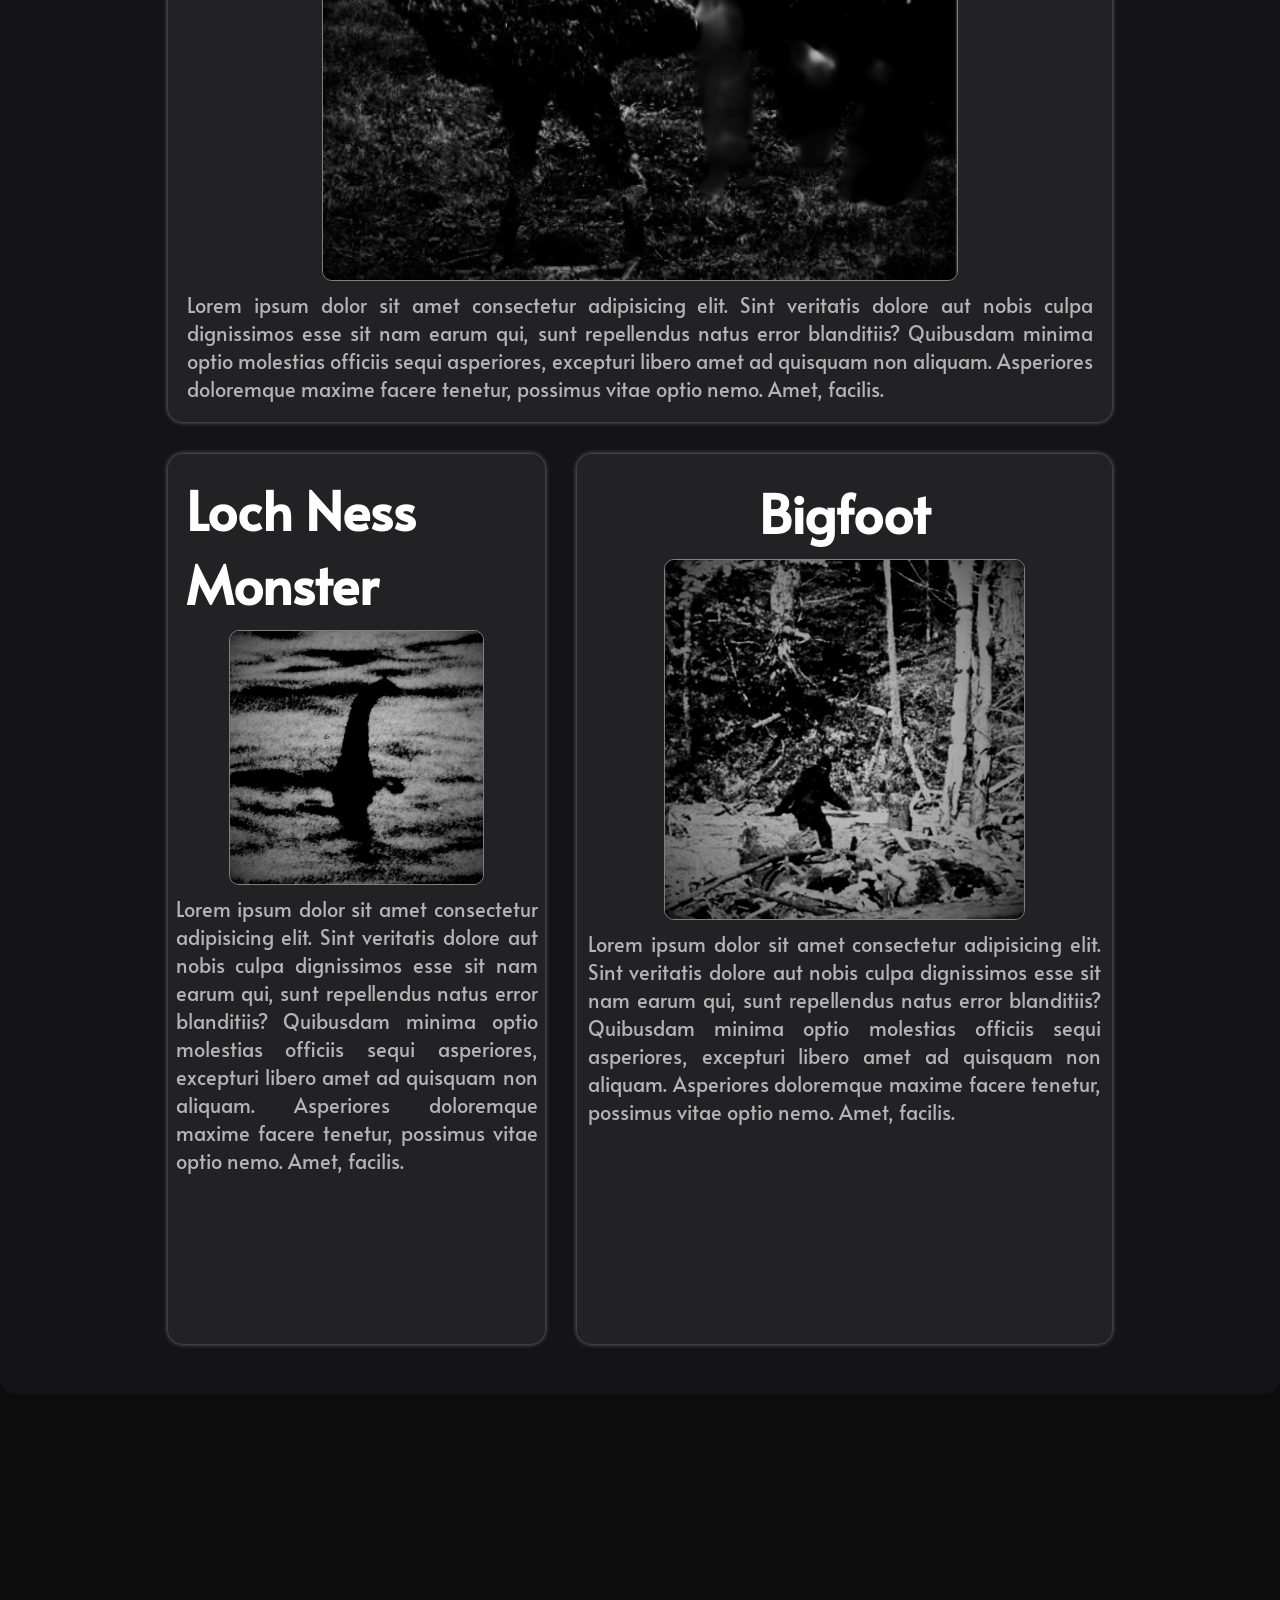
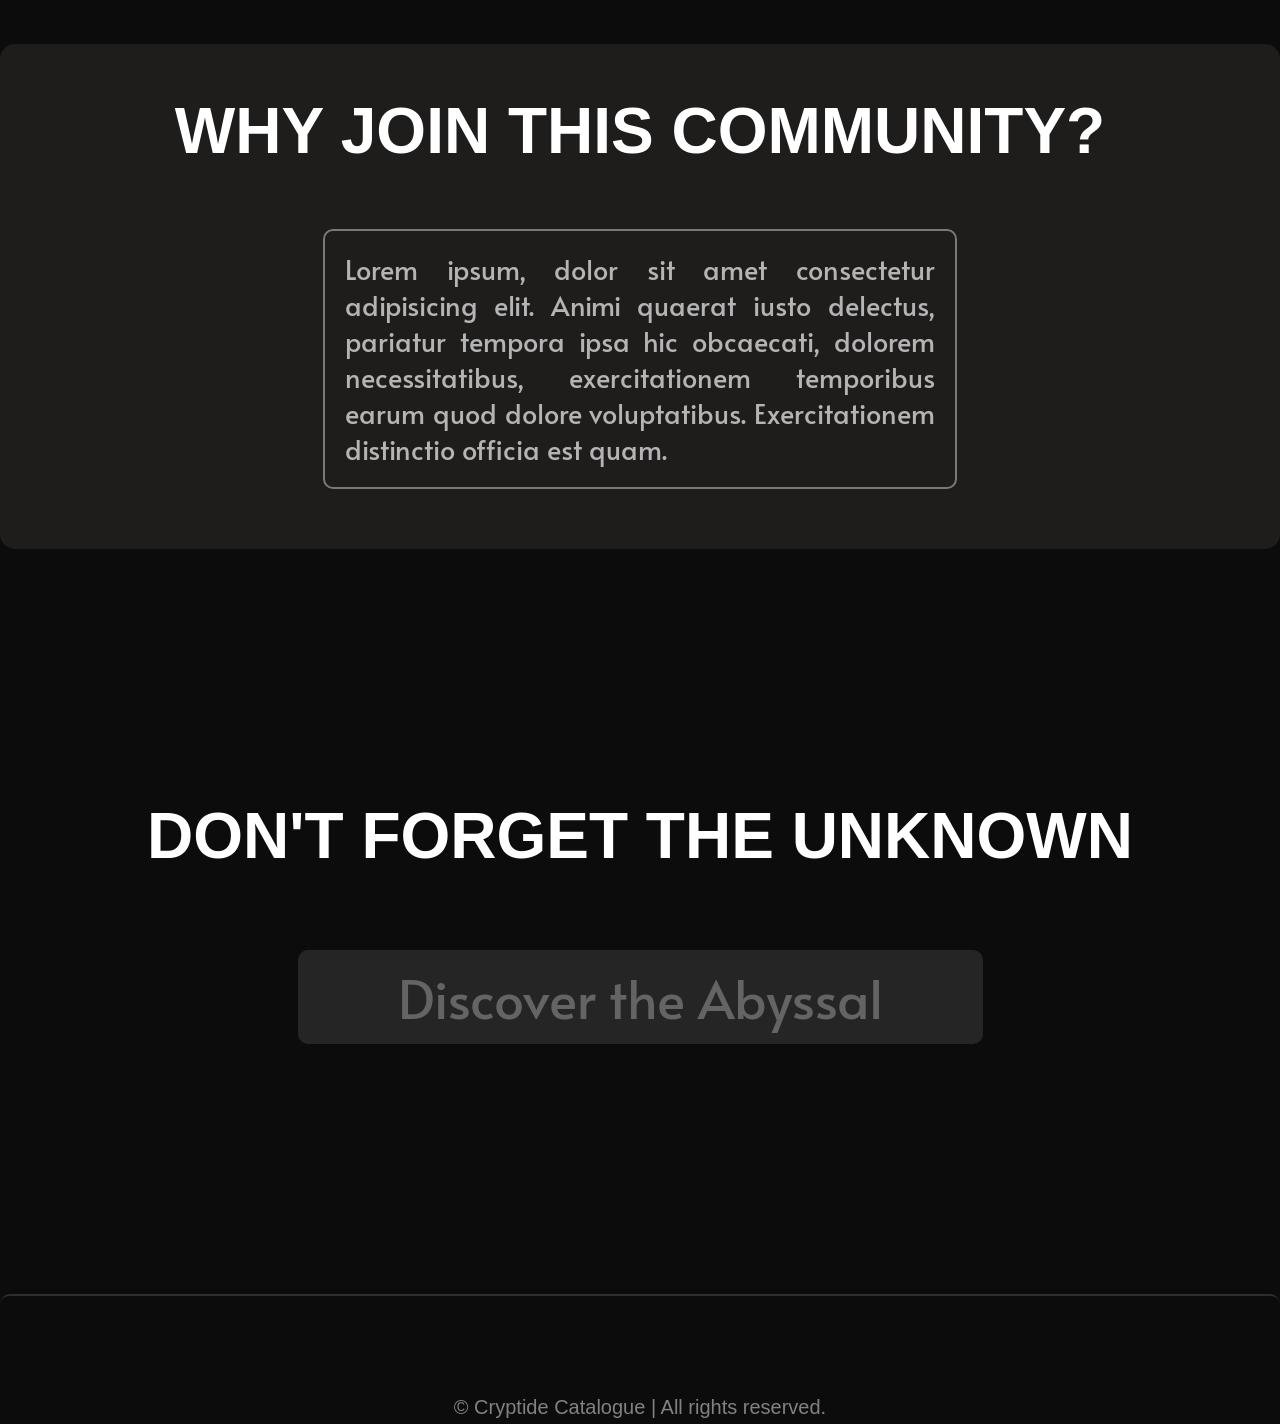
==== commit bc20563a: "Responsividade mobile implementada" ====
--- a/html/index.html
+++ b/html/index.html
@@ -21,7 +21,6 @@
                 <li><a href="#">Purpose</a></li>
             </ul>
         </nav>
-
         <nav class="mobile-menu">
             <input type="checkbox" id="sidebar-active">
             <label for="sidebar-active" class="open-sidebar-button"><svg xmlns="http://www.w3.org/2000/svg" height="32px" viewBox="0 -960 960 960" width="32px" fill="#e3e3e3"><path d="M120-240v-80h720v80H120Zm0-200v-80h720v80H120Zm0-200v-80h720v80H120Z"/></svg></label>
@@ -38,14 +37,14 @@
             </div>
         </nav>
     </header>
-
     <main>
         <div class="banner">
             <!--Main banner with text about website theme-->
             <img src="/images/main-banner.png" alt="banner">
             <div class="banner-text-content">
                 <h2>CRYPTID CONCEPT</h2>
-                <p>Lorem ipsum dolor sit amet consectetur adipisicing elit. Odit recusandae nesciunt cupiditate. Ipsa aut omnis in sequi sapiente eum at commodi iusto sint aliquam ut dolorum a quo reprehenderit, accusamus, corporis adipisci perferendis illum assumenda voluptas error esse enim obcaecati modi! Sapiente, sit et doloremque dignissimos quam voluptas officiis vero aut quo quaerat quasi sed accusamus nostrum quidem blanditiis ex aliquid maiores perferendis doloribus repellat illum libero animi est. Ratione eaque quod animi excepturi maxime pariatur laborum nesciunt architecto et voluptatem corrupti repudiandae, adipisci fuga iste voluptates dolorem rerum odit minus repellendus ad earum delectus? Quos voluptatibus commodi voluptas corporis?</p>
+                <p>Lorem ipsum dolor, sit amet consectetur adipisicing elit. At saepe nobis molestias sequi? Ipsum fugit iusto, aliquam architecto commodi consectetur veniam, vel autem minima earum, debitis assumenda. Fuga accusantium quod vitae suscipit autem molestias, hic illum eius quam accusamus enim.</p>
+                <p>Lorem ipsum dolor sit amet, consectetur adipisicing elit. Neque ab ullam harum ducimus. Accusamus dolorum molestiae similique ipsam eos accusantium corporis facere sint, nam expedita. In aperiam repellendus tempore perspiciatis nostrum tempora modi labore obcaecati ipsum, laudantium aspernatur, cupiditate dolor.</p>
             </div>
         </div>
 
@@ -165,7 +164,7 @@
 
         <section class="community">
             <h2>WHY JOIN THIS COMMUNITY?</h2>
-            <p>Lorem ipsum dolor sit amet consectetur adipisicing elit. Consectetur enim nihil magnam maiores amet. Reprehenderit, assumenda accusamus. Nihil illo laborum, expedita facere voluptatum natus facilis pariatur recusandae rerum quis doloremque culpa repellat id temporibus iure saepe amet animi sed excepturi, aliquid error. Laboriosam ratione consequuntur vel enim deserunt praesentium laudantium unde sequi autem, blanditiis rerum culpa magnam perspiciatis facere distinctio explicabo illum voluptatibus quo mollitia iusto accusamus nostrum suscipit labore necessitatibus. Et quaerat, commodi dolorum quod facere totam? Voluptatem numquam nulla natus illum quas assumenda tempore quisquam ratione, commodi, provident exercitationem suscipit voluptatum cumque, itaque voluptate in voluptas eum eos!</p>
+            <p>Lorem ipsum, dolor sit amet consectetur adipisicing elit. Animi quaerat iusto delectus, pariatur tempora ipsa hic obcaecati, dolorem necessitatibus, exercitationem temporibus earum quod dolore voluptatibus. Exercitationem distinctio officia est quam.</p>
         </section>
 
         <section class="discover">
--- a/css/style.css
+++ b/css/style.css
@@ -10,10 +10,7 @@
 }
 
 body
-{
-    min-height: 100vh;
-    background-color: #0c0c0c;
-}
+{ min-width: 10vh; background-color: #0c0c0c; }
 
 h2
 {
@@ -46,20 +43,13 @@
 }
 
 header h1
-{
-    font-family: "Alata", sans-serif;
-    font-size: 2.5em;
-}
+{ font-family: "Alata", sans-serif; font-size: 2.5em; }
 
 header h1 a
-{
-    text-decoration: none;
-}
+{ text-decoration: none; }
 
 .mobile-menu
-{
-    display: none;
-}
+{ display: none; }
 
 .desktop-menu ul
 {
@@ -71,9 +61,7 @@
 }
 
 .desktop-menu ul li
-{
-    margin-left: 10rem;
-}
+{ margin-left: 10rem; }
 
 .desktop-menu ul li a
 {
@@ -101,9 +89,7 @@
 }
 
 .banner img
-{
-    width: 100%;
-}
+{ width: 100%; }
 
 .banner-text-content
 {
@@ -147,9 +133,7 @@
 }
 
 .timeline::-webkit-scrollbar
-{
-    display: none;
-}
+{ display: none; }
 
 .timeline-group
 {
@@ -184,10 +168,7 @@
 }
 
 .timeline-card p
-{
-    font-size: 120%;
-    text-align: justify;
-}
+{ font-size: 120%; text-align: justify; }
 
 @keyframes move
 {
@@ -270,9 +251,7 @@
 }
 
 .type-group h3
-{
-    font-family: "Alata", sans-serif;
-}
+{ font-family: "Alata", sans-serif; }
 /* End of List of Cryptids */
 
 /* Community */
@@ -379,30 +358,19 @@
     }
 
     .desktop-menu
-    {
-        display: none;
-    }
+    { display: none; }
 
     header input
-    {
-        display: none;
-    }
+    { display: none; }
 
     .mobile-menu
-    {
-        display: inline;
-    }
+    { display: inline; }
     
     .mobile-menu ul
-    {
-        list-style: none;
-    }
+    { list-style: none; }
 
     .mobile-menu ul li a
-    {
-        text-decoration: none;
-        font-size: 2em;
-    }
+    { text-decoration: none; font-size: 2em; }
     
     .links-container
     {
@@ -424,9 +392,7 @@
     }
 
     .links-container li
-    {
-        margin: 10px;
-    }
+    { margin: 10px; }
 
     .open-sidebar-button
     {
@@ -438,45 +404,32 @@
     }
 
     #sidebar-active:checked ~ .links-container
-    {
-        display: block;
-    }
-
-    #sidebar-active:checked
-    {
-        filter: blur(100px);
-    }
-
+    { display: block; }
     /* End of header with nav bar */
 
     /* Main banner */
     .banner
-    {
-        background-color: #131313;
-        margin-bottom: 250px;
-        border-radius: 10px;
-    }
+    { margin-bottom: 250px; border-radius: 10px; }
 
     .banner img
-    {
-        display: none;
-        width: 100%;
-    }
+    { display: none; }
 
     .banner-text-content
     {
         display: flex;
         flex-direction: column;
-        margin: 0 auto;
-        width: 60%;
-        padding: 50px;
+        justify-content: center;
+        align-items: center;
+        width: 40vh;
+        padding: 70px;
+        background-color: #131313;
     }
 
     .banner-text-content h2
     {
         margin-top: 50px;
         text-align: center;
-        font-size: 40pt;
+        font-size: 3em;
         font-family: "Host Grotesk", sans-serif;
     }
 
@@ -487,7 +440,8 @@
         text-align: justify;
         padding: 20px;
         margin: 10px;
-        font-size: 20pt;
+        font-size: 1.5em;
+        width: 100%;
     }
     /* End of main banner */
 
@@ -505,10 +459,11 @@
         0px 0px 10px 5px rgba(131, 6, 6, 0.445);
     }
 
+    #timeline-title
+    { font-size: 3em; text-align: center; }
+
     .timeline::-webkit-scrollbar
-    {
-        display: none;
-    }
+    { display: none; }
 
     .timeline-group
     {
@@ -522,18 +477,12 @@
     .timeline-card
     {
         padding: 25px;
-        flex: 0 0 5em;
         box-shadow: 0px 0px 10px rgba(255, 255, 255, 0.384);
         border-radius: 10px;
     }
 
     .timeline-card img
-    {
-        width: 500px;
-        height: 500px;
-        border-radius: 10px;
-        border: 2px solid rgb(48, 48, 48);
-    }
+    { border-radius: 10px; border: 2px solid rgb(48, 48, 48); }
 
     .timeline-card h2
     {
@@ -541,69 +490,29 @@
         font-size: 20pt;
         font-family: "Host Grotesk", sans-serif;
     }
-
-    .timeline-card p
-    {
-        font-size: 120%;
-        text-align: justify;
-    }
-
-    @keyframes move
-    {
-        from {translate: 0%;}
-        to {translate: -100%;}
-    }
     /* End of timeline */
 
     /* List of Cryptids */
-    #box-1
-    { grid-area: box-1; }
+    .cryptid-type h2
+    { font-size: 3em; }
     
-    #box-2
-    { grid-area: box-2; }
-
-    #box-3
-    { grid-area: box-3; }
-
-    #box-4
-    { grid-area: box-4; }
-
-    #box-5
-    { grid-area: box-5; }
-
-    .cryptid-type
-    { 
-        margin-top: 250px;
-        background-color: #18181fa6; 
-        padding: 50px; 
-        border-radius: 15px;
-    }
-
     .type-group
     {
-        margin: 90px;
         margin-top: 20px;
-        width: 80%;
-        margin: 0 auto;
         display: grid;
-        grid-template-columns: 1.5fr 1fr 1fr;
+        grid-template-columns: 1fr 1fr 1fr 1fr 1fr;
         grid-template-rows: 1fr 1fr 1fr;
         gap: 2em;
         grid-template-areas: 
-        'box-1 box-1 box-2' 
-        'box-3 box-3 box-3' 
-        'box-4 box-5 box-5';
+        'box-1' 'box-2' 'box-3' 'box-4' 'box-5';
     }
 
     .type-card
     {
-        display: flex;
-        flex-direction: column;
-        flex-wrap: wrap;
         background-color: #35353571;
         border-radius: 15px;
         box-shadow: 0px 0px 5px 0px rgba(255, 255, 255, 0.466);
-        padding: 2%;
+        padding: 10px;
     }
 
     .type-card img
@@ -646,6 +555,11 @@
         border-radius: 15px;
     }
 
+    .community h2
+    {
+        font-size: 3em;
+    }
+
     .community p
     {
         border: 2px solid rgb(121, 121, 121);
@@ -654,7 +568,7 @@
         padding: 20px;
         margin: 10px;
         font-size: 20pt;
-        width: 50%;
+        width: 80%;
     }
     /* End of Community */
 
@@ -668,13 +582,18 @@
         align-items: center;
     }
 
+    .discover h2
+    {
+        font-size: 2.5em;
+    }
+
     .discover a
     {
         margin-top: 25px;
-        font-size: 40pt;
+        font-size: 2em;
         padding: 10px;
-        padding-left: 100px;
-        padding-right: 100px;
+        padding-left: 10px;
+        padding-right: 10px;
         border-radius: 10px;
         background-color: #252525;
         color: #646464;
@@ -695,7 +614,7 @@
     footer
     {
         margin-top: 250px;
-        padding-top: 100px;
+        padding-top: 50px;
         border-radius: 10px;
         border-top: 2px solid rgb(46, 46, 46);
         background-color: #0C0C0C;
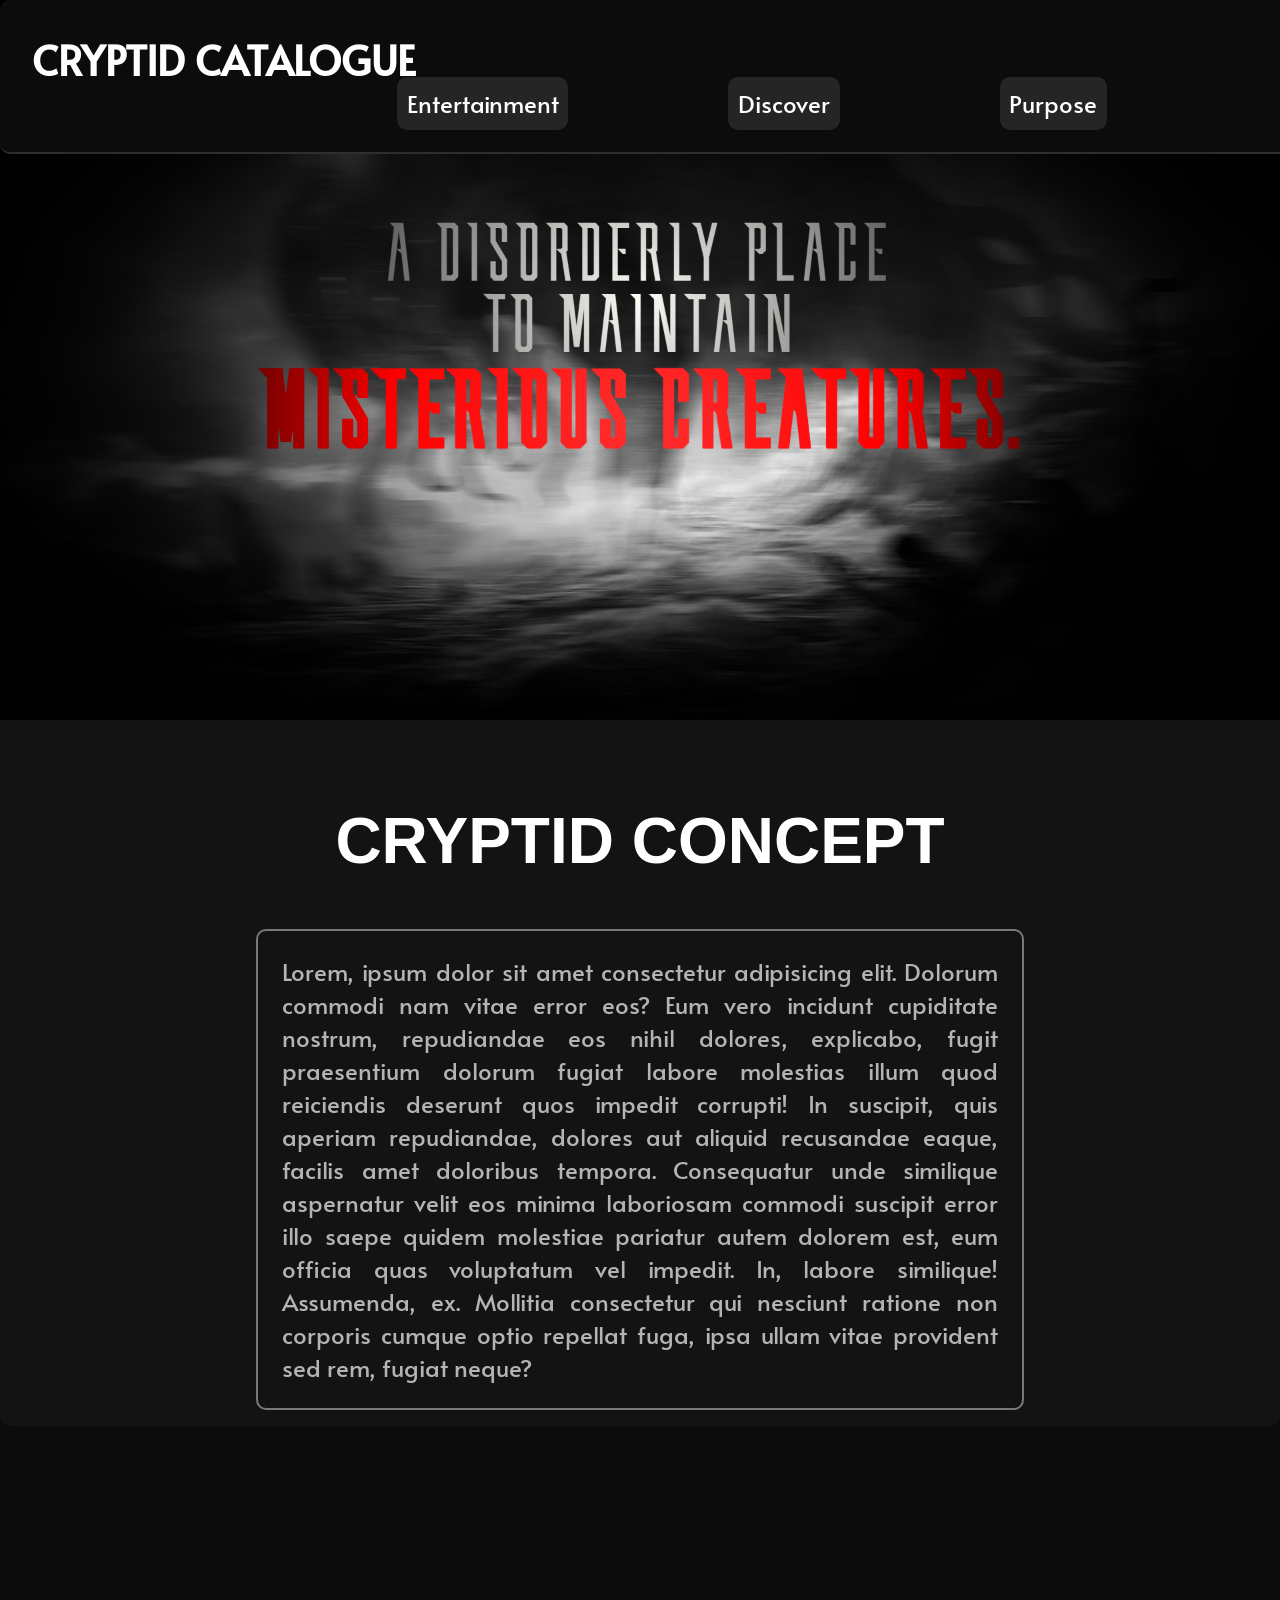
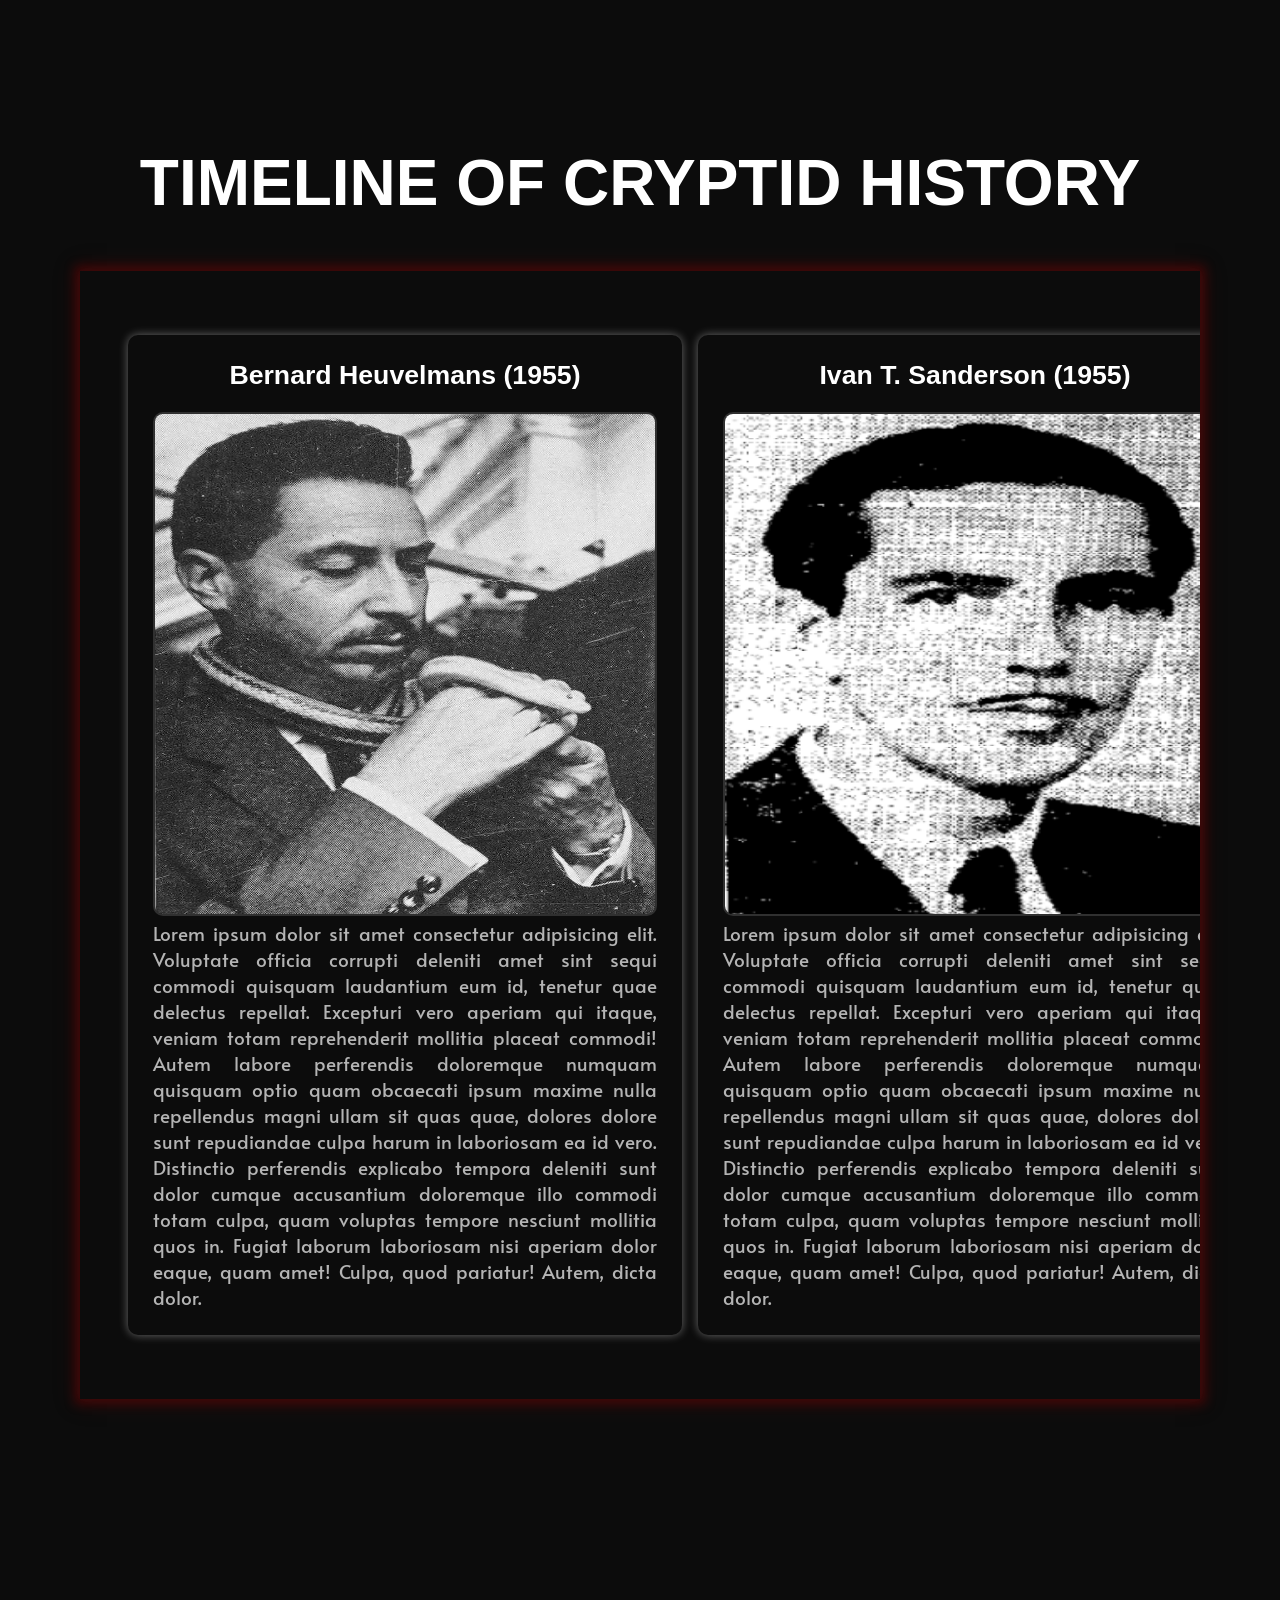
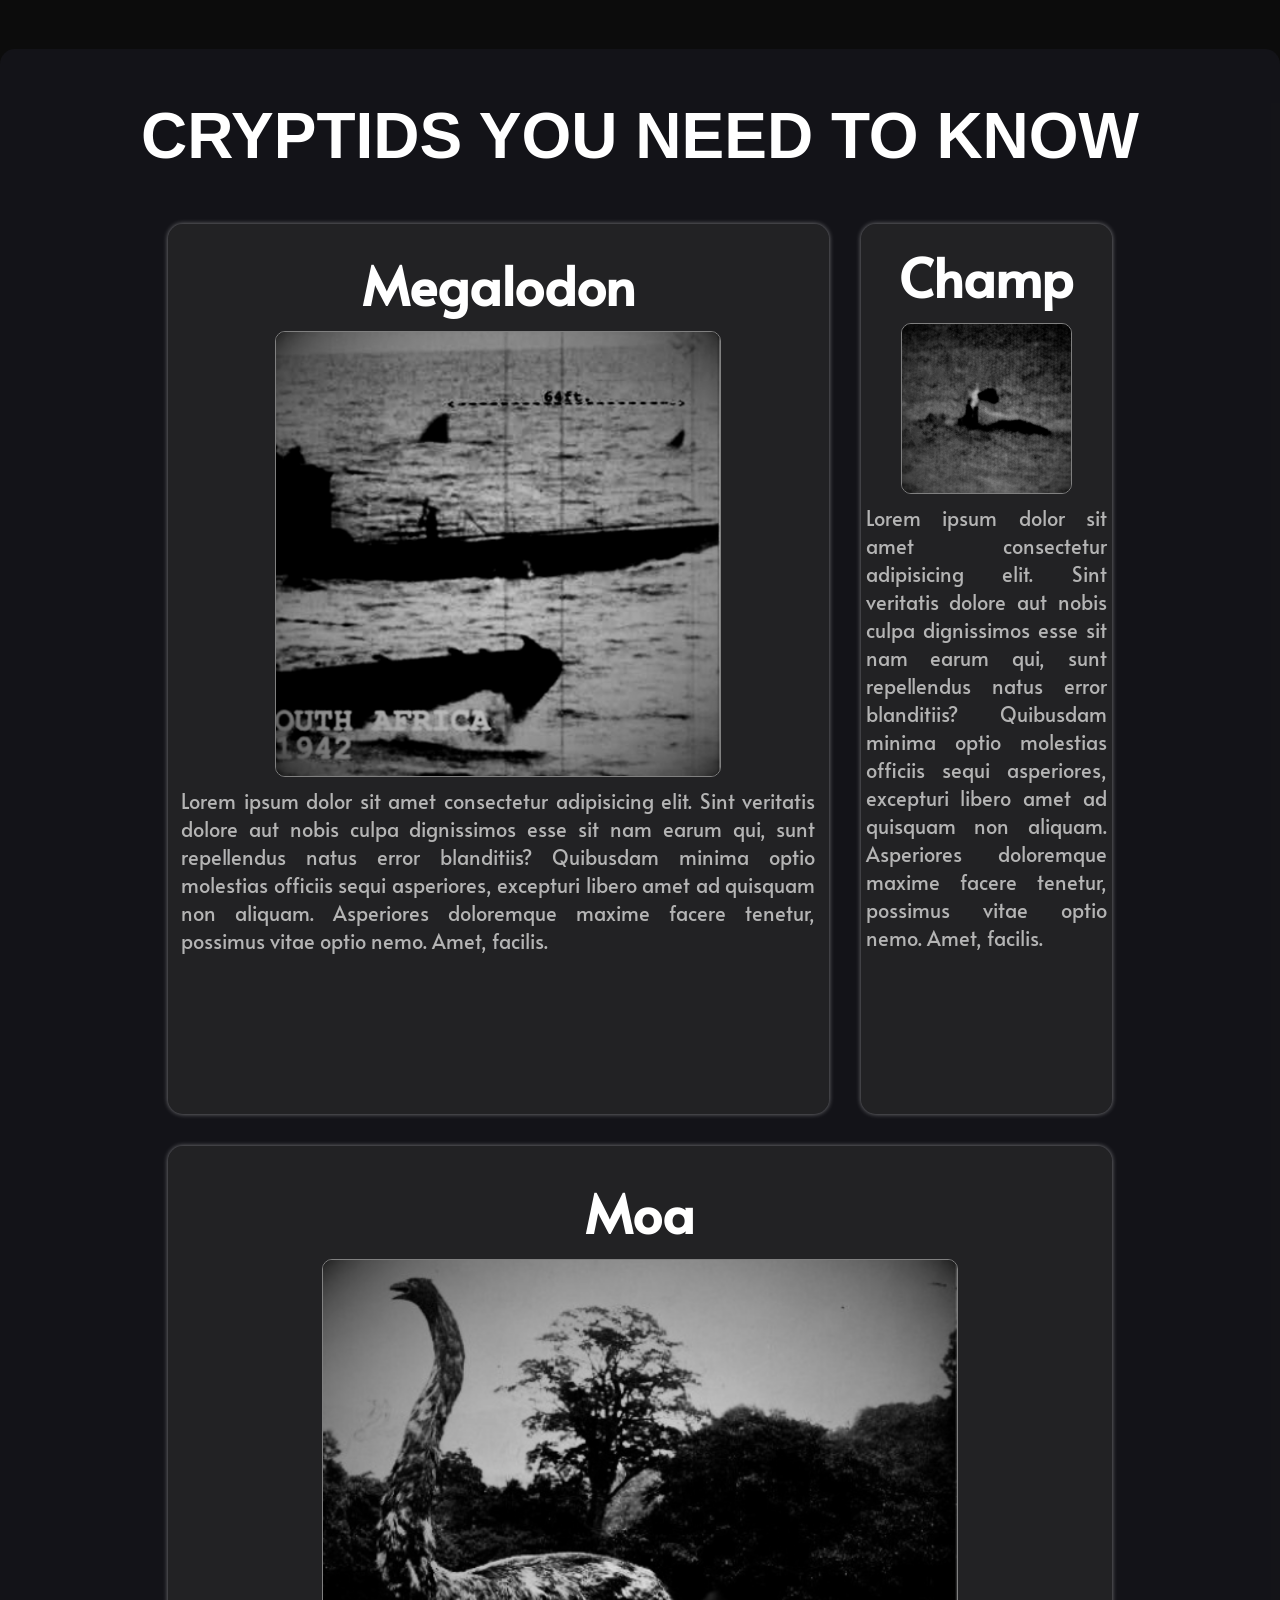
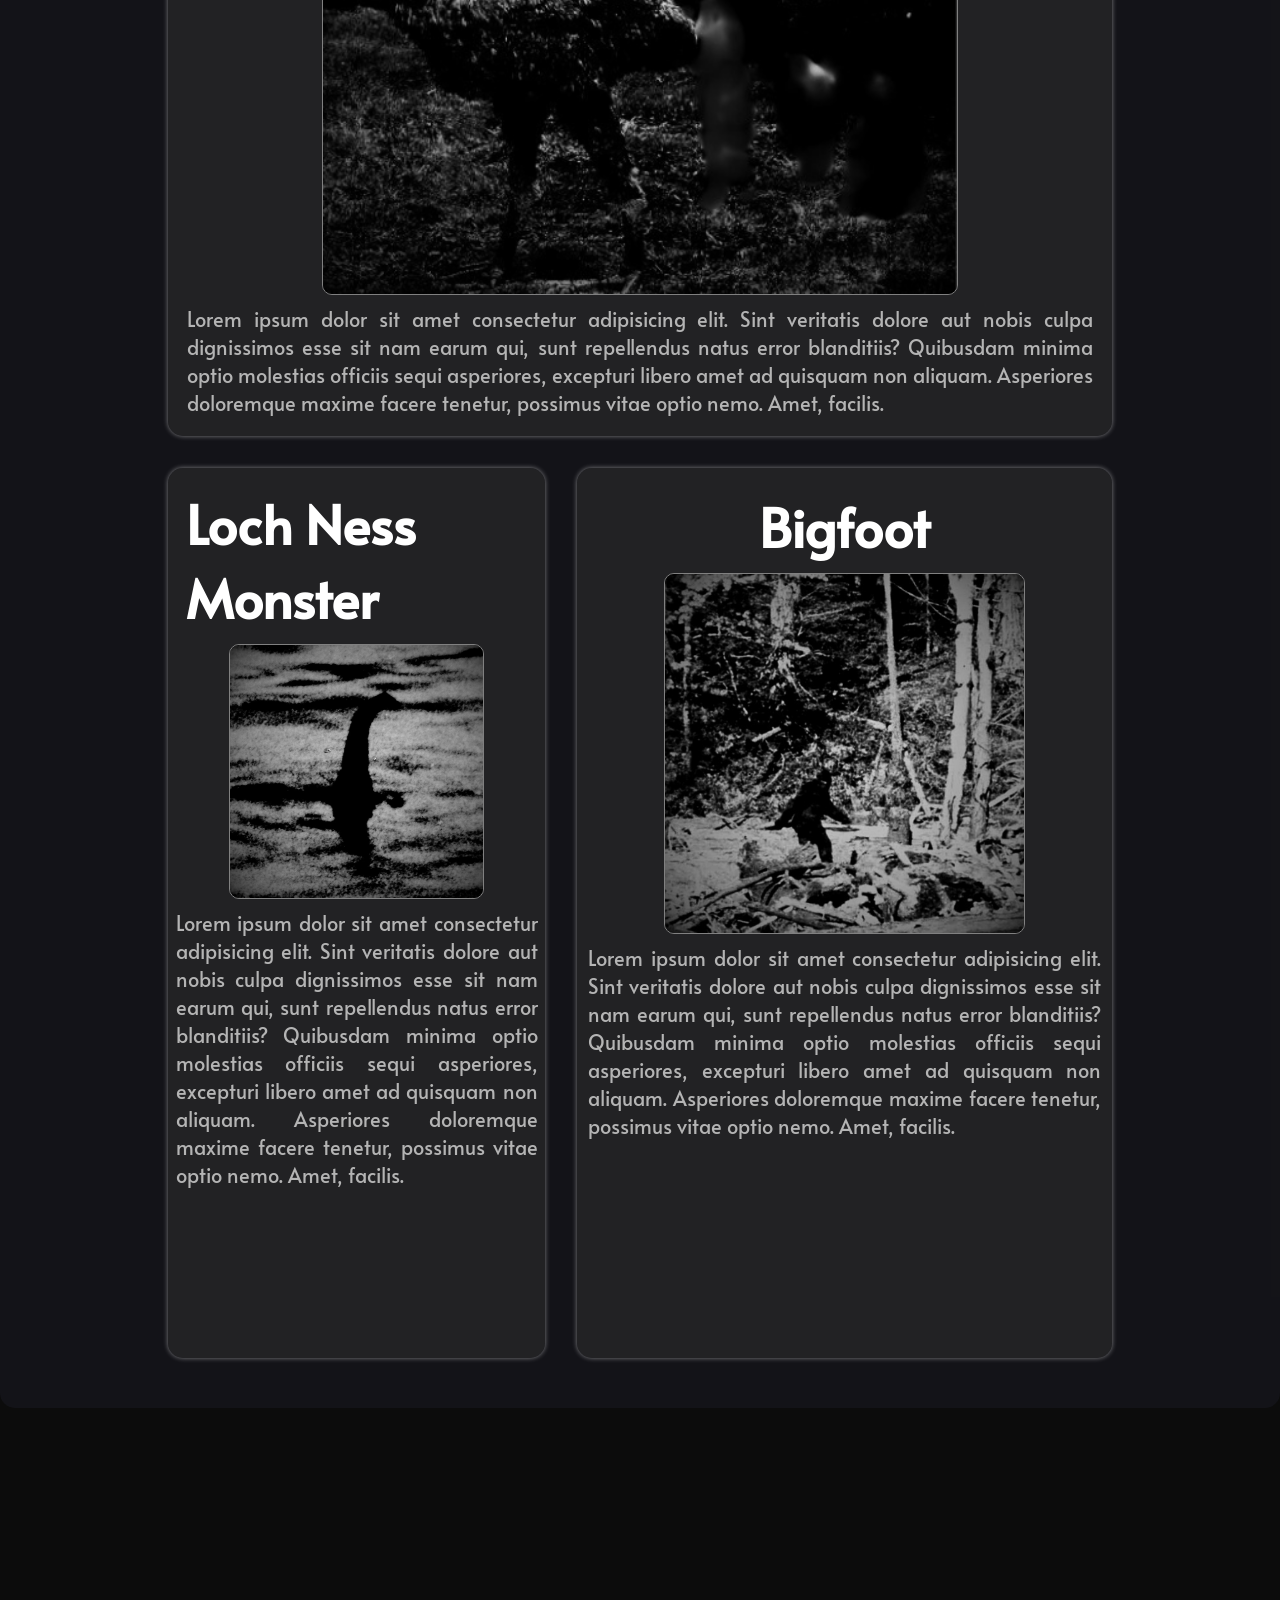
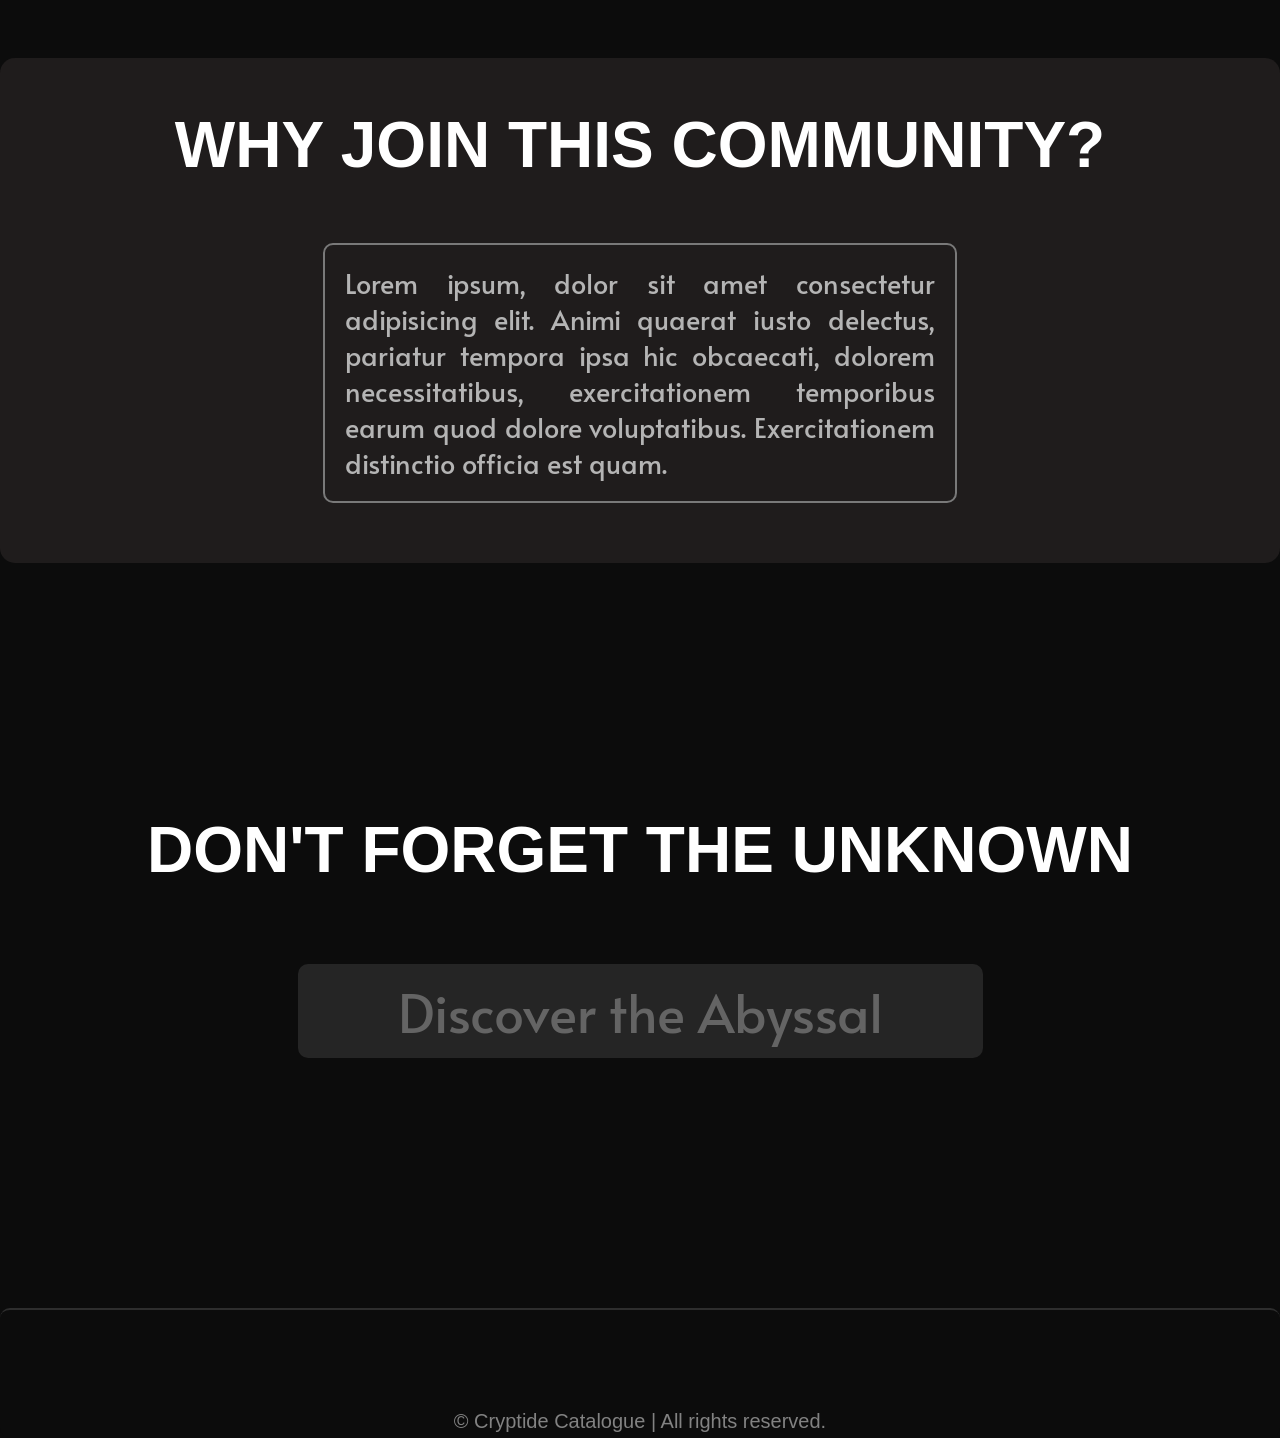
==== commit 54a671fe: "Correção de erros na responsividade" ====
--- a/html/index.html
+++ b/html/index.html
@@ -43,8 +43,9 @@
             <img src="/images/main-banner.png" alt="banner">
             <div class="banner-text-content">
                 <h2>CRYPTID CONCEPT</h2>
-                <p>Lorem ipsum dolor, sit amet consectetur adipisicing elit. At saepe nobis molestias sequi? Ipsum fugit iusto, aliquam architecto commodi consectetur veniam, vel autem minima earum, debitis assumenda. Fuga accusantium quod vitae suscipit autem molestias, hic illum eius quam accusamus enim.</p>
-                <p>Lorem ipsum dolor sit amet, consectetur adipisicing elit. Neque ab ullam harum ducimus. Accusamus dolorum molestiae similique ipsam eos accusantium corporis facere sint, nam expedita. In aperiam repellendus tempore perspiciatis nostrum tempora modi labore obcaecati ipsum, laudantium aspernatur, cupiditate dolor.</p>
+                <p class="banner-mobile-text">Lorem ipsum dolor, sit amet consectetur adipisicing elit. At saepe nobis molestias sequi? Ipsum fugit iusto, aliquam architecto commodi consectetur veniam, vel autem minima earum, debitis assumenda. Fuga accusantium quod vitae suscipit autem molestias, hic illum eius quam accusamus enim.</p>
+                <p class="banner-mobile-text">Lorem ipsum dolor sit amet, consectetur adipisicing elit. Neque ab ullam harum ducimus. Accusamus dolorum molestiae similique ipsam eos accusantium corporis facere sint, nam expedita. In aperiam repellendus tempore perspiciatis nostrum tempora modi labore obcaecati ipsum, laudantium aspernatur, cupiditate dolor.</p>
+                <p class="banner-desktop-text">Lorem, ipsum dolor sit amet consectetur adipisicing elit. Dolorum commodi nam vitae error eos? Eum vero incidunt cupiditate nostrum, repudiandae eos nihil dolores, explicabo, fugit praesentium dolorum fugiat labore molestias illum quod reiciendis deserunt quos impedit corrupti! In suscipit, quis aperiam repudiandae, dolores aut aliquid recusandae eaque, facilis amet doloribus tempora. Consequatur unde similique aspernatur velit eos minima laboriosam commodi suscipit error illo saepe quidem molestiae pariatur autem dolorem est, eum officia quas voluptatum vel impedit. In, labore similique! Assumenda, ex. Mollitia consectetur qui nesciunt ratione non corporis cumque optio repellat fuga, ipsa ullam vitae provident sed rem, fugiat neque?</p>
             </div>
         </div>
 
--- a/css/style.css
+++ b/css/style.css
@@ -108,7 +108,7 @@
     font-family: "Host Grotesk", sans-serif;
 }
 
-.banner-text-content p
+.banner-desktop-text
 {
     border: 2px solid rgb(121, 121, 121);
     border-radius: 10px;
@@ -116,6 +116,9 @@
     padding: 1em;
     font-size: 1.5em;
 }
+
+.banner-mobile-text
+{ display: none; }
 /* End of main banner */
 
 /* Timeline */
@@ -433,15 +436,19 @@
         font-family: "Host Grotesk", sans-serif;
     }
 
-    .banner-text-content p
-    {
+    .banner-desktop-text
+    { display: none; }
+
+    .banner-mobile-text
+    {
+        display: block;
         border: 2px solid rgb(121, 121, 121);
         border-radius: 10px;
         text-align: justify;
         padding: 20px;
         margin: 10px;
         font-size: 1.5em;
-        width: 100%;
+        width: 100%; 
     }
     /* End of main banner */
 
